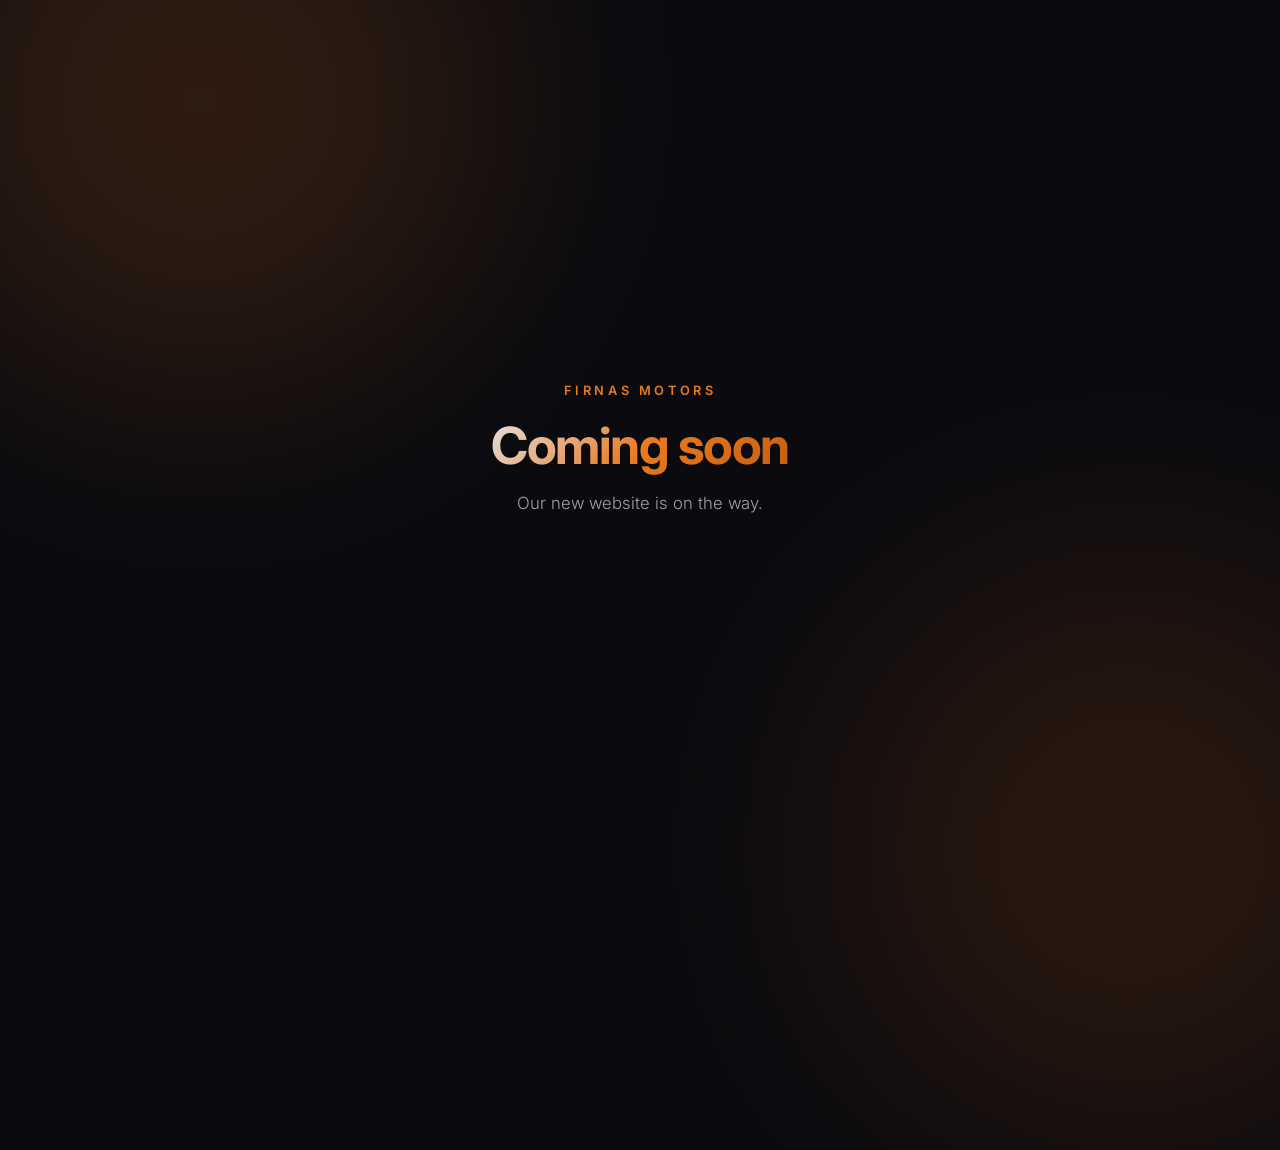
==== index.html @ aec1cf7f "Add a coming-soon page for GitHub Pages. Co-authored-by: Cursor <cursoragent@cursor.com>" ====
<!DOCTYPE html>
<html lang="en">
<head>
  <meta charset="UTF-8">
  <meta name="viewport" content="width=device-width, initial-scale=1.0">
  <title>Firnas Motors</title>
  <meta name="description" content="Firnas Motors — coming soon.">
  <link rel="preconnect" href="https://fonts.googleapis.com">
  <link rel="preconnect" href="https://fonts.gstatic.com" crossorigin>
  <link href="https://fonts.googleapis.com/css2?family=Inter:wght@300;400;600;700&display=swap" rel="stylesheet">
  <style>
    *, *::before, *::after { margin: 0; padding: 0; box-sizing: border-box; }

    body {
      font-family: Inter, system-ui, -apple-system, sans-serif;
      min-height: 100vh;
      display: flex;
      align-items: center;
      justify-content: center;
      background: #0a0a0f;
      color: #e4e4e7;
      overflow: hidden;
    }

    .bg-glow {
      position: absolute;
      width: 600px;
      height: 600px;
      border-radius: 50%;
      filter: blur(120px);
      opacity: 0.16;
      pointer-events: none;
    }

    .bg-glow--1 { top: -200px; left: -100px; background: #e87a20; }
    .bg-glow--2 { bottom: -250px; right: -150px; background: #c45e10; }

    .container {
      text-align: center;
      padding: 2rem;
      position: relative;
      z-index: 1;
      max-width: 540px;
    }

    .mark {
      font-size: 0.8rem;
      font-weight: 600;
      letter-spacing: 0.28em;
      text-transform: uppercase;
      color: #e87a20;
      margin-bottom: 1rem;
    }

    h1 {
      font-size: clamp(2rem, 6vw, 3.2rem);
      font-weight: 700;
      letter-spacing: -0.03em;
      margin-bottom: 0.85rem;
      background: linear-gradient(135deg, #e4e4e7 0%, #e87a20 52%, #c45e10 100%);
      -webkit-background-clip: text;
      background-clip: text;
      -webkit-text-fill-color: transparent;
    }

    p {
      color: #a1a1aa;
      font-weight: 300;
      line-height: 1.6;
      font-size: 1.05rem;
    }
  </style>
</head>
<body>
  <div class="bg-glow bg-glow--1"></div>
  <div class="bg-glow bg-glow--2"></div>
  <main class="container">
    <div class="mark">Firnas Motors</div>
    <h1>Coming soon</h1>
    <p>Our new website is on the way.</p>
  </main>
</body>
</html>
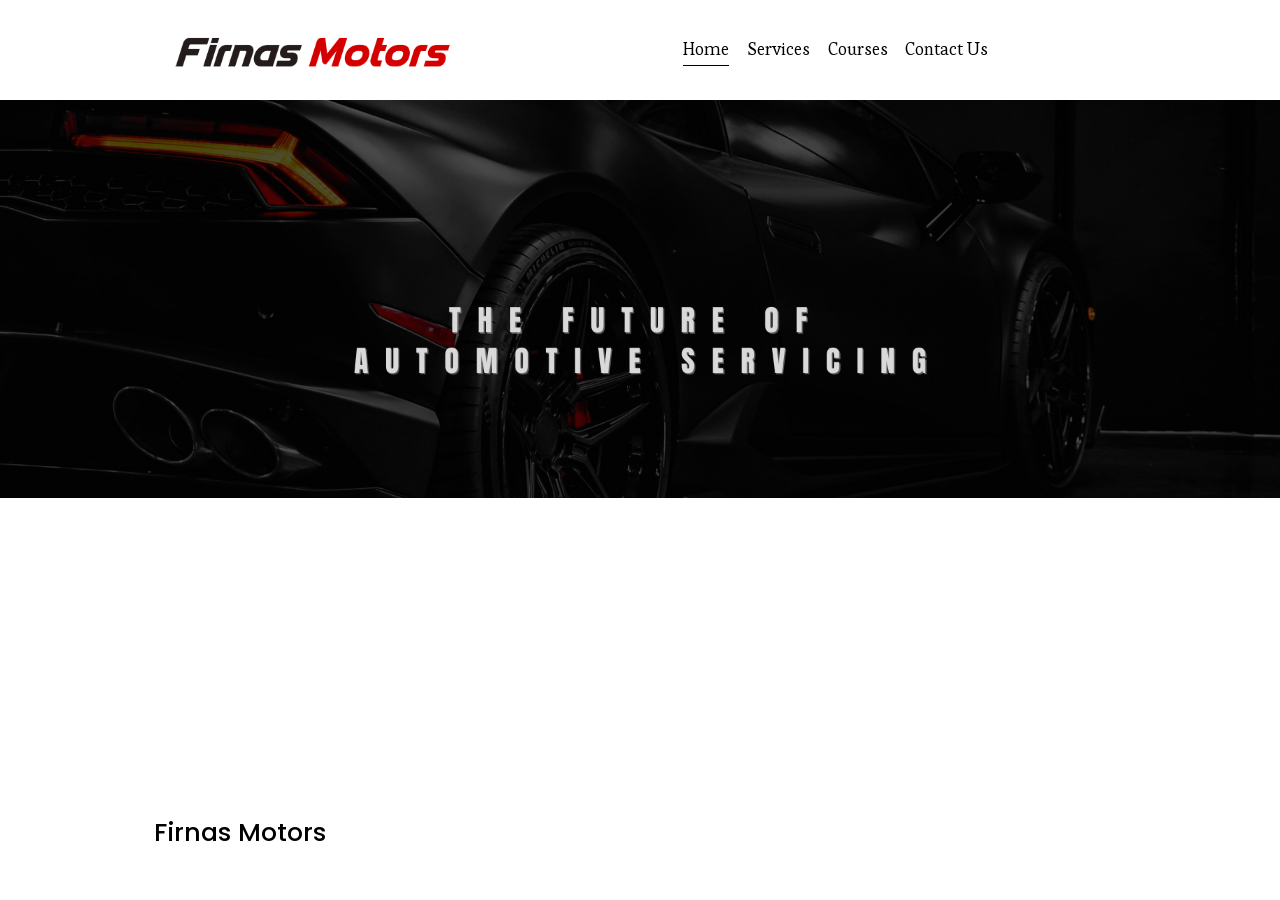
==== commit c91ae601: "Recreate the Firnas Motors Squarespace site as static GitHub Pages. Co-authored-by: Cursor <cursorag" ====
--- a/index.html
+++ b/index.html
@@ -1,83 +1,2256 @@
-<!DOCTYPE html>
-<html lang="en">
-<head>
-  <meta charset="UTF-8">
-  <meta name="viewport" content="width=device-width, initial-scale=1.0">
-  <title>Firnas Motors</title>
-  <meta name="description" content="Firnas Motors — coming soon.">
-  <link rel="preconnect" href="https://fonts.googleapis.com">
-  <link rel="preconnect" href="https://fonts.gstatic.com" crossorigin>
-  <link href="https://fonts.googleapis.com/css2?family=Inter:wght@300;400;600;700&display=swap" rel="stylesheet">
-  <style>
-    *, *::before, *::after { margin: 0; padding: 0; box-sizing: border-box; }
-
-    body {
-      font-family: Inter, system-ui, -apple-system, sans-serif;
-      min-height: 100vh;
-      display: flex;
+<!doctype html>
+<html xmlns:og="http://opengraphprotocol.org/schema/" xmlns:fb="http://www.facebook.com/2008/fbml" lang="en-CA"  >
+  <head>
+    <meta http-equiv="X-UA-Compatible" content="IE=edge,chrome=1">
+    <meta name="viewport" content="width=device-width, initial-scale=1">
+    <!-- This is Squarespace. --><!-- seadragon-tuatara-pj5f -->
+<base href="">
+<meta charset="utf-8" />
+<title>FirnasMotors</title>
+<meta http-equiv="Accept-CH" content="Sec-CH-UA-Platform-Version, Sec-CH-UA-Model" /><link rel="icon" type="image/x-icon" href="/assets/9549e183699bdd6e.webp"/>
+<link rel="canonical" href=""/>
+<meta property="og:site_name" content="FirnasMotors"/>
+<meta property="og:title" content="FirnasMotors"/>
+<meta property="og:url" content=""/>
+<meta property="og:type" content="website"/>
+<meta property="og:image" content="/assets/a472b8040611eeff.png"/>
+<meta property="og:image:width" content="308"/>
+<meta property="og:image:height" content="51"/>
+<meta itemprop="name" content="FirnasMotors"/>
+<meta itemprop="url" content=""/>
+<meta itemprop="thumbnailUrl" content="/assets/a472b8040611eeff.png"/>
+<link rel="image_src" href="/assets/a472b8040611eeff.png" />
+<meta itemprop="image" content="/assets/a472b8040611eeff.png"/>
+<meta name="twitter:title" content="FirnasMotors"/>
+<meta name="twitter:image" content="/assets/a472b8040611eeff.png"/>
+<meta name="twitter:url" content=""/>
+<meta name="twitter:card" content="summary"/>
+<meta name="description" content="" />
+<link rel="preconnect" href="">
+<link rel="preconnect" href="" crossorigin>
+<style data-sqsp-font-ids="6a3139e4691a2d058d1a1be6,6a313430494e3c6626e63315">
+/* latin-ext */
+@font-face {
+  font-family: 'Poppins';
+  font-style: normal;
+  font-weight: 500;
+  font-display: swap;
+  src: url('/assets/ae339c0e670d3723.woff2') format('woff2');
+  unicode-range: U+0100-02BA, U+02BD-02C5, U+02C7-02CC, U+02CE-02D7, U+02DD-02FF, U+0304, U+0308, U+0329, U+1D00-1DBF, U+1E00-1E9F, U+1EF2-1EFF, U+2020, U+20A0-20AB, U+20AD-20C0, U+2113, U+2C60-2C7F, U+A720-A7FF;
+}
+/* devanagari */
+@font-face {
+  font-family: 'Poppins';
+  font-style: normal;
+  font-weight: 500;
+  font-display: swap;
+  src: url('/assets/09313a7527043dc9.woff2') format('woff2');
+  unicode-range: U+0900-097F, U+1CD0-1CF9, U+200C-200D, U+20A8, U+20B9, U+20F0, U+25CC, U+A830-A839, U+A8E0-A8FF, U+11B00-11B09;
+}
+/* latin */
+@font-face {
+  font-family: 'Poppins';
+  font-style: normal;
+  font-weight: 500;
+  font-display: swap;
+  src: url('/assets/bd2630ce381b7bd3.woff2') format('woff2');
+  unicode-range: U+0000-00FF, U+0131, U+0152-0153, U+02BB-02BC, U+02C6, U+02DA, U+02DC, U+0304, U+0308, U+0329, U+2000-206F, U+20AC, U+2122, U+2191, U+2193, U+2212, U+2215, U+FEFF, U+FFFD;
+}
+/* latin-ext */
+@font-face {
+  font-family: 'Poppins';
+  font-style: italic;
+  font-weight: 700;
+  font-display: swap;
+  src: url('/assets/c2fb0dd4a4205b4a.woff2') format('woff2');
+  unicode-range: U+0100-02BA, U+02BD-02C5, U+02C7-02CC, U+02CE-02D7, U+02DD-02FF, U+0304, U+0308, U+0329, U+1D00-1DBF, U+1E00-1E9F, U+1EF2-1EFF, U+2020, U+20A0-20AB, U+20AD-20C0, U+2113, U+2C60-2C7F, U+A720-A7FF;
+}
+/* devanagari */
+@font-face {
+  font-family: 'Poppins';
+  font-style: italic;
+  font-weight: 700;
+  font-display: swap;
+  src: url('/assets/6ca9cd604f477ab8.woff2') format('woff2');
+  unicode-range: U+0900-097F, U+1CD0-1CF9, U+200C-200D, U+20A8, U+20B9, U+20F0, U+25CC, U+A830-A839, U+A8E0-A8FF, U+11B00-11B09;
+}
+/* latin */
+@font-face {
+  font-family: 'Poppins';
+  font-style: italic;
+  font-weight: 700;
+  font-display: swap;
+  src: url('/assets/7d633343fc077a21.woff2') format('woff2');
+  unicode-range: U+0000-00FF, U+0131, U+0152-0153, U+02BB-02BC, U+02C6, U+02DA, U+02DC, U+0304, U+0308, U+0329, U+2000-206F, U+20AC, U+2122, U+2191, U+2193, U+2212, U+2215, U+FEFF, U+FFFD;
+}
+/* latin-ext */
+@font-face {
+  font-family: 'Poppins';
+  font-style: normal;
+  font-weight: 400;
+  font-display: swap;
+  src: url('/assets/fd0428964d2dcaf6.woff2') format('woff2');
+  unicode-range: U+0100-02BA, U+02BD-02C5, U+02C7-02CC, U+02CE-02D7, U+02DD-02FF, U+0304, U+0308, U+0329, U+1D00-1DBF, U+1E00-1E9F, U+1EF2-1EFF, U+2020, U+20A0-20AB, U+20AD-20C0, U+2113, U+2C60-2C7F, U+A720-A7FF;
+}
+/* latin */
+@font-face {
+  font-family: 'Poppins';
+  font-style: normal;
+  font-weight: 400;
+  font-display: swap;
+  src: url('/assets/b0e5b2a7d437a937.woff2') format('woff2');
+  unicode-range: U+0000-00FF, U+0131, U+0152-0153, U+02BB-02BC, U+02C6, U+02DA, U+02DC, U+0304, U+0308, U+0329, U+2000-206F, U+20AC, U+2122, U+2191, U+2193, U+2212, U+2215, U+FEFF, U+FFFD;
+}
+/* devanagari */
+@font-face {
+  font-family: 'Poppins';
+  font-style: normal;
+  font-weight: 400;
+  font-display: swap;
+  src: url('/assets/f200ef97f7e9f340.woff2') format('woff2');
+  unicode-range: U+0900-097F, U+1CD0-1CF9, U+200C-200D, U+20A8, U+20B9, U+20F0, U+25CC, U+A830-A839, U+A8E0-A8FF, U+11B00-11B09;
+}
+/* latin-ext */
+@font-face {
+  font-family: 'Esteban';
+  font-style: normal;
+  font-weight: 400;
+  font-display: swap;
+  src: url('/assets/3492a085cffff447.woff2') format('woff2');
+  unicode-range: U+0100-02BA, U+02BD-02C5, U+02C7-02CC, U+02CE-02D7, U+02DD-02FF, U+0304, U+0308, U+0329, U+1D00-1DBF, U+1E00-1E9F, U+1EF2-1EFF, U+2020, U+20A0-20AB, U+20AD-20C0, U+2113, U+2C60-2C7F, U+A720-A7FF;
+}
+/* latin */
+@font-face {
+  font-family: 'Esteban';
+  font-style: normal;
+  font-weight: 400;
+  font-display: swap;
+  src: url('/assets/8d106232430a7dc6.woff2') format('woff2');
+  unicode-range: U+0000-00FF, U+0131, U+0152-0153, U+02BB-02BC, U+02C6, U+02DA, U+02DC, U+0304, U+0308, U+0329, U+2000-206F, U+20AC, U+2122, U+2191, U+2193, U+2212, U+2215, U+FEFF, U+FFFD;
+}
+/* latin */
+@font-face {
+  font-family: 'Poppins';
+  font-style: italic;
+  font-weight: 500;
+  font-display: swap;
+  src: url('/assets/b419205d53ccf69c.woff2') format('woff2');
+  unicode-range: U+0000-00FF, U+0131, U+0152-0153, U+02BB-02BC, U+02C6, U+02DA, U+02DC, U+0304, U+0308, U+0329, U+2000-206F, U+20AC, U+2122, U+2191, U+2193, U+2212, U+2215, U+FEFF, U+FFFD;
+}
+/* devanagari */
+@font-face {
+  font-family: 'Poppins';
+  font-style: italic;
+  font-weight: 500;
+  font-display: swap;
+  src: url('/assets/60956928b136de01.woff2') format('woff2');
+  unicode-range: U+0900-097F, U+1CD0-1CF9, U+200C-200D, U+20A8, U+20B9, U+20F0, U+25CC, U+A830-A839, U+A8E0-A8FF, U+11B00-11B09;
+}
+/* latin-ext */
+@font-face {
+  font-family: 'Poppins';
+  font-style: italic;
+  font-weight: 500;
+  font-display: swap;
+  src: url('/assets/1072714c4cb7da1b.woff2') format('woff2');
+  unicode-range: U+0100-02BA, U+02BD-02C5, U+02C7-02CC, U+02CE-02D7, U+02DD-02FF, U+0304, U+0308, U+0329, U+1D00-1DBF, U+1E00-1E9F, U+1EF2-1EFF, U+2020, U+20A0-20AB, U+20AD-20C0, U+2113, U+2C60-2C7F, U+A720-A7FF;
+}
+/* latin */
+@font-face {
+  font-family: 'Poppins';
+  font-style: normal;
+  font-weight: 700;
+  font-display: swap;
+  src: url('/assets/b8dd2e0160bc202f.woff2') format('woff2');
+  unicode-range: U+0000-00FF, U+0131, U+0152-0153, U+02BB-02BC, U+02C6, U+02DA, U+02DC, U+0304, U+0308, U+0329, U+2000-206F, U+20AC, U+2122, U+2191, U+2193, U+2212, U+2215, U+FEFF, U+FFFD;
+}
+/* devanagari */
+@font-face {
+  font-family: 'Poppins';
+  font-style: normal;
+  font-weight: 700;
+  font-display: swap;
+  src: url('/assets/f3ea1174a7ea7617.woff2') format('woff2');
+  unicode-range: U+0900-097F, U+1CD0-1CF9, U+200C-200D, U+20A8, U+20B9, U+20F0, U+25CC, U+A830-A839, U+A8E0-A8FF, U+11B00-11B09;
+}
+/* latin-ext */
+@font-face {
+  font-family: 'Poppins';
+  font-style: normal;
+  font-weight: 700;
+  font-display: swap;
+  src: url('/assets/9d721610a11e02d1.woff2') format('woff2');
+  unicode-range: U+0100-02BA, U+02BD-02C5, U+02C7-02CC, U+02CE-02D7, U+02DD-02FF, U+0304, U+0308, U+0329, U+1D00-1DBF, U+1E00-1E9F, U+1EF2-1EFF, U+2020, U+20A0-20AB, U+20AD-20C0, U+2113, U+2C60-2C7F, U+A720-A7FF;
+}
+/* latin-ext */
+@font-face {
+  font-family: 'Poppins';
+  font-style: italic;
+  font-weight: 400;
+  font-display: swap;
+  src: url('/assets/ab179befe9462aea.woff2') format('woff2');
+  unicode-range: U+0100-02BA, U+02BD-02C5, U+02C7-02CC, U+02CE-02D7, U+02DD-02FF, U+0304, U+0308, U+0329, U+1D00-1DBF, U+1E00-1E9F, U+1EF2-1EFF, U+2020, U+20A0-20AB, U+20AD-20C0, U+2113, U+2C60-2C7F, U+A720-A7FF;
+}
+/* latin */
+@font-face {
+  font-family: 'Poppins';
+  font-style: italic;
+  font-weight: 400;
+  font-display: swap;
+  src: url('/assets/be7a27e8f80299cc.woff2') format('woff2');
+  unicode-range: U+0000-00FF, U+0131, U+0152-0153, U+02BB-02BC, U+02C6, U+02DA, U+02DC, U+0304, U+0308, U+0329, U+2000-206F, U+20AC, U+2122, U+2191, U+2193, U+2212, U+2215, U+FEFF, U+FFFD;
+}
+/* devanagari */
+@font-face {
+  font-family: 'Poppins';
+  font-style: italic;
+  font-weight: 400;
+  font-display: swap;
+  src: url('/assets/393de7300d402239.woff2') format('woff2');
+  unicode-range: U+0900-097F, U+1CD0-1CF9, U+200C-200D, U+20A8, U+20B9, U+20F0, U+25CC, U+A830-A839, U+A8E0-A8FF, U+11B00-11B09;
+}
+</style>
+
+<script data-name="static-context">Static = window.Static || {}; Static.SQUARESPACE_CONTEXT = {"betaFeatureFlags":["commerce_product_payment_plan_editing","campaigns_discount_section_in_automations","new_stacked_index","supports_versioned_template_assets","enable_modernized_pdp_m3_layout_ux","cdk_website_components_video_lazy_loading_enabled","campaigns_import_discounts","enable_modernized_pdp_m3_fluid","campaigns_discount_section_in_blasts","modernized-pdp-m2-enabled","campaigns_new_image_layout_picker","sms-campaigns","marketing_automations","contacts_and_campaigns_redesign","i18n_beta_website_locales","marketing_landing_page","override_block_styles","enable_form_submission_trigger","campaigns_table_v2","member_areas_feature","campaigns_thumbnail_layout","nested_categories","scripts_defer","output_template_css_assets","campaigns_merch_state"],"facebookAppId":"314192535267336","facebookApiVersion":"v6.0","rollups":{"squarespace-announcement-bar":{"js":"//assets.squarespace.com/universal/scripts-compressed/announcement-bar-836f2f08f68326a4-min.en-US.js"},"squarespace-audio-player":{"css":"//assets.squarespace.com/universal/styles-compressed/audio-player-b05f5197a871c566-min.en-US.css","js":"//assets.squarespace.com/universal/scripts-compressed/audio-player-6fb992ddfaa509af-min.en-US.js"},"squarespace-blog-collection-list":{"css":"//assets.squarespace.com/universal/styles-compressed/blog-collection-list-b4046463b72f34e2-min.en-US.css","js":"//assets.squarespace.com/universal/scripts-compressed/blog-collection-list-3a5374d437fc6d00-min.en-US.js"},"squarespace-calendar-block-renderer":{"css":"//assets.squarespace.com/universal/styles-compressed/calendar-block-renderer-c3fef2a497c8e56b-min.en-US.css","js":"//assets.squarespace.com/universal/scripts-compressed/calendar-block-renderer-1488f231552cc2f1-min.en-US.js"},"squarespace-chartjs-helpers":{"css":"//assets.squarespace.com/universal/styles-compressed/chartjs-helpers-96b256171ee039c1-min.en-US.css","js":"//assets.squarespace.com/universal/scripts-compressed/chartjs-helpers-522a53304a318d5d-min.en-US.js"},"squarespace-comments":{"css":"//assets.squarespace.com/universal/styles-compressed/comments-a54bc6cc70c2a74a-min.en-US.css","js":"//assets.squarespace.com/universal/scripts-compressed/comments-312339166b5ad66f-min.en-US.js"},"squarespace-custom-css-popup":{"css":"//assets.squarespace.com/universal/styles-compressed/custom-css-popup-3fdd945b3c1d9689-min.en-US.css","js":"//assets.squarespace.com/universal/scripts-compressed/custom-css-popup-5436102fc646f2fc-min.en-US.js"},"squarespace-dialog":{"css":"//assets.squarespace.com/universal/styles-compressed/dialog-86aacd645d83874c-min.en-US.css","js":"//assets.squarespace.com/universal/scripts-compressed/dialog-86609c0b60da577a-min.en-US.js"},"squarespace-events-collection":{"css":"//assets.squarespace.com/universal/styles-compressed/events-collection-c3fef2a497c8e56b-min.en-US.css","js":"//assets.squarespace.com/universal/scripts-compressed/events-collection-f3b4cd016de9317e-min.en-US.js"},"squarespace-form-rendering-utils":{"js":"//assets.squarespace.com/universal/scripts-compressed/form-rendering-utils-54ace3853df228db-min.en-US.js"},"squarespace-forms":{"css":"//assets.squarespace.com/universal/styles-compressed/forms-0afd3c6ac30bbab1-min.en-US.css","js":"//assets.squarespace.com/universal/scripts-compressed/forms-be0b8c73146bec85-min.en-US.js"},"squarespace-gallery-collection-list":{"css":"//assets.squarespace.com/universal/styles-compressed/gallery-collection-list-b4046463b72f34e2-min.en-US.css","js":"//assets.squarespace.com/universal/scripts-compressed/gallery-collection-list-e50dc2cea7153bb8-min.en-US.js"},"squarespace-image-zoom":{"css":"//assets.squarespace.com/universal/styles-compressed/image-zoom-b4046463b72f34e2-min.en-US.css","js":"//assets.squarespace.com/universal/scripts-compressed/image-zoom-0ca1efc2ac068abc-min.en-US.js"},"squarespace-pinterest":{"css":"//assets.squarespace.com/universal/styles-compressed/pinterest-b4046463b72f34e2-min.en-US.css","js":"//assets.squarespace.com/universal/scripts-compressed/pinterest-523a849b69d70eb5-min.en-US.js"},"squarespace-popup-overlay":{"css":"//assets.squarespace.com/universal/styles-compressed/popup-overlay-b742b752f5880972-min.en-US.css","js":"//assets.squarespace.com/universal/scripts-compressed/popup-overlay-df7b05add6c30fcd-min.en-US.js"},"squarespace-product-quick-view":{"css":"//assets.squarespace.com/universal/styles-compressed/product-quick-view-0afd3c6ac30bbab1-min.en-US.css","js":"//assets.squarespace.com/universal/scripts-compressed/product-quick-view-b01bc65ad40d0f05-min.en-US.js"},"squarespace-products-collection-item-v2":{"css":"//assets.squarespace.com/universal/styles-compressed/products-collection-item-v2-b4046463b72f34e2-min.en-US.css","js":"//assets.squarespace.com/universal/scripts-compressed/products-collection-item-v2-7fbb3f7b25936e86-min.en-US.js"},"squarespace-products-collection-list-v2":{"css":"//assets.squarespace.com/universal/styles-compressed/products-collection-list-v2-b4046463b72f34e2-min.en-US.css","js":"//assets.squarespace.com/universal/scripts-compressed/products-collection-list-v2-a0f681feaaa1d600-min.en-US.js"},"squarespace-search-page":{"css":"//assets.squarespace.com/universal/styles-compressed/search-page-90a67fc09b9b32c6-min.en-US.css","js":"//assets.squarespace.com/universal/scripts-compressed/search-page-6b1889e7794d1996-min.en-US.js"},"squarespace-search-preview":{"js":"//assets.squarespace.com/universal/scripts-compressed/search-preview-251f22aa63cbf1d4-min.en-US.js"},"squarespace-simple-liking":{"css":"//assets.squarespace.com/universal/styles-compressed/simple-liking-701bf8bbc05ec6aa-min.en-US.css","js":"//assets.squarespace.com/universal/scripts-compressed/simple-liking-75b6582783ed07a5-min.en-US.js"},"squarespace-social-buttons":{"css":"//assets.squarespace.com/universal/styles-compressed/social-buttons-95032e5fa98e47a5-min.en-US.css","js":"//assets.squarespace.com/universal/scripts-compressed/social-buttons-0187f9df0b19ce87-min.en-US.js"},"squarespace-tourdates":{"css":"//assets.squarespace.com/universal/styles-compressed/tourdates-b4046463b72f34e2-min.en-US.css","js":"//assets.squarespace.com/universal/scripts-compressed/tourdates-793d65bead4aae95-min.en-US.js"},"squarespace-website-overlays-manager":{"css":"//assets.squarespace.com/universal/styles-compressed/website-overlays-manager-07ea5a4e004e6710-min.en-US.css","js":"//assets.squarespace.com/universal/scripts-compressed/website-overlays-manager-5a8fe5f9a9d0c08f-min.en-US.js"}},"pageType":2,"website":{"id":"66129ec9da996e644054ee2c","captchaSettings":{"enabledForDonations":false},"cloneable":false,"contentModifiedOn":1734616087836,"formattingLocale":"en-CA","fullSiteTitle":"FirnasMotors","identifier":"seadragon-tuatara-pj5f","imageMetadataProcessingEnabled":false,"isHstsEnabled":true,"language":"en-CA","location":{},"logoImageId":"6612a82b24eeea57ef07ae4c","primaryDomain":"www.firnasmotors.com","screenshotId":"188caa8d9bab7457368d4d2922dc3b68296d611b0394601c63bdaa9efd0490e3","shareButtonOptions":{"1":true,"2":true,"3":true,"6":true,"7":true,"4":true,"8":true},"showOwnerLogin":false,"siteStatus":{},"siteTitle":"FirnasMotors","sslSetting":3,"timeZone":"America/Toronto","translationLocale":"en-US","typekitId":"","websiteType":1,"hasBeenCloneable":false,"statsMigrated":false,"authenticUrl":"","baseUrl":"","internalUrl":"https://seadragon-tuatara-pj5f.squarespace.com","logoImageUrl":"/content/v1/66129ec9da996e644054ee2c/58a105e7-b4c2-4074-b622-4ccf647acc37/firnaas.png","machineTimeZoneOffset":-14400000,"socialAccounts":[{"serviceId":64,"screenname":"Instagram","addedOn":1712496329981,"profileUrl":"https://www.instagram.com/firnasmotors/","iconEnabled":true,"serviceName":"instagram-unauth"},{"serviceId":60,"screenname":"Facebook","addedOn":1712496329984,"profileUrl":"https://web.facebook.com/profile.php?id=100070791956530","iconEnabled":true,"serviceName":"facebook-unauth"},{"serviceId":65,"screenname":"LinkedIn","addedOn":1724900293545,"profileUrl":"https://www.linkedin.com/company/firnas-motors","iconEnabled":true,"serviceName":"linkedin-unauth"}],"timeZoneAbbr":"EDT","timeZoneOffset":-14400000},"websiteSettings":{"id":"66129ec9da996e644054ee2f","websiteId":"66129ec9da996e644054ee2c","subjects":[],"country":"CA","state":"ON","simpleLikingEnabled":true,"popupOverlaySettings":{"style":1,"enabledPages":[]},"commentLikesAllowed":true,"commentAnonAllowed":true,"commentThreaded":true,"commentApprovalRequired":false,"commentAvatarsOn":true,"commentSortType":2,"commentFlagThreshold":0,"commentFlagsAllowed":true,"commentEnableByDefault":true,"commentDisableAfterDaysDefault":0,"disqusShortname":"","commentsEnabled":false,"storeSettings":{"returnPolicy":null,"termsOfService":null,"privacyPolicy":null,"expressCheckout":false,"continueShoppingLinkUrl":"/","useLightCart":false,"showNoteField":false,"shippingCountryDefaultValue":"US","billToShippingDefaultValue":false,"showShippingPhoneNumber":true,"isShippingPhoneRequired":false,"showBillingPhoneNumber":true,"isBillingPhoneRequired":false,"currenciesSupported":["USD","CAD","GBP","AUD","EUR","CHF","NOK","SEK","DKK","NZD","SGD","MXN","HKD","CZK","ILS","MYR","RUB","PHP","PLN","THB","BRL","ARS","COP","IDR","INR","JPY","ZAR"],"defaultCurrency":"USD","selectedCurrency":"CAD","multicurrencyEnabled":true,"measurementStandard":1,"showCustomCheckoutForm":false,"checkoutPageMarketingOptInEnabled":true,"enableMailingListOptInByDefault":false,"sameAsRetailLocation":false,"merchandisingSettings":{"scarcityEnabledOnProductItems":false,"scarcityEnabledOnProductBlocks":false,"scarcityMessageType":"DEFAULT_SCARCITY_MESSAGE","scarcityThreshold":10,"multipleQuantityAllowedForServices":true,"restockNotificationsEnabled":false,"restockNotificationsSuccessText":"","restockNotificationsMailingListSignUpEnabled":false,"relatedProductsEnabled":false,"relatedProductsOrdering":"random","soldOutVariantsDropdownDisabled":false,"productComposerOptedIn":false,"productComposerABTestOptedOut":false,"productReviewsEnabled":false},"minimumOrderSubtotalEnabled":false,"minimumOrderSubtotal":{"currency":"CAD","value":"0.00"},"addToCartConfirmationType":2,"isLive":true,"multipleQuantityAllowedForServices":true},"useEscapeKeyToLogin":false,"ssBadgeType":1,"ssBadgePosition":4,"ssBadgeVisibility":1,"ssBadgeDevices":1,"pinterestOverlayOptions":{"mode":"disabled"},"userAccountsSettings":{"loginAllowed":true,"signupAllowed":true}},"cookieSettings":{"isCookieBannerEnabled":false,"isRestrictiveCookiePolicyEnabled":false,"cookieBannerText":"","cookieBannerTheme":"","cookieBannerVariant":"","cookieBannerPosition":"","cookieBannerCtaVariant":"","cookieBannerCtaText":"","cookieBannerAcceptType":"OPT_IN","cookieBannerOptOutCtaText":"","cookieBannerHasOptOut":false,"cookieBannerHasManageCookies":true,"cookieBannerManageCookiesLabel":"","cookieBannerSavedPreferencesText":"","cookieBannerSavedPreferencesLayout":"PILL"},"websiteCloneable":false,"collection":{"title":"Home","id":"6612a56f926df70dc7bc8547","fullUrl":"/","type":10,"permissionType":1},"subscribed":false,"appDomain":"squarespace.com","templateTweakable":true,"tweakJSON":{"form-use-theme-colors":"true","header-logo-height":"145px","header-mobile-logo-max-height":"150px","header-vert-padding":"1.9vw","header-width":"Inset","maxPageWidth":"1867px","mobile-header-vert-padding":"6vw","pagePadding":"12vw","tweak-blog-alternating-side-by-side-image-aspect-ratio":"1:1 Square","tweak-blog-alternating-side-by-side-image-spacing":"6%","tweak-blog-alternating-side-by-side-meta-spacing":"20px","tweak-blog-alternating-side-by-side-primary-meta":"Categories","tweak-blog-alternating-side-by-side-read-more-spacing":"20px","tweak-blog-alternating-side-by-side-secondary-meta":"Date","tweak-blog-basic-grid-columns":"2","tweak-blog-basic-grid-image-aspect-ratio":"3:2 Standard","tweak-blog-basic-grid-image-spacing":"50px","tweak-blog-basic-grid-meta-spacing":"37px","tweak-blog-basic-grid-primary-meta":"Categories","tweak-blog-basic-grid-read-more-spacing":"37px","tweak-blog-basic-grid-secondary-meta":"Date","tweak-blog-item-custom-width":"50","tweak-blog-item-show-author-profile":"true","tweak-blog-item-width":"Medium","tweak-blog-masonry-columns":"2","tweak-blog-masonry-horizontal-spacing":"30px","tweak-blog-masonry-image-spacing":"20px","tweak-blog-masonry-meta-spacing":"20px","tweak-blog-masonry-primary-meta":"Categories","tweak-blog-masonry-read-more-spacing":"20px","tweak-blog-masonry-secondary-meta":"Date","tweak-blog-masonry-vertical-spacing":"30px","tweak-blog-side-by-side-image-aspect-ratio":"1:1 Square","tweak-blog-side-by-side-image-spacing":"6%","tweak-blog-side-by-side-meta-spacing":"20px","tweak-blog-side-by-side-primary-meta":"Categories","tweak-blog-side-by-side-read-more-spacing":"20px","tweak-blog-side-by-side-secondary-meta":"Date","tweak-blog-single-column-image-spacing":"50px","tweak-blog-single-column-meta-spacing":"30px","tweak-blog-single-column-primary-meta":"Categories","tweak-blog-single-column-read-more-spacing":"30px","tweak-blog-single-column-secondary-meta":"Date","tweak-events-stacked-show-thumbnails":"true","tweak-events-stacked-thumbnail-size":"3:2 Standard","tweak-fixed-header":"false","tweak-fixed-header-style":"Basic","tweak-global-animations-animation-curve":"ease","tweak-global-animations-animation-delay":"0.1s","tweak-global-animations-animation-duration":"0.1s","tweak-global-animations-animation-style":"fade","tweak-global-animations-animation-type":"none","tweak-global-animations-complexity-level":"detailed","tweak-global-animations-enabled":"false","tweak-portfolio-grid-basic-custom-height":"50","tweak-portfolio-grid-overlay-custom-height":"50","tweak-portfolio-hover-follow-acceleration":"10%","tweak-portfolio-hover-follow-animation-duration":"Medium","tweak-portfolio-hover-follow-animation-type":"Fade","tweak-portfolio-hover-follow-delimiter":"Forward Slash","tweak-portfolio-hover-follow-front":"false","tweak-portfolio-hover-follow-layout":"Inline","tweak-portfolio-hover-follow-size":"75","tweak-portfolio-hover-follow-text-spacing-x":"1.5","tweak-portfolio-hover-follow-text-spacing-y":"1.5","tweak-portfolio-hover-static-animation-duration":"Medium","tweak-portfolio-hover-static-animation-type":"Scale Up","tweak-portfolio-hover-static-delimiter":"Forward Slash","tweak-portfolio-hover-static-front":"false","tweak-portfolio-hover-static-layout":"Stacked","tweak-portfolio-hover-static-size":"75","tweak-portfolio-hover-static-text-spacing-x":"1.5","tweak-portfolio-hover-static-text-spacing-y":"1.5","tweak-portfolio-index-background-animation-duration":"Medium","tweak-portfolio-index-background-animation-type":"Fade","tweak-portfolio-index-background-custom-height":"50","tweak-portfolio-index-background-delimiter":"None","tweak-portfolio-index-background-height":"Large","tweak-portfolio-index-background-horizontal-alignment":"Center","tweak-portfolio-index-background-link-format":"Stacked","tweak-portfolio-index-background-persist":"false","tweak-portfolio-index-background-vertical-alignment":"Middle","tweak-portfolio-index-background-width":"Full","tweak-transparent-header":"false"},"templateId":"5c5a519771c10ba3470d8101","templateVersion":"7.1","pageFeatures":[1,2,4],"gmRenderKey":"QUl6YVN5Q0JUUk9xNkx1dkZfSUUxcjQ2LVQ0QWVUU1YtMGQ3bXk4","templateScriptsRootUrl":"https://static1.squarespace.com/static/vta/5c5a519771c10ba3470d8101/scripts/","impersonatedSession":false,"tzData":{"zones":[[-300,"Canada","E%sT",null]],"rules":{"Canada":[[1974,2006,null,"Oct","lastSun","2:00","0","S"],[1987,2006,null,"Apr","Sun>=1","2:00","1:00","D"],[2007,"max",null,"Mar","Sun>=8","2:00","1:00","D"],[2007,"max",null,"Nov","Sun>=1","2:00","0","S"]]}},"showAnnouncementBar":false,"recaptchaEnterpriseContext":{"recaptchaEnterpriseSiteKey":"6LdDFQwjAAAAAPigEvvPgEVbb7QBm-TkVJdDTlAv"},"i18nContext":{"timeZoneData":{"id":"America/Toronto","name":"Eastern Time"}},"env":"PRODUCTION","visitorFormContext":{"formFieldFormats":{"initialNameOrder":"GIVEN_FIRST","initialPhoneFormat":{"id":0,"type":"PHONE_NUMBER","country":"CA","labelLocale":"en-US","fields":[{"type":"SEPARATOR","label":"(","identifier":"LeftParen","length":0,"required":false,"metadata":{}},{"type":"FIELD","label":"1","identifier":"1","length":3,"required":false,"metadata":{}},{"type":"SEPARATOR","label":")","identifier":"RightParen","length":0,"required":false,"metadata":{}},{"type":"SEPARATOR","label":" ","identifier":"Space","length":0,"required":false,"metadata":{}},{"type":"FIELD","label":"2","identifier":"2","length":3,"required":false,"metadata":{}},{"type":"SEPARATOR","label":"-","identifier":"Dash","length":0,"required":false,"metadata":{}},{"type":"FIELD","label":"3","identifier":"3","length":14,"required":false,"metadata":{}}]},"countries":[{"name":"Afghanistan","code":"AF","phoneCode":"+93"},{"name":"\u00C5land Islands","code":"AX","phoneCode":"+358"},{"name":"Albania","code":"AL","phoneCode":"+355"},{"name":"Algeria","code":"DZ","phoneCode":"+213"},{"name":"American Samoa","code":"AS","phoneCode":"+1"},{"name":"Andorra","code":"AD","phoneCode":"+376"},{"name":"Angola","code":"AO","phoneCode":"+244"},{"name":"Anguilla","code":"AI","phoneCode":"+1"},{"name":"Antigua & Barbuda","code":"AG","phoneCode":"+1"},{"name":"Argentina","code":"AR","phoneCode":"+54"},{"name":"Armenia","code":"AM","phoneCode":"+374"},{"name":"Aruba","code":"AW","phoneCode":"+297"},{"name":"Ascension Island","code":"AC","phoneCode":"+247"},{"name":"Australia","code":"AU","phoneCode":"+61"},{"name":"Austria","code":"AT","phoneCode":"+43"},{"name":"Azerbaijan","code":"AZ","phoneCode":"+994"},{"name":"Bahamas","code":"BS","phoneCode":"+1"},{"name":"Bahrain","code":"BH","phoneCode":"+973"},{"name":"Bangladesh","code":"BD","phoneCode":"+880"},{"name":"Barbados","code":"BB","phoneCode":"+1"},{"name":"Belarus","code":"BY","phoneCode":"+375"},{"name":"Belgium","code":"BE","phoneCode":"+32"},{"name":"Belize","code":"BZ","phoneCode":"+501"},{"name":"Benin","code":"BJ","phoneCode":"+229"},{"name":"Bermuda","code":"BM","phoneCode":"+1"},{"name":"Bhutan","code":"BT","phoneCode":"+975"},{"name":"Bolivia","code":"BO","phoneCode":"+591"},{"name":"Bosnia & Herzegovina","code":"BA","phoneCode":"+387"},{"name":"Botswana","code":"BW","phoneCode":"+267"},{"name":"Brazil","code":"BR","phoneCode":"+55"},{"name":"British Indian Ocean Territory","code":"IO","phoneCode":"+246"},{"name":"British Virgin Islands","code":"VG","phoneCode":"+1"},{"name":"Brunei","code":"BN","phoneCode":"+673"},{"name":"Bulgaria","code":"BG","phoneCode":"+359"},{"name":"Burkina Faso","code":"BF","phoneCode":"+226"},{"name":"Burundi","code":"BI","phoneCode":"+257"},{"name":"Cambodia","code":"KH","phoneCode":"+855"},{"name":"Cameroon","code":"CM","phoneCode":"+237"},{"name":"Canada","code":"CA","phoneCode":"+1"},{"name":"Cape Verde","code":"CV","phoneCode":"+238"},{"name":"Caribbean Netherlands","code":"BQ","phoneCode":"+599"},{"name":"Cayman Islands","code":"KY","phoneCode":"+1"},{"name":"Central African Republic","code":"CF","phoneCode":"+236"},{"name":"Chad","code":"TD","phoneCode":"+235"},{"name":"Chile","code":"CL","phoneCode":"+56"},{"name":"China","code":"CN","phoneCode":"+86"},{"name":"Christmas Island","code":"CX","phoneCode":"+61"},{"name":"Cocos (Keeling) Islands","code":"CC","phoneCode":"+61"},{"name":"Colombia","code":"CO","phoneCode":"+57"},{"name":"Comoros","code":"KM","phoneCode":"+269"},{"name":"Congo - Brazzaville","code":"CG","phoneCode":"+242"},{"name":"Congo - Kinshasa","code":"CD","phoneCode":"+243"},{"name":"Cook Islands","code":"CK","phoneCode":"+682"},{"name":"Costa Rica","code":"CR","phoneCode":"+506"},{"name":"C\u00F4te d\u2019Ivoire","code":"CI","phoneCode":"+225"},{"name":"Croatia","code":"HR","phoneCode":"+385"},{"name":"Cuba","code":"CU","phoneCode":"+53"},{"name":"Cura\u00E7ao","code":"CW","phoneCode":"+599"},{"name":"Cyprus","code":"CY","phoneCode":"+357"},{"name":"Czechia","code":"CZ","phoneCode":"+420"},{"name":"Denmark","code":"DK","phoneCode":"+45"},{"name":"Djibouti","code":"DJ","phoneCode":"+253"},{"name":"Dominica","code":"DM","phoneCode":"+1"},{"name":"Dominican Republic","code":"DO","phoneCode":"+1"},{"name":"Ecuador","code":"EC","phoneCode":"+593"},{"name":"Egypt","code":"EG","phoneCode":"+20"},{"name":"El Salvador","code":"SV","phoneCode":"+503"},{"name":"Equatorial Guinea","code":"GQ","phoneCode":"+240"},{"name":"Eritrea","code":"ER","phoneCode":"+291"},{"name":"Estonia","code":"EE","phoneCode":"+372"},{"name":"Eswatini","code":"SZ","phoneCode":"+268"},{"name":"Ethiopia","code":"ET","phoneCode":"+251"},{"name":"Falkland Islands","code":"FK","phoneCode":"+500"},{"name":"Faroe Islands","code":"FO","phoneCode":"+298"},{"name":"Fiji","code":"FJ","phoneCode":"+679"},{"name":"Finland","code":"FI","phoneCode":"+358"},{"name":"France","code":"FR","phoneCode":"+33"},{"name":"French Guiana","code":"GF","phoneCode":"+594"},{"name":"French Polynesia","code":"PF","phoneCode":"+689"},{"name":"Gabon","code":"GA","phoneCode":"+241"},{"name":"Gambia","code":"GM","phoneCode":"+220"},{"name":"Georgia","code":"GE","phoneCode":"+995"},{"name":"Germany","code":"DE","phoneCode":"+49"},{"name":"Ghana","code":"GH","phoneCode":"+233"},{"name":"Gibraltar","code":"GI","phoneCode":"+350"},{"name":"Greece","code":"GR","phoneCode":"+30"},{"name":"Greenland","code":"GL","phoneCode":"+299"},{"name":"Grenada","code":"GD","phoneCode":"+1"},{"name":"Guadeloupe","code":"GP","phoneCode":"+590"},{"name":"Guam","code":"GU","phoneCode":"+1"},{"name":"Guatemala","code":"GT","phoneCode":"+502"},{"name":"Guernsey","code":"GG","phoneCode":"+44"},{"name":"Guinea","code":"GN","phoneCode":"+224"},{"name":"Guinea-Bissau","code":"GW","phoneCode":"+245"},{"name":"Guyana","code":"GY","phoneCode":"+592"},{"name":"Haiti","code":"HT","phoneCode":"+509"},{"name":"Honduras","code":"HN","phoneCode":"+504"},{"name":"Hong Kong SAR China","code":"HK","phoneCode":"+852"},{"name":"Hungary","code":"HU","phoneCode":"+36"},{"name":"Iceland","code":"IS","phoneCode":"+354"},{"name":"India","code":"IN","phoneCode":"+91"},{"name":"Indonesia","code":"ID","phoneCode":"+62"},{"name":"Iran","code":"IR","phoneCode":"+98"},{"name":"Iraq","code":"IQ","phoneCode":"+964"},{"name":"Ireland","code":"IE","phoneCode":"+353"},{"name":"Isle of Man","code":"IM","phoneCode":"+44"},{"name":"Israel","code":"IL","phoneCode":"+972"},{"name":"Italy","code":"IT","phoneCode":"+39"},{"name":"Jamaica","code":"JM","phoneCode":"+1"},{"name":"Japan","code":"JP","phoneCode":"+81"},{"name":"Jersey","code":"JE","phoneCode":"+44"},{"name":"Jordan","code":"JO","phoneCode":"+962"},{"name":"Kazakhstan","code":"KZ","phoneCode":"+7"},{"name":"Kenya","code":"KE","phoneCode":"+254"},{"name":"Kiribati","code":"KI","phoneCode":"+686"},{"name":"Kosovo","code":"XK","phoneCode":"+383"},{"name":"Kuwait","code":"KW","phoneCode":"+965"},{"name":"Kyrgyzstan","code":"KG","phoneCode":"+996"},{"name":"Laos","code":"LA","phoneCode":"+856"},{"name":"Latvia","code":"LV","phoneCode":"+371"},{"name":"Lebanon","code":"LB","phoneCode":"+961"},{"name":"Lesotho","code":"LS","phoneCode":"+266"},{"name":"Liberia","code":"LR","phoneCode":"+231"},{"name":"Libya","code":"LY","phoneCode":"+218"},{"name":"Liechtenstein","code":"LI","phoneCode":"+423"},{"name":"Lithuania","code":"LT","phoneCode":"+370"},{"name":"Luxembourg","code":"LU","phoneCode":"+352"},{"name":"Macao SAR China","code":"MO","phoneCode":"+853"},{"name":"Madagascar","code":"MG","phoneCode":"+261"},{"name":"Malawi","code":"MW","phoneCode":"+265"},{"name":"Malaysia","code":"MY","phoneCode":"+60"},{"name":"Maldives","code":"MV","phoneCode":"+960"},{"name":"Mali","code":"ML","phoneCode":"+223"},{"name":"Malta","code":"MT","phoneCode":"+356"},{"name":"Marshall Islands","code":"MH","phoneCode":"+692"},{"name":"Martinique","code":"MQ","phoneCode":"+596"},{"name":"Mauritania","code":"MR","phoneCode":"+222"},{"name":"Mauritius","code":"MU","phoneCode":"+230"},{"name":"Mayotte","code":"YT","phoneCode":"+262"},{"name":"Mexico","code":"MX","phoneCode":"+52"},{"name":"Micronesia","code":"FM","phoneCode":"+691"},{"name":"Moldova","code":"MD","phoneCode":"+373"},{"name":"Monaco","code":"MC","phoneCode":"+377"},{"name":"Mongolia","code":"MN","phoneCode":"+976"},{"name":"Montenegro","code":"ME","phoneCode":"+382"},{"name":"Montserrat","code":"MS","phoneCode":"+1"},{"name":"Morocco","code":"MA","phoneCode":"+212"},{"name":"Mozambique","code":"MZ","phoneCode":"+258"},{"name":"Myanmar (Burma)","code":"MM","phoneCode":"+95"},{"name":"Namibia","code":"NA","phoneCode":"+264"},{"name":"Nauru","code":"NR","phoneCode":"+674"},{"name":"Nepal","code":"NP","phoneCode":"+977"},{"name":"Netherlands","code":"NL","phoneCode":"+31"},{"name":"New Caledonia","code":"NC","phoneCode":"+687"},{"name":"New Zealand","code":"NZ","phoneCode":"+64"},{"name":"Nicaragua","code":"NI","phoneCode":"+505"},{"name":"Niger","code":"NE","phoneCode":"+227"},{"name":"Nigeria","code":"NG","phoneCode":"+234"},{"name":"Niue","code":"NU","phoneCode":"+683"},{"name":"Norfolk Island","code":"NF","phoneCode":"+672"},{"name":"Northern Mariana Islands","code":"MP","phoneCode":"+1"},{"name":"North Korea","code":"KP","phoneCode":"+850"},{"name":"North Macedonia","code":"MK","phoneCode":"+389"},{"name":"Norway","code":"NO","phoneCode":"+47"},{"name":"Oman","code":"OM","phoneCode":"+968"},{"name":"Pakistan","code":"PK","phoneCode":"+92"},{"name":"Palau","code":"PW","phoneCode":"+680"},{"name":"Palestinian Territories","code":"PS","phoneCode":"+970"},{"name":"Panama","code":"PA","phoneCode":"+507"},{"name":"Papua New Guinea","code":"PG","phoneCode":"+675"},{"name":"Paraguay","code":"PY","phoneCode":"+595"},{"name":"Peru","code":"PE","phoneCode":"+51"},{"name":"Philippines","code":"PH","phoneCode":"+63"},{"name":"Poland","code":"PL","phoneCode":"+48"},{"name":"Portugal","code":"PT","phoneCode":"+351"},{"name":"Puerto Rico","code":"PR","phoneCode":"+1"},{"name":"Qatar","code":"QA","phoneCode":"+974"},{"name":"R\u00E9union","code":"RE","phoneCode":"+262"},{"name":"Romania","code":"RO","phoneCode":"+40"},{"name":"Russia","code":"RU","phoneCode":"+7"},{"name":"Rwanda","code":"RW","phoneCode":"+250"},{"name":"Samoa","code":"WS","phoneCode":"+685"},{"name":"San Marino","code":"SM","phoneCode":"+378"},{"name":"S\u00E3o Tom\u00E9 & Pr\u00EDncipe","code":"ST","phoneCode":"+239"},{"name":"Saudi Arabia","code":"SA","phoneCode":"+966"},{"name":"Senegal","code":"SN","phoneCode":"+221"},{"name":"Serbia","code":"RS","phoneCode":"+381"},{"name":"Seychelles","code":"SC","phoneCode":"+248"},{"name":"Sierra Leone","code":"SL","phoneCode":"+232"},{"name":"Singapore","code":"SG","phoneCode":"+65"},{"name":"Sint Maarten","code":"SX","phoneCode":"+1"},{"name":"Slovakia","code":"SK","phoneCode":"+421"},{"name":"Slovenia","code":"SI","phoneCode":"+386"},{"name":"Solomon Islands","code":"SB","phoneCode":"+677"},{"name":"Somalia","code":"SO","phoneCode":"+252"},{"name":"South Africa","code":"ZA","phoneCode":"+27"},{"name":"South Korea","code":"KR","phoneCode":"+82"},{"name":"South Sudan","code":"SS","phoneCode":"+211"},{"name":"Spain","code":"ES","phoneCode":"+34"},{"name":"Sri Lanka","code":"LK","phoneCode":"+94"},{"name":"St. Barth\u00E9lemy","code":"BL","phoneCode":"+590"},{"name":"St. Helena","code":"SH","phoneCode":"+290"},{"name":"St. Kitts & Nevis","code":"KN","phoneCode":"+1"},{"name":"St. Lucia","code":"LC","phoneCode":"+1"},{"name":"St. Martin","code":"MF","phoneCode":"+590"},{"name":"St. Pierre & Miquelon","code":"PM","phoneCode":"+508"},{"name":"St. Vincent & Grenadines","code":"VC","phoneCode":"+1"},{"name":"Sudan","code":"SD","phoneCode":"+249"},{"name":"Suriname","code":"SR","phoneCode":"+597"},{"name":"Svalbard & Jan Mayen","code":"SJ","phoneCode":"+47"},{"name":"Sweden","code":"SE","phoneCode":"+46"},{"name":"Switzerland","code":"CH","phoneCode":"+41"},{"name":"Syria","code":"SY","phoneCode":"+963"},{"name":"Taiwan","code":"TW","phoneCode":"+886"},{"name":"Tajikistan","code":"TJ","phoneCode":"+992"},{"name":"Tanzania","code":"TZ","phoneCode":"+255"},{"name":"Thailand","code":"TH","phoneCode":"+66"},{"name":"Timor-Leste","code":"TL","phoneCode":"+670"},{"name":"Togo","code":"TG","phoneCode":"+228"},{"name":"Tokelau","code":"TK","phoneCode":"+690"},{"name":"Tonga","code":"TO","phoneCode":"+676"},{"name":"Trinidad & Tobago","code":"TT","phoneCode":"+1"},{"name":"Tristan da Cunha","code":"TA","phoneCode":"+290"},{"name":"Tunisia","code":"TN","phoneCode":"+216"},{"name":"T\u00FCrkiye","code":"TR","phoneCode":"+90"},{"name":"Turkmenistan","code":"TM","phoneCode":"+993"},{"name":"Turks & Caicos Islands","code":"TC","phoneCode":"+1"},{"name":"Tuvalu","code":"TV","phoneCode":"+688"},{"name":"U.S. Virgin Islands","code":"VI","phoneCode":"+1"},{"name":"Uganda","code":"UG","phoneCode":"+256"},{"name":"Ukraine","code":"UA","phoneCode":"+380"},{"name":"United Arab Emirates","code":"AE","phoneCode":"+971"},{"name":"United Kingdom","code":"GB","phoneCode":"+44"},{"name":"United States","code":"US","phoneCode":"+1"},{"name":"Uruguay","code":"UY","phoneCode":"+598"},{"name":"Uzbekistan","code":"UZ","phoneCode":"+998"},{"name":"Vanuatu","code":"VU","phoneCode":"+678"},{"name":"Vatican City","code":"VA","phoneCode":"+39"},{"name":"Venezuela","code":"VE","phoneCode":"+58"},{"name":"Vietnam","code":"VN","phoneCode":"+84"},{"name":"Wallis & Futuna","code":"WF","phoneCode":"+681"},{"name":"Western Sahara","code":"EH","phoneCode":"+212"},{"name":"Yemen","code":"YE","phoneCode":"+967"},{"name":"Zambia","code":"ZM","phoneCode":"+260"},{"name":"Zimbabwe","code":"ZW","phoneCode":"+263"}],"initialAddressFormat":{"id":0,"type":"ADDRESS","country":"CA","labelLocale":"en","fields":[{"type":"FIELD","label":"Address Line 1","identifier":"Line1","length":0,"required":true,"metadata":{"autocomplete":"address-line1"}},{"type":"SEPARATOR","label":"\n","identifier":"Newline","length":0,"required":false,"metadata":{}},{"type":"FIELD","label":"Address Line 2","identifier":"Line2","length":0,"required":false,"metadata":{"autocomplete":"address-line2"}},{"type":"SEPARATOR","label":"\n","identifier":"Newline","length":0,"required":false,"metadata":{}},{"type":"FIELD","label":"City","identifier":"City","length":0,"required":true,"metadata":{"autocomplete":"address-level2"}},{"type":"SEPARATOR","label":" ","identifier":"Space","length":0,"required":false,"metadata":{}},{"type":"FIELD","label":"Province","identifier":"State","length":0,"required":true,"metadata":{"autocomplete":"address-level1"}},{"type":"SEPARATOR","label":" ","identifier":"Space","length":0,"required":false,"metadata":{}},{"type":"FIELD","label":"Postal Code","identifier":"Zip","length":0,"required":true,"metadata":{"autocomplete":"postal-code"}}]}},"localizedStrings":{"validation":{"noValidSelection":"A valid selection must be made.","invalidUrl":"Must be a valid URL.","stringTooLong":"Value should have a length no longer than {0}.","containsInvalidKey":"{0} contains an invalid key.","invalidTwitterUsername":"Must be a valid Twitter username.","valueOutsideRange":"Value must be in the range {0} to {1}.","invalidPassword":"Passwords should not contain whitespace.","missingRequiredSubfields":"{0} is missing required subfields: {1}","invalidCurrency":"Currency value should be formatted like 1234 or 123.99.","invalidMapSize":"Value should contain exactly {0} elements.","subfieldsRequired":"All fields in {0} are required.","formSubmissionFailed":"Form submission failed. Review the following information: {0}.","invalidCountryCode":"Country code should have an optional plus and up to 4 digits.","invalidDate":"This is not a real date.","required":"{0} is required.","invalidStringLength":"Value should be {0} characters long.","invalidEmail":"Email addresses should follow the format user@domain.com.","invalidListLength":"Value should be {0} elements long.","allEmpty":"Please fill out at least one form field.","missingRequiredQuestion":"Missing a required question.","invalidQuestion":"Contained an invalid question.","captchaFailure":"Captcha validation failed. Please try again.","stringTooShort":"Value should have a length of at least {0}.","invalid":"{0} is not valid.","formErrors":"Form Errors","containsInvalidValue":"{0} contains an invalid value.","invalidUnsignedNumber":"Numbers must contain only digits and no other characters.","invalidName":"Valid names contain only letters, numbers, spaces, ', or - characters."},"submit":"Submit","status":{"title":"{@} Block","learnMore":"Learn more"},"name":{"firstName":"First Name","lastName":"Last Name"},"lightbox":{"openForm":"Open Form"},"likert":{"agree":"Agree","stronglyDisagree":"Strongly Disagree","disagree":"Disagree","stronglyAgree":"Strongly Agree","neutral":"Neutral"},"time":{"am":"AM","second":"Second","pm":"PM","minute":"Minute","amPm":"AM/PM","hour":"Hour"},"notFound":"Form not found.","date":{"yyyy":"YYYY","year":"Year","mm":"MM","day":"Day","month":"Month","dd":"DD"},"phone":{"country":"Country","number":"Number","prefix":"Prefix","areaCode":"Area Code","line":"Line"},"submitError":"Unable to submit form. Please try again later.","address":{"stateProvince":"State/Province","country":"Country","zipPostalCode":"Zip/Postal Code","address2":"Address 2","address1":"Address 1","city":"City"},"email":{"signUp":"Sign up for news and updates"},"required":"(required)","invalidData":"Invalid form data."}}};</script><script type="text/javascript">SQUARESPACE_ROLLUPS = {};</script>
+
+
+
+
+
+
+
+
+
+<link rel="stylesheet" type="text/css" href="/assets/50012aaee8e25799.css">
+<link rel="stylesheet" type="text/css" href="/assets/a6cee7f8592ed23c.css"/><link rel="stylesheet" type="text/css" href="/assets/bb7aead3941f8438.css"/><script type="application/ld+json">{"url":"","name":"FirnasMotors","image":"/content/v1/66129ec9da996e644054ee2c/58a105e7-b4c2-4074-b622-4ccf647acc37/firnaas.png","@context":"http://schema.org","@type":"WebSite"}</script><script type="application/ld+json">{"address":"","image":"https://static1.squarespace.com/static/66129ec9da996e644054ee2c/t/6612a82b24eeea57ef07ae4c/1734616087836/","@context":"http://schema.org","@type":"LocalBusiness"}</script><link rel="stylesheet" type="text/css" href="/assets/a962f1e3a11e32de.css"/><link rel="stylesheet" type="text/css" href="/assets/beb384a003d9171d.css"/><script>Static.COOKIE_BANNER_CAPABLE = true;</script>
+<!-- End of Squarespace Headers -->
+    
+    
+  </head>
+
+  <body
+    id="collection-6612a56f926df70dc7bc8547"
+    class="
+      tweak-blog-alternating-side-by-side-width-full tweak-blog-alternating-side-by-side-image-aspect-ratio-11-square tweak-blog-alternating-side-by-side-text-alignment-left tweak-blog-alternating-side-by-side-read-more-style-show tweak-blog-alternating-side-by-side-image-text-alignment-middle tweak-blog-alternating-side-by-side-delimiter-bullet tweak-blog-alternating-side-by-side-meta-position-top tweak-blog-alternating-side-by-side-primary-meta-categories tweak-blog-alternating-side-by-side-secondary-meta-date tweak-blog-alternating-side-by-side-excerpt-show image-block-poster-text-alignment-center image-block-card-content-position-center image-block-card-text-alignment-left image-block-overlap-content-position-center image-block-overlap-text-alignment-left image-block-collage-content-position-center image-block-collage-text-alignment-left image-block-stack-text-alignment-left form-use-theme-colors form-field-style-solid form-field-shape-square form-field-border-all form-field-checkbox-type-icon form-field-checkbox-fill-solid form-field-checkbox-color-inverted form-field-checkbox-shape-square form-field-checkbox-layout-stack form-field-radio-type-icon form-field-radio-fill-solid form-field-radio-color-normal form-field-radio-shape-pill form-field-radio-layout-stack form-field-survey-fill-solid form-field-survey-color-normal form-field-survey-shape-pill form-field-hover-focus-outline form-submit-button-style-label  tweak-global-animations-complexity-level-detailed tweak-global-animations-animation-style-fade tweak-global-animations-animation-type-none tweak-global-animations-animation-curve-ease tweak-blog-masonry-width-full tweak-blog-masonry-text-alignment-left tweak-blog-masonry-primary-meta-categories tweak-blog-masonry-secondary-meta-date tweak-blog-masonry-meta-position-top tweak-blog-masonry-read-more-style-show tweak-blog-masonry-delimiter-space tweak-blog-masonry-image-placement-above tweak-blog-masonry-excerpt-show tweak-portfolio-grid-overlay-width-full tweak-portfolio-grid-overlay-height-large tweak-portfolio-grid-overlay-image-aspect-ratio-11-square tweak-portfolio-grid-overlay-text-placement-center tweak-portfolio-grid-overlay-show-text-after-hover tweak-blog-single-column-width-full tweak-blog-single-column-text-alignment-center tweak-blog-single-column-image-placement-above tweak-blog-single-column-delimiter-bullet tweak-blog-single-column-read-more-style-show tweak-blog-single-column-primary-meta-categories tweak-blog-single-column-secondary-meta-date tweak-blog-single-column-meta-position-top tweak-blog-single-column-content-full-post header-width-inset tweak-fixed-header-style-basic tweak-blog-item-width-medium tweak-blog-item-text-alignment-left tweak-blog-item-meta-position-above-title tweak-blog-item-show-categories tweak-blog-item-show-date tweak-blog-item-show-author-name tweak-blog-item-show-author-profile tweak-blog-item-delimiter-bullet tweak-blog-side-by-side-width-full tweak-blog-side-by-side-image-placement-left tweak-blog-side-by-side-image-aspect-ratio-11-square tweak-blog-side-by-side-primary-meta-categories tweak-blog-side-by-side-secondary-meta-date tweak-blog-side-by-side-meta-position-top tweak-blog-side-by-side-text-alignment-left tweak-blog-side-by-side-image-text-alignment-middle tweak-blog-side-by-side-read-more-style-show tweak-blog-side-by-side-delimiter-bullet tweak-blog-side-by-side-excerpt-show primary-button-style-solid primary-button-shape-custom secondary-button-style-outline secondary-button-shape-custom tertiary-button-style-outline tertiary-button-shape-pill tweak-events-stacked-width-full tweak-events-stacked-height-large tweak-events-stacked-show-thumbnails tweak-events-stacked-thumbnail-size-32-standard tweak-events-stacked-date-style-with-text tweak-events-stacked-show-time tweak-events-stacked-show-location tweak-events-stacked-show-excerpt tweak-blog-basic-grid-width-full tweak-blog-basic-grid-image-aspect-ratio-32-standard tweak-blog-basic-grid-text-alignment-left tweak-blog-basic-grid-delimiter-bullet tweak-blog-basic-grid-image-placement-above tweak-blog-basic-grid-read-more-style-show tweak-blog-basic-grid-primary-meta-categories tweak-blog-basic-grid-secondary-meta-date tweak-blog-basic-grid-excerpt-show tweak-portfolio-grid-basic-width-full tweak-portfolio-grid-basic-height-large tweak-portfolio-grid-basic-image-aspect-ratio-11-square tweak-portfolio-grid-basic-text-alignment-left tweak-portfolio-grid-basic-hover-effect-fade header-overlay-alignment-center tweak-portfolio-index-background-link-format-stacked tweak-portfolio-index-background-width-full tweak-portfolio-index-background-height-large tweak-portfolio-index-background-vertical-alignment-middle tweak-portfolio-index-background-horizontal-alignment-center tweak-portfolio-index-background-delimiter-none tweak-portfolio-index-background-animation-type-fade tweak-portfolio-index-background-animation-duration-medium tweak-portfolio-hover-follow-layout-inline tweak-portfolio-hover-follow-delimiter-forward-slash tweak-portfolio-hover-follow-animation-type-fade tweak-portfolio-hover-follow-animation-duration-medium tweak-portfolio-hover-static-layout-stacked tweak-portfolio-hover-static-delimiter-forward-slash tweak-portfolio-hover-static-animation-type-scale-up tweak-portfolio-hover-static-animation-duration-medium hide-opentable-icons opentable-style-dark tweak-product-quick-view-button-style-floating tweak-product-quick-view-button-position-bottom tweak-product-quick-view-lightbox-excerpt-display-truncate tweak-product-quick-view-lightbox-show-arrows tweak-product-quick-view-lightbox-show-close-button tweak-product-quick-view-lightbox-controls-weight-light native-currency-code-cad collection-type-page collection-6612a56f926df70dc7bc8547 collection-layout-default homepage mobile-style-available sqs-seven-one
+      
+        
+          
+        
+      
+    "
+    tabindex="-1"
+  >
+    <div
+      id="siteWrapper"
+      class="clearfix site-wrapper"
+    >
+      
+        <div id="floatingCart" class="floating-cart hidden">
+          <a href="#" class="icon icon--stroke icon--fill icon--cart sqs-custom-cart">
+            <span class="Cart-inner">
+              
+
+
+
+  <svg class="icon icon--cart" viewBox="0 0 31 24">
+  <g class="svg-icon cart-icon--odd">
+    <circle fill="none" stroke-miterlimit="10" cx="22.5" cy="21.5" r="1"/>
+    <circle fill="none" stroke-miterlimit="10" cx="9.5" cy="21.5" r="1"/>
+    <path fill="none" stroke-miterlimit="10" d="M0,1.5h5c0.6,0,1.1,0.4,1.1,1l1.7,13
+      c0.1,0.5,0.6,1,1.1,1h15c0.5,0,1.2-0.4,1.4-0.9l3.3-8.1c0.2-0.5-0.1-0.9-0.6-0.9H12"/>
+  </g>
+</svg>
+
+              <div class="legacy-cart icon-cart-quantity">
+                <span class="sqs-cart-quantity">0</span>
+              </div>
+            </span>
+          </a>
+        </div>
+      
+
+      
+
+
+
+
+
+
+
+
+
+
+
+
+  <header
+    data-test="header"
+    id="header"
+    
+    class="
+      
+        
+      
+      header theme-col--primary
+    "
+    data-section-theme=""
+    data-controller="Header"
+    data-current-styles="{
+&quot;layout&quot;: &quot;navRight&quot;,
+&quot;action&quot;: {
+&quot;href&quot;: &quot;/contact&quot;,
+&quot;buttonText&quot;: &quot;Contact Us&quot;,
+&quot;newWindow&quot;: false
+},
+&quot;showSocial&quot;: false,
+&quot;socialOptions&quot;: {
+&quot;socialBorderShape&quot;: &quot;none&quot;,
+&quot;socialBorderStyle&quot;: &quot;outline&quot;,
+&quot;socialBorderThickness&quot;: {
+&quot;unit&quot;: &quot;px&quot;,
+&quot;value&quot;: 1.0
+}
+},
+&quot;menuOverlayAnimation&quot;: &quot;fade&quot;,
+&quot;cartStyle&quot;: &quot;cart&quot;,
+&quot;cartText&quot;: &quot;Cart&quot;,
+&quot;showEmptyCartState&quot;: true,
+&quot;cartOptions&quot;: {
+&quot;iconType&quot;: &quot;stroke-1&quot;,
+&quot;cartBorderShape&quot;: &quot;none&quot;,
+&quot;cartBorderStyle&quot;: &quot;outline&quot;,
+&quot;cartBorderThickness&quot;: {
+&quot;unit&quot;: &quot;px&quot;,
+&quot;value&quot;: 1.0
+}
+},
+&quot;showButton&quot;: false,
+&quot;showCart&quot;: false,
+&quot;showAccountLogin&quot;: true,
+&quot;headerStyle&quot;: &quot;theme&quot;,
+&quot;languagePicker&quot;: {
+&quot;enabled&quot;: false,
+&quot;iconEnabled&quot;: false,
+&quot;iconType&quot;: &quot;globe&quot;,
+&quot;flagShape&quot;: &quot;shiny&quot;,
+&quot;languageFlags&quot;: [ ]
+},
+&quot;iconOptions&quot;: {
+&quot;desktopDropdownIconOptions&quot;: {
+&quot;endcapType&quot;: &quot;square&quot;,
+&quot;folderDropdownIcon&quot;: &quot;none&quot;,
+&quot;languagePickerIcon&quot;: &quot;openArrowHead&quot;
+},
+&quot;mobileDropdownIconOptions&quot;: {
+&quot;endcapType&quot;: &quot;square&quot;,
+&quot;folderDropdownIcon&quot;: &quot;openArrowHead&quot;,
+&quot;languagePickerIcon&quot;: &quot;openArrowHead&quot;
+}
+},
+&quot;mobileOptions&quot;: {
+&quot;layout&quot;: &quot;logoLeftNavRight&quot;,
+&quot;menuIconOptions&quot;: {
+&quot;style&quot;: &quot;doubleLineHamburger&quot;,
+&quot;thickness&quot;: {
+&quot;unit&quot;: &quot;px&quot;,
+&quot;value&quot;: 1.0
+}
+}
+},
+&quot;solidOptions&quot;: {
+&quot;headerOpacity&quot;: {
+&quot;unit&quot;: &quot;%&quot;,
+&quot;value&quot;: 100.0
+},
+&quot;blurBackground&quot;: {
+&quot;enabled&quot;: false,
+&quot;blurRadius&quot;: {
+&quot;unit&quot;: &quot;px&quot;,
+&quot;value&quot;: 12.0
+}
+},
+&quot;backgroundColor&quot;: {
+&quot;type&quot;: &quot;SITE_PALETTE_COLOR&quot;,
+&quot;sitePaletteColor&quot;: {
+&quot;colorName&quot;: &quot;white&quot;,
+&quot;alphaModifier&quot;: 1.0
+}
+},
+&quot;navigationColor&quot;: {
+&quot;type&quot;: &quot;SITE_PALETTE_COLOR&quot;,
+&quot;sitePaletteColor&quot;: {
+&quot;colorName&quot;: &quot;black&quot;,
+&quot;alphaModifier&quot;: 1.0
+}
+}
+},
+&quot;gradientOptions&quot;: {
+&quot;gradientType&quot;: &quot;faded&quot;,
+&quot;headerOpacity&quot;: {
+&quot;unit&quot;: &quot;%&quot;,
+&quot;value&quot;: 90.0
+},
+&quot;blurBackground&quot;: {
+&quot;enabled&quot;: false,
+&quot;blurRadius&quot;: {
+&quot;unit&quot;: &quot;px&quot;,
+&quot;value&quot;: 12.0
+}
+},
+&quot;backgroundColor&quot;: {
+&quot;type&quot;: &quot;SITE_PALETTE_COLOR&quot;,
+&quot;sitePaletteColor&quot;: {
+&quot;colorName&quot;: &quot;white&quot;,
+&quot;alphaModifier&quot;: 1.0
+}
+},
+&quot;navigationColor&quot;: {
+&quot;type&quot;: &quot;SITE_PALETTE_COLOR&quot;,
+&quot;sitePaletteColor&quot;: {
+&quot;colorName&quot;: &quot;black&quot;,
+&quot;alphaModifier&quot;: 1.0
+}
+}
+},
+&quot;dropShadowOptions&quot;: {
+&quot;enabled&quot;: false,
+&quot;blur&quot;: {
+&quot;unit&quot;: &quot;px&quot;,
+&quot;value&quot;: 12.0
+},
+&quot;spread&quot;: {
+&quot;unit&quot;: &quot;px&quot;,
+&quot;value&quot;: 0.0
+},
+&quot;distance&quot;: {
+&quot;unit&quot;: &quot;px&quot;,
+&quot;value&quot;: 12.0
+}
+},
+&quot;borderOptions&quot;: {
+&quot;enabled&quot;: false,
+&quot;position&quot;: &quot;bottom&quot;,
+&quot;thickness&quot;: {
+&quot;unit&quot;: &quot;px&quot;,
+&quot;value&quot;: 4.0
+}
+},
+&quot;showPromotedElement&quot;: false,
+&quot;buttonVariant&quot;: &quot;primary&quot;,
+&quot;blurBackground&quot;: {
+&quot;enabled&quot;: false,
+&quot;blurRadius&quot;: {
+&quot;unit&quot;: &quot;px&quot;,
+&quot;value&quot;: 12.0
+}
+},
+&quot;headerOpacity&quot;: {
+&quot;unit&quot;: &quot;%&quot;,
+&quot;value&quot;: 100.0
+}
+}"
+    data-section-id="header"
+    data-header-style="theme"
+    data-language-picker="{
+&quot;enabled&quot;: false,
+&quot;iconEnabled&quot;: false,
+&quot;iconType&quot;: &quot;globe&quot;,
+&quot;flagShape&quot;: &quot;shiny&quot;,
+&quot;languageFlags&quot;: [ ]
+}"
+    
+    
+    data-first-focusable-element
+    tabindex="-1"
+    style="
+      
+      
+      
+        --solidHeaderBackgroundColor: hsla(var(--white-hsl), 1);
+      
+      
+        --solidHeaderNavigationColor: hsla(var(--black-hsl), 1);
+      
+      
+        --gradientHeaderBackgroundColor: hsla(var(--white-hsl), 1);
+      
+      
+        --gradientHeaderNavigationColor: hsla(var(--black-hsl), 1);
+      
+    "
+  >
+    <svg  style="display:none" viewBox="0 0 22 22" xmlns="http://www.w3.org/2000/svg">
+  <symbol id="circle" >
+    <path d="M11.5 17C14.5376 17 17 14.5376 17 11.5C17 8.46243 14.5376 6 11.5 6C8.46243 6 6 8.46243 6 11.5C6 14.5376 8.46243 17 11.5 17Z" fill="none" />
+  </symbol>
+
+  <symbol id="circleFilled" >
+    <path d="M11.5 17C14.5376 17 17 14.5376 17 11.5C17 8.46243 14.5376 6 11.5 6C8.46243 6 6 8.46243 6 11.5C6 14.5376 8.46243 17 11.5 17Z" />
+  </symbol>
+
+  <symbol id="dash" >
+    <path d="M11 11H19H3" />
+  </symbol>
+
+  <symbol id="squareFilled" >
+    <rect x="6" y="6" width="11" height="11" />
+  </symbol>
+
+  <symbol id="square" >
+    <rect x="7" y="7" width="9" height="9" fill="none" stroke="inherit" />
+  </symbol>
+  
+  <symbol id="plus" >
+    <path d="M11 3V19" />
+    <path d="M19 11L3 11"/>
+  </symbol>
+  
+  <symbol id="closedArrow" >
+    <path d="M11 11V2M11 18.1797L17 11.1477L5 11.1477L11 18.1797Z" fill="none" />
+  </symbol>
+  
+  <symbol id="closedArrowFilled" >
+    <path d="M11 11L11 2" stroke="inherit" fill="none"  />
+    <path fill-rule="evenodd" clip-rule="evenodd" d="M2.74695 9.38428L19.038 9.38428L10.8925 19.0846L2.74695 9.38428Z" stroke-width="1" />
+  </symbol>
+  
+  <symbol id="closedArrowHead" viewBox="0 0 22 22"  xmlns="http://www.w3.org/2000/symbol">
+    <path d="M18 7L11 15L4 7L18 7Z" fill="none" stroke="inherit" />
+  </symbol>
+  
+  
+  <symbol id="closedArrowHeadFilled" viewBox="0 0 22 22"  xmlns="http://www.w3.org/2000/symbol">
+    <path d="M18.875 6.5L11 15.5L3.125 6.5L18.875 6.5Z" />
+  </symbol>
+  
+  <symbol id="openArrow" >
+    <path d="M11 18.3591L11 3" stroke="inherit" fill="none"  />
+    <path d="M18 11.5L11 18.5L4 11.5" stroke="inherit" fill="none"  />
+  </symbol>
+  
+  <symbol id="openArrowHead" >
+    <path d="M18 7L11 14L4 7" fill="none" />
+  </symbol>
+
+  <symbol id="pinchedArrow" >
+    <path d="M11 17.3591L11 2" fill="none" />
+    <path d="M2 11C5.85455 12.2308 8.81818 14.9038 11 18C13.1818 14.8269 16.1455 12.1538 20 11" fill="none" />
+  </symbol>
+
+  <symbol id="pinchedArrowFilled" >
+    <path d="M11.05 10.4894C7.04096 8.73759 1.05005 8 1.05005 8C6.20459 11.3191 9.41368 14.1773 11.05 21C12.6864 14.0851 15.8955 11.227 21.05 8C21.05 8 15.0591 8.73759 11.05 10.4894Z" stroke-width="1"/>
+    <path d="M11 11L11 1" fill="none"/>
+  </symbol>
+
+  <symbol id="pinchedArrowHead" >
+    <path d="M2 7.24091C5.85455 8.40454 8.81818 10.9318 11 13.8591C13.1818 10.8591 16.1455 8.33181 20 7.24091"  fill="none" />
+  </symbol>
+  
+  <symbol id="pinchedArrowHeadFilled" >
+    <path d="M11.05 7.1591C7.04096 5.60456 1.05005 4.95001 1.05005 4.95001C6.20459 7.89547 9.41368 10.4318 11.05 16.4864C12.6864 10.35 15.8955 7.81365 21.05 4.95001C21.05 4.95001 15.0591 5.60456 11.05 7.1591Z" />
+  </symbol>
+
+</svg>
+    
+<div class="sqs-announcement-bar-dropzone"></div>
+
+    <div class="header-announcement-bar-wrapper">
+      
+      <a
+        href="#page"
+        class="header-skip-link sqs-button-element--primary"
+      >
+        Skip to Content
+      </a>
+      
+
+
+<style>
+    @supports (-webkit-backdrop-filter: none) or (backdrop-filter: none) {
+        .header-blur-background {
+            
+            
+        }
+    }
+</style>
+      <div
+        class="header-border"
+        data-header-style="theme"
+        data-header-border="false"
+        data-test="header-border"
+        style="
+
+
+
+
+"
+      ></div>
+      <div
+        class="header-dropshadow"
+        data-header-style="theme"
+        data-header-dropshadow="false"
+        data-test="header-dropshadow"
+        style=""
+      ></div>
+      
+      
+
+      <div class='header-inner container--fluid
+        
+        
+        
+         header-mobile-layout-logo-left-nav-right
+        
+        
+        
+        
+        
+        
+         header-layout-nav-right
+        
+        
+        
+        
+        
+        
+        
+        
+        '
+        data-test="header-inner"
+        >
+        <!-- Background -->
+        <div class="header-background theme-bg--primary"></div>
+
+        <div class="header-display-desktop" data-content-field="site-title">
+          
+
+          
+
+          
+
+          
+
+          
+
+          
+          
+            
+            <!-- Social -->
+            
+          
+            
+            <!-- Title and nav wrapper -->
+            <div class="header-title-nav-wrapper">
+              
+
+              
+
+              
+                
+                <!-- Title -->
+                
+                  <div
+                    class="
+                      header-title
+                      
+                    "
+                    data-animation-role="header-element"
+                  >
+                    
+                      <div class="header-title-logo">
+                        <a href="/" data-animation-role="header-element">
+                        
+<img elementtiming="nbf-header-logo-desktop" src="/assets/985faaeda33cdc52.png" alt="FirnasMotors" style="display:block" fetchpriority="high" loading="eager" decoding="async" data-loader="raw">
+
+                        </a>
+                      </div>
+
+                    
+                    
+                  </div>
+                
+              
+                
+                <!-- Nav -->
+                <div class="header-nav">
+                  <div class="header-nav-wrapper">
+                    <nav class="header-nav-list">
+                      
+
+
+  
+    <div class="header-nav-item header-nav-item--collection header-nav-item--active header-nav-item--homepage">
+      <a
+        href="/"
+        data-animation-role="header-element"
+        
+          aria-current="page"
+        
+      >
+        Home
+      </a>
+    </div>
+  
+  
+  
+
+
+  
+    <div class="header-nav-item header-nav-item--collection">
+      <a
+        href="/services/"
+        data-animation-role="header-element"
+        
+      >
+        Services
+      </a>
+    </div>
+  
+  
+  
+
+
+  
+    <div class="header-nav-item header-nav-item--folder">
+      <button
+        class="header-nav-folder-title"
+        data-href="/electric-vehicle-high-voltage-safety/"
+        data-animation-role="header-element"
+        aria-expanded="false"
+        aria-controls="courses"
+        
+      >
+      <span class="header-nav-folder-title-text">
+        Courses
+      </span>
+      </button>
+      <div class="header-nav-folder-content" id="courses">
+        
+          
+            <div class="header-nav-folder-item">
+              <a
+                href="/electric-vehicle-high-voltage-safety/"
+                
+              >
+                <span class="header-nav-folder-item-content">
+                  Electric Vehicle High Voltage Safety
+                </span>
+              </a>
+            </div>
+          
+          
+        
+      </div>
+    </div>
+  
+  
+
+
+  
+    <div class="header-nav-item header-nav-item--collection">
+      <a
+        href="/contactus/"
+        data-animation-role="header-element"
+        
+      >
+        Contact Us
+      </a>
+    </div>
+  
+  
+  
+
+
+
+                    </nav>
+                  </div>
+                </div>
+              
+              
+            </div>
+          
+            
+            <!-- Actions -->
+            <div class="header-actions header-actions--right">
+              
+                
+                  <div class="user-accounts-link header-nav-item header-nav-item--collection customerAccountLoginDesktop" data-controller="UserAccountLink" data-animation-role="header-element">
+                    <a class="user-accounts-text-link header-nav-item" href="#" data-animation-role="header-element">
+  <span class="unauth">Login</span>
+  <span class="auth">Account</span>
+</a>
+                  </div>
+                
+              
+              
+
+              
+
+            
+            
+
+              
+              <div class="showOnMobile">
+                
+              </div>
+
+              
+              <div class="showOnDesktop">
+                
+              </div>
+
+              
+            </div>
+          
+            
+
+
+<style>
+  .top-bun, 
+  .patty, 
+  .bottom-bun {
+    height: 1px;
+  }
+</style>
+
+<!-- Burger -->
+<div class="header-burger
+
+  menu-overlay-has-visible-non-navigation-items
+
+
+  
+  no-actions
+  
+" data-animation-role="header-element">
+  <button class="header-burger-btn burger" data-test="header-burger">
+    <span hidden class="js-header-burger-open-title visually-hidden">Open Menu</span>
+    <span hidden class="js-header-burger-close-title visually-hidden">Close Menu</span>
+    <div class="burger-box">
+      <div class="burger-inner header-menu-icon-doubleLineHamburger">
+        <div class="top-bun"></div>
+        <div class="patty"></div>
+        <div class="bottom-bun"></div>
+      </div>
+    </div>
+  </button>
+</div>
+
+          
+
+        </div>
+        <div class="header-display-mobile" data-content-field="site-title">
+          
+            
+            <!-- Social -->
+            
+          
+            
+            <!-- Title and nav wrapper -->
+            <div class="header-title-nav-wrapper">
+              
+
+              
+
+              
+                
+                <!-- Title -->
+                
+                  <div
+                    class="
+                      header-title
+                      
+                    "
+                    data-animation-role="header-element"
+                  >
+                    
+                      <div class="header-title-logo">
+                        <a href="/" data-animation-role="header-element">
+                        
+<img elementtiming="nbf-header-logo-desktop" src="/assets/985faaeda33cdc52.png" alt="FirnasMotors" style="display:block" fetchpriority="high" loading="eager" decoding="async" data-loader="raw">
+
+                        </a>
+                      </div>
+
+                    
+                    
+                  </div>
+                
+              
+                
+                <!-- Nav -->
+                <div class="header-nav">
+                  <div class="header-nav-wrapper">
+                    <nav class="header-nav-list">
+                      
+
+
+  
+    <div class="header-nav-item header-nav-item--collection header-nav-item--active header-nav-item--homepage">
+      <a
+        href="/"
+        data-animation-role="header-element"
+        
+          aria-current="page"
+        
+      >
+        Home
+      </a>
+    </div>
+  
+  
+  
+
+
+  
+    <div class="header-nav-item header-nav-item--collection">
+      <a
+        href="/services/"
+        data-animation-role="header-element"
+        
+      >
+        Services
+      </a>
+    </div>
+  
+  
+  
+
+
+  
+    <div class="header-nav-item header-nav-item--folder">
+      <button
+        class="header-nav-folder-title"
+        data-href="/electric-vehicle-high-voltage-safety/"
+        data-animation-role="header-element"
+        aria-expanded="false"
+        aria-controls="courses"
+        
+      >
+      <span class="header-nav-folder-title-text">
+        Courses
+      </span>
+      </button>
+      <div class="header-nav-folder-content" id="courses">
+        
+          
+            <div class="header-nav-folder-item">
+              <a
+                href="/electric-vehicle-high-voltage-safety/"
+                
+              >
+                <span class="header-nav-folder-item-content">
+                  Electric Vehicle High Voltage Safety
+                </span>
+              </a>
+            </div>
+          
+          
+        
+      </div>
+    </div>
+  
+  
+
+
+  
+    <div class="header-nav-item header-nav-item--collection">
+      <a
+        href="/contactus/"
+        data-animation-role="header-element"
+        
+      >
+        Contact Us
+      </a>
+    </div>
+  
+  
+  
+
+
+
+                    </nav>
+                  </div>
+                </div>
+              
+              
+            </div>
+          
+            
+            <!-- Actions -->
+            <div class="header-actions header-actions--right">
+              
+                
+                  <div class="user-accounts-link header-nav-item header-nav-item--collection customerAccountLoginDesktop" data-controller="UserAccountLink" data-animation-role="header-element">
+                    <a class="user-accounts-text-link header-nav-item" href="#" data-animation-role="header-element">
+  <span class="unauth">Login</span>
+  <span class="auth">Account</span>
+</a>
+                  </div>
+                
+              
+              
+
+              
+
+            
+            
+
+              
+              <div class="showOnMobile">
+                
+              </div>
+
+              
+              <div class="showOnDesktop">
+                
+              </div>
+
+              
+            </div>
+          
+            
+
+
+<style>
+  .top-bun, 
+  .patty, 
+  .bottom-bun {
+    height: 1px;
+  }
+</style>
+
+<!-- Burger -->
+<div class="header-burger
+
+  menu-overlay-has-visible-non-navigation-items
+
+
+  
+  no-actions
+  
+" data-animation-role="header-element">
+  <button class="header-burger-btn burger" data-test="header-burger">
+    <span hidden class="js-header-burger-open-title visually-hidden">Open Menu</span>
+    <span hidden class="js-header-burger-close-title visually-hidden">Close Menu</span>
+    <div class="burger-box">
+      <div class="burger-inner header-menu-icon-doubleLineHamburger">
+        <div class="top-bun"></div>
+        <div class="patty"></div>
+        <div class="bottom-bun"></div>
+      </div>
+    </div>
+  </button>
+</div>
+
+          
+          
+          
+          
+          
+        </div>
+      </div>
+    </div>
+    <!-- (Mobile) Menu Navigation -->
+    <div class="header-menu header-menu--folder-list
+      
+      
+      
+      
+      
+      "
+      data-section-theme=""
+      data-current-styles="{
+&quot;layout&quot;: &quot;navRight&quot;,
+&quot;action&quot;: {
+&quot;href&quot;: &quot;/contact&quot;,
+&quot;buttonText&quot;: &quot;Contact Us&quot;,
+&quot;newWindow&quot;: false
+},
+&quot;showSocial&quot;: false,
+&quot;socialOptions&quot;: {
+&quot;socialBorderShape&quot;: &quot;none&quot;,
+&quot;socialBorderStyle&quot;: &quot;outline&quot;,
+&quot;socialBorderThickness&quot;: {
+&quot;unit&quot;: &quot;px&quot;,
+&quot;value&quot;: 1.0
+}
+},
+&quot;menuOverlayAnimation&quot;: &quot;fade&quot;,
+&quot;cartStyle&quot;: &quot;cart&quot;,
+&quot;cartText&quot;: &quot;Cart&quot;,
+&quot;showEmptyCartState&quot;: true,
+&quot;cartOptions&quot;: {
+&quot;iconType&quot;: &quot;stroke-1&quot;,
+&quot;cartBorderShape&quot;: &quot;none&quot;,
+&quot;cartBorderStyle&quot;: &quot;outline&quot;,
+&quot;cartBorderThickness&quot;: {
+&quot;unit&quot;: &quot;px&quot;,
+&quot;value&quot;: 1.0
+}
+},
+&quot;showButton&quot;: false,
+&quot;showCart&quot;: false,
+&quot;showAccountLogin&quot;: true,
+&quot;headerStyle&quot;: &quot;theme&quot;,
+&quot;languagePicker&quot;: {
+&quot;enabled&quot;: false,
+&quot;iconEnabled&quot;: false,
+&quot;iconType&quot;: &quot;globe&quot;,
+&quot;flagShape&quot;: &quot;shiny&quot;,
+&quot;languageFlags&quot;: [ ]
+},
+&quot;iconOptions&quot;: {
+&quot;desktopDropdownIconOptions&quot;: {
+&quot;endcapType&quot;: &quot;square&quot;,
+&quot;folderDropdownIcon&quot;: &quot;none&quot;,
+&quot;languagePickerIcon&quot;: &quot;openArrowHead&quot;
+},
+&quot;mobileDropdownIconOptions&quot;: {
+&quot;endcapType&quot;: &quot;square&quot;,
+&quot;folderDropdownIcon&quot;: &quot;openArrowHead&quot;,
+&quot;languagePickerIcon&quot;: &quot;openArrowHead&quot;
+}
+},
+&quot;mobileOptions&quot;: {
+&quot;layout&quot;: &quot;logoLeftNavRight&quot;,
+&quot;menuIconOptions&quot;: {
+&quot;style&quot;: &quot;doubleLineHamburger&quot;,
+&quot;thickness&quot;: {
+&quot;unit&quot;: &quot;px&quot;,
+&quot;value&quot;: 1.0
+}
+}
+},
+&quot;solidOptions&quot;: {
+&quot;headerOpacity&quot;: {
+&quot;unit&quot;: &quot;%&quot;,
+&quot;value&quot;: 100.0
+},
+&quot;blurBackground&quot;: {
+&quot;enabled&quot;: false,
+&quot;blurRadius&quot;: {
+&quot;unit&quot;: &quot;px&quot;,
+&quot;value&quot;: 12.0
+}
+},
+&quot;backgroundColor&quot;: {
+&quot;type&quot;: &quot;SITE_PALETTE_COLOR&quot;,
+&quot;sitePaletteColor&quot;: {
+&quot;colorName&quot;: &quot;white&quot;,
+&quot;alphaModifier&quot;: 1.0
+}
+},
+&quot;navigationColor&quot;: {
+&quot;type&quot;: &quot;SITE_PALETTE_COLOR&quot;,
+&quot;sitePaletteColor&quot;: {
+&quot;colorName&quot;: &quot;black&quot;,
+&quot;alphaModifier&quot;: 1.0
+}
+}
+},
+&quot;gradientOptions&quot;: {
+&quot;gradientType&quot;: &quot;faded&quot;,
+&quot;headerOpacity&quot;: {
+&quot;unit&quot;: &quot;%&quot;,
+&quot;value&quot;: 90.0
+},
+&quot;blurBackground&quot;: {
+&quot;enabled&quot;: false,
+&quot;blurRadius&quot;: {
+&quot;unit&quot;: &quot;px&quot;,
+&quot;value&quot;: 12.0
+}
+},
+&quot;backgroundColor&quot;: {
+&quot;type&quot;: &quot;SITE_PALETTE_COLOR&quot;,
+&quot;sitePaletteColor&quot;: {
+&quot;colorName&quot;: &quot;white&quot;,
+&quot;alphaModifier&quot;: 1.0
+}
+},
+&quot;navigationColor&quot;: {
+&quot;type&quot;: &quot;SITE_PALETTE_COLOR&quot;,
+&quot;sitePaletteColor&quot;: {
+&quot;colorName&quot;: &quot;black&quot;,
+&quot;alphaModifier&quot;: 1.0
+}
+}
+},
+&quot;dropShadowOptions&quot;: {
+&quot;enabled&quot;: false,
+&quot;blur&quot;: {
+&quot;unit&quot;: &quot;px&quot;,
+&quot;value&quot;: 12.0
+},
+&quot;spread&quot;: {
+&quot;unit&quot;: &quot;px&quot;,
+&quot;value&quot;: 0.0
+},
+&quot;distance&quot;: {
+&quot;unit&quot;: &quot;px&quot;,
+&quot;value&quot;: 12.0
+}
+},
+&quot;borderOptions&quot;: {
+&quot;enabled&quot;: false,
+&quot;position&quot;: &quot;bottom&quot;,
+&quot;thickness&quot;: {
+&quot;unit&quot;: &quot;px&quot;,
+&quot;value&quot;: 4.0
+}
+},
+&quot;showPromotedElement&quot;: false,
+&quot;buttonVariant&quot;: &quot;primary&quot;,
+&quot;blurBackground&quot;: {
+&quot;enabled&quot;: false,
+&quot;blurRadius&quot;: {
+&quot;unit&quot;: &quot;px&quot;,
+&quot;value&quot;: 12.0
+}
+},
+&quot;headerOpacity&quot;: {
+&quot;unit&quot;: &quot;%&quot;,
+&quot;value&quot;: 100.0
+}
+}"
+      data-section-id="overlay-nav"
+      data-show-account-login="true"
+      data-test="header-menu">
+      <div class="header-menu-bg theme-bg--primary"></div>
+      <div class="header-menu-nav">
+        <nav class="header-menu-nav-list">
+          <div data-folder="root" class="header-menu-nav-folder">
+            <div class="header-menu-nav-folder-content">
+              <!-- Menu Navigation -->
+<div class="header-menu-nav-wrapper">
+  
+    
+      
+        
+          
+            <div class="container header-menu-nav-item header-menu-nav-item--collection header-menu-nav-item--active header-menu-nav-item--homepage">
+              <a
+                href="/"
+                
+                  aria-current="page"
+                
+              >
+                <div class="header-menu-nav-item-content">
+                  Home
+                </div>
+              </a>
+            </div>
+          
+        
+      
+    
+      
+        
+          
+            <div class="container header-menu-nav-item header-menu-nav-item--collection">
+              <a
+                href="/services/"
+                
+              >
+                <div class="header-menu-nav-item-content">
+                  Services
+                </div>
+              </a>
+            </div>
+          
+        
+      
+    
+      
+        
+          <div class="container header-menu-nav-item">
+            <a
+              data-folder-id="/courses"
+              href="/electric-vehicle-high-voltage-safety/"
+              
+            >
+              <div class="header-menu-nav-item-content header-menu-nav-item-content-folder">
+                <span class="visually-hidden">Folder:</span>
+                <span class="header-nav-folder-title-text">Courses</span>
+              </div>
+            </a>
+          </div>
+          <div data-folder="/courses" class="header-menu-nav-folder">
+            <div class="header-menu-nav-folder-content">
+              <div class="header-menu-controls container header-menu-nav-item">
+                <a class="header-menu-controls-control header-menu-controls-control--active" data-action="back" href="/">
+                  <span>Back</span>
+                </a>
+              </div>
+              
+                
+                  <div class="container header-menu-nav-item">
+                    <a
+                      href="/electric-vehicle-high-voltage-safety/"
+                      
+                    >
+                      <div class="header-menu-nav-item-content">
+                        Electric Vehicle High Voltage Safety
+                      </div>
+                    </a>
+                  </div>
+                
+                
+              
+            </div>
+          </div>
+        
+      
+    
+      
+        
+          
+            <div class="container header-menu-nav-item header-menu-nav-item--collection">
+              <a
+                href="/contactus/"
+                
+              >
+                <div class="header-menu-nav-item-content">
+                  Contact Us
+                </div>
+              </a>
+            </div>
+          
+        
+      
+    
+  
+</div>
+
+              
+                
+                  <div
+                    class="user-accounts-link header-menu-nav-item header-nav-item--collection customerAccountLoginMobile"
+                    data-controller="UserAccountLink"
+                    data-animation-role="header-element"
+                  >
+                    <a class="user-accounts-text-link header-nav-item" href="#" data-animation-role="header-element">
+  <span class="unauth">Login</span>
+  <span class="auth">Account</span>
+</a>
+                </div>
+                
+              
+            </div>
+            
+            
+            
+          </div>
+        </nav>
+      </div>
+    </div>
+    
+    <script>
+      (function() {
+        var header = document.getElementById('header');
+        if (!header) {
+          return;
+        }
+        function setHeaderHeightVar() {
+          document.documentElement.style.setProperty(
+            '--header-height',
+            header.getBoundingClientRect().height + 'px'
+          );
+        }
+        setHeaderHeightVar();
+        var images = header.getElementsByTagName('img');
+        for (var i = 0; i < images.length; i++) {
+          if (!images[i].complete) {
+            images[i].addEventListener('load', setHeaderHeightVar);
+          }
+        }
+      })();
+      //# sourceURL=reserveSpaceForHeader.js
+    </script>
+  </header>
+
+
+
+
+      <main id="page" class="container" role="main">
+        
+          
+            <article
+  class="page-regions"
+  id="page-regions"
+  data-collection-id="6612a56f926df70dc7bc8547"
+  data-item-id=""
+  data-regions-source="collection"
+>
+  
+  
+  
+    
+    
+    
+    <section class="region" data-region-id="61363d632ad33a94068cb5d3" data-region-source="collection">
+      
+    
+      
+        
+        
+
+
+  
+  
+
+
+
+
+
+
+
+
+
+
+
+<section
+  data-test="page-section"
+  
+  data-section-theme="black"
+  class='page-section 
+    
+      full-bleed-section
+      layout-engine-section
+    
+    background-width--full-bleed
+    
+      section-height--small
+    
+    
+      content-width--wide
+    
+    horizontal-alignment--center
+    vertical-alignment--middle
+    
+       has-background
+    
+    
+    black'
+  
+  data-section-id="6612a56f926df70dc7bc854a"
+  
+  data-controller="SectionWrapperController"
+  data-current-styles="{
+&quot;backgroundImage&quot;: {
+&quot;id&quot;: &quot;6626b7b41dd9b748ad82c243&quot;,
+&quot;recordType&quot;: 2,
+&quot;addedOn&quot;: 1713813428194,
+&quot;updatedOn&quot;: 1733901917321,
+&quot;workflowState&quot;: 1,
+&quot;publishOn&quot;: 1713813428194,
+&quot;authorId&quot;: &quot;65d3a35d28aed25f49e27765&quot;,
+&quot;systemDataId&quot;: &quot;41a2a1fe-a050-4cda-bac4-c9621ec07dfe&quot;,
+&quot;systemDataVariants&quot;: &quot;1920x1080,100w,300w,500w,750w,1000w,1500w&quot;,
+&quot;systemDataSourceType&quot;: &quot;PNG&quot;,
+&quot;filename&quot;: &quot;theefuture.png&quot;,
+&quot;mediaFocalPoint&quot;: {
+&quot;x&quot;: 0.5,
+&quot;y&quot;: 0.5,
+&quot;source&quot;: 3
+},
+&quot;colorData&quot;: {
+&quot;topLeftAverage&quot;: &quot;040404&quot;,
+&quot;topRightAverage&quot;: &quot;030303&quot;,
+&quot;bottomLeftAverage&quot;: &quot;020202&quot;,
+&quot;bottomRightAverage&quot;: &quot;090909&quot;,
+&quot;centerAverage&quot;: &quot;090909&quot;,
+&quot;suggestedBgColor&quot;: &quot;0a0909&quot;
+},
+&quot;urlId&quot;: &quot;bi9zk2j1huvidts14qex578pjjxrkq&quot;,
+&quot;title&quot;: &quot;&quot;,
+&quot;body&quot;: null,
+&quot;likeCount&quot;: 0,
+&quot;commentCount&quot;: 0,
+&quot;publicCommentCount&quot;: 0,
+&quot;commentState&quot;: 2,
+&quot;unsaved&quot;: false,
+&quot;assetUrl&quot;: &quot;/assets/08c4f26d1a0cc17f.png&quot;,
+&quot;contentType&quot;: &quot;image/png&quot;,
+&quot;items&quot;: [ ],
+&quot;pushedServices&quot;: { },
+&quot;pendingPushedServices&quot;: { },
+&quot;originalSize&quot;: &quot;1920x1080&quot;,
+&quot;recordTypeLabel&quot;: &quot;image&quot;
+},
+&quot;imageOverlayOpacity&quot;: 0.15,
+&quot;backgroundWidth&quot;: &quot;background-width--full-bleed&quot;,
+&quot;sectionHeight&quot;: &quot;section-height--small&quot;,
+&quot;customSectionHeight&quot;: 1,
+&quot;horizontalAlignment&quot;: &quot;horizontal-alignment--center&quot;,
+&quot;verticalAlignment&quot;: &quot;vertical-alignment--middle&quot;,
+&quot;contentWidth&quot;: &quot;content-width--wide&quot;,
+&quot;customContentWidth&quot;: 50,
+&quot;sectionTheme&quot;: &quot;black&quot;,
+&quot;sectionAnimation&quot;: &quot;none&quot;,
+&quot;backgroundMode&quot;: &quot;image&quot;,
+&quot;imageEffect&quot;: &quot;none&quot;
+}"
+  data-current-context="{
+&quot;video&quot;: {
+&quot;playbackSpeed&quot;: 0.5,
+&quot;filter&quot;: 1,
+&quot;filterStrength&quot;: 0,
+&quot;zoom&quot;: 0,
+&quot;videoSourceProvider&quot;: &quot;none&quot;
+},
+&quot;backgroundImageId&quot;: null,
+&quot;backgroundMediaEffect&quot;: {
+&quot;type&quot;: &quot;none&quot;
+},
+&quot;divider&quot;: {
+&quot;enabled&quot;: false,
+&quot;type&quot;: &quot;none&quot;,
+&quot;width&quot;: {
+&quot;unit&quot;: &quot;vw&quot;,
+&quot;value&quot;: 100.0
+},
+&quot;height&quot;: {
+&quot;unit&quot;: &quot;vw&quot;,
+&quot;value&quot;: 6.0
+},
+&quot;isFlipX&quot;: false,
+&quot;isFlipY&quot;: false,
+&quot;offset&quot;: {
+&quot;unit&quot;: &quot;px&quot;,
+&quot;value&quot;: 0.0
+},
+&quot;stroke&quot;: {
+&quot;style&quot;: &quot;solid&quot;,
+&quot;color&quot;: {
+&quot;type&quot;: &quot;THEME_COLOR&quot;
+},
+&quot;thickness&quot;: {
+&quot;unit&quot;: &quot;px&quot;,
+&quot;value&quot;: 6.0
+},
+&quot;dashLength&quot;: {
+&quot;unit&quot;: &quot;px&quot;,
+&quot;value&quot;: 5.0
+},
+&quot;gapLength&quot;: {
+&quot;unit&quot;: &quot;px&quot;,
+&quot;value&quot;: 15.0
+},
+&quot;linecap&quot;: &quot;square&quot;
+}
+},
+&quot;typeName&quot;: &quot;page&quot;
+}"
+  data-animation="none"
+  data-fluid-engine-section
+   
+  
+    
+  
+  
+  
+  
+  
+
+
+  data-sqsp-section="fluid-engine"
+
+
+>
+  <div
+    class="section-border"
+    
+  >
+    <div class="section-background">
+    
+      
+        
+        
+          
+
+
+
+
+
+  
+
+
+
+<img alt="" data-src="/assets/08c4f26d1a0cc17f.png" data-image="/assets/08c4f26d1a0cc17f.png" data-image-dimensions="1920x1080" data-image-focal-point="0.5,0.5" alt="theefuture.png" data-load="false" elementtiming="nbf-background" src="/assets/08c4f26d1a0cc17f.png" width="1920" height="1080" alt="" sizes="(max-width: 799px) 200vw, 100vw" style="display:block;object-position: 50% 50%" srcset="/assets/08c4f26d1a0cc17f.png 100w, /assets/08c4f26d1a0cc17f.png 300w, /assets/08c4f26d1a0cc17f.png 500w, /assets/08c4f26d1a0cc17f.png 750w, /assets/08c4f26d1a0cc17f.png 1000w, /assets/08c4f26d1a0cc17f.png 1500w, /assets/08c4f26d1a0cc17f.png 2500w" fetchpriority="high" loading="eager" decoding="async" data-loader="sqs">
+
+
+
+
+        
+        <div class="section-background-overlay" style="opacity: 0.15;"></div>
+      
+    
+    </div>
+  </div>
+  <div
+    class='content-wrapper'
+    style='
+      
+        
+      
+    '
+  >
+    <div
+      class="content"
+      
+    >
+      
+      
+      
+      
+      
+      
+      
+      
+      
+      
+      <div data-fluid-engine="true"><style>
+
+.fe-6612a56f926df70dc7bc8549 {
+  --grid-gutter: calc(var(--sqs-mobile-site-gutter, 6vw) - 0.0px);
+  --cell-max-width: calc( ( var(--sqs-site-max-width, 1500px) - (0.0px * (8 - 1)) ) / 8 );
+
+  display: grid;
+  position: relative;
+  grid-area: 1/1/-1/-1;
+  grid-template-rows: repeat(13,minmax(24px, auto));
+  grid-template-columns:
+    minmax(var(--grid-gutter), 1fr)
+    repeat(8, minmax(0, var(--cell-max-width)))
+    minmax(var(--grid-gutter), 1fr);
+  row-gap: 0.0px;
+  column-gap: 0.0px;
+  overflow-x: hidden;
+  overflow-x: clip;
+}
+
+@media (min-width: 768px) {
+  .background-width--inset .fe-6612a56f926df70dc7bc8549 {
+    --inset-padding: calc(var(--sqs-site-gutter) * 2);
+  }
+
+  .fe-6612a56f926df70dc7bc8549 {
+    --grid-gutter: calc(var(--sqs-site-gutter, 4vw) - 0.0px);
+    --cell-max-width: calc( ( var(--sqs-site-max-width, 1500px) - (0.0px * (24 - 1)) ) / 24 );
+    --inset-padding: 0vw;
+
+    --row-height-scaling-factor: 0.0215;
+    --container-width: min(var(--sqs-site-max-width, 1500px), calc(100vw - var(--sqs-site-gutter, 4vw) * 2 - var(--inset-padding) ));
+
+    grid-template-rows: repeat(15,minmax(calc(var(--container-width) * var(--row-height-scaling-factor)), auto));
+    grid-template-columns:
+      minmax(var(--grid-gutter), 1fr)
+      repeat(24, minmax(0, var(--cell-max-width)))
+      minmax(var(--grid-gutter), 1fr);
+  }
+}
+
+
+</style><div class="fluid-engine fe-6612a56f926df70dc7bc8549"></div></div>
+    </div>
+  
+  </div>
+  
+</section>
+
+      
+    
+  
+    </section>
+  
+</article>
+
+          
+
+          
+
+          
+            
+              
+            
+          
+        
+      </main>
+      
+        <footer class="sections" id="footer-sections" data-footer-sections>
+  
+  
+  
+  
+  
+  
+    
+    
+
+
+  
+  
+
+
+
+
+
+
+
+
+
+
+
+<section
+  data-test="page-section"
+  
+  data-section-theme=""
+  class='page-section 
+    
+      full-bleed-section
+      layout-engine-section
+    
+    background-width--full-bleed
+    
+      
+        section-height--custom
+      
+    
+    
+      content-width--wide
+    
+    horizontal-alignment--center
+    vertical-alignment--middle
+    
+      
+    
+    
+    '
+  
+  data-section-id="66cfe245fc8e706ce82fe0e9"
+  
+  data-controller="SectionWrapperController"
+  data-current-styles="{
+&quot;imageOverlayOpacity&quot;: 0.15,
+&quot;backgroundWidth&quot;: &quot;background-width--full-bleed&quot;,
+&quot;sectionHeight&quot;: &quot;section-height--custom&quot;,
+&quot;customSectionHeight&quot;: 10,
+&quot;horizontalAlignment&quot;: &quot;horizontal-alignment--center&quot;,
+&quot;verticalAlignment&quot;: &quot;vertical-alignment--middle&quot;,
+&quot;contentWidth&quot;: &quot;content-width--wide&quot;,
+&quot;customContentWidth&quot;: 50,
+&quot;sectionTheme&quot;: &quot;&quot;,
+&quot;sectionAnimation&quot;: &quot;none&quot;,
+&quot;backgroundMode&quot;: &quot;image&quot;
+}"
+  data-current-context="{
+&quot;video&quot;: {
+&quot;playbackSpeed&quot;: 0.5,
+&quot;filter&quot;: 1,
+&quot;filterStrength&quot;: 0,
+&quot;zoom&quot;: 0,
+&quot;videoSourceProvider&quot;: &quot;none&quot;
+},
+&quot;backgroundImageId&quot;: null,
+&quot;backgroundMediaEffect&quot;: null,
+&quot;divider&quot;: null,
+&quot;typeName&quot;: &quot;page&quot;
+}"
+  data-animation="none"
+  data-fluid-engine-section
+   
+  
+     style="min-height: 10vh;" 
+  
+  
+  
+  
+  
+
+
+  data-sqsp-section="fluid-engine"
+
+
+>
+  <div
+    class="section-border"
+    
+  >
+    <div class="section-background">
+    
+      
+    
+    </div>
+  </div>
+  <div
+    class='content-wrapper'
+    style='
+      
+        
+          
+          padding-top: calc(10vmax / 10); padding-bottom: calc(10vmax / 10);
+        
+      
+    '
+  >
+    <div
+      class="content"
+      
+    >
+      
+      
+      
+      
+      
+      
+      
+      
+      
+      
+      <div data-fluid-engine="true"><style>
+
+.fe-66cfe245fc8e706ce82fe0e8 {
+  --grid-gutter: calc(var(--sqs-mobile-site-gutter, 6vw) - 11.0px);
+  --cell-max-width: calc( ( var(--sqs-site-max-width, 1500px) - (11.0px * (8 - 1)) ) / 8 );
+
+  display: grid;
+  position: relative;
+  grid-area: 1/1/-1/-1;
+  grid-template-rows: repeat(6,minmax(24px, auto));
+  grid-template-columns:
+    minmax(var(--grid-gutter), 1fr)
+    repeat(8, minmax(0, var(--cell-max-width)))
+    minmax(var(--grid-gutter), 1fr);
+  row-gap: 11.0px;
+  column-gap: 11.0px;
+  overflow-x: hidden;
+  overflow-x: clip;
+}
+
+@media (min-width: 768px) {
+  .background-width--inset .fe-66cfe245fc8e706ce82fe0e8 {
+    --inset-padding: calc(var(--sqs-site-gutter) * 2);
+  }
+
+  .fe-66cfe245fc8e706ce82fe0e8 {
+    --grid-gutter: calc(var(--sqs-site-gutter, 4vw) - 11.0px);
+    --cell-max-width: calc( ( var(--sqs-site-max-width, 1500px) - (11.0px * (24 - 1)) ) / 24 );
+    --inset-padding: 0vw;
+
+    --row-height-scaling-factor: 0.0215;
+    --container-width: min(var(--sqs-site-max-width, 1500px), calc(100vw - var(--sqs-site-gutter, 4vw) * 2 - var(--inset-padding) ));
+
+    grid-template-rows: repeat(3,minmax(calc(var(--container-width) * var(--row-height-scaling-factor)), auto));
+    grid-template-columns:
+      minmax(var(--grid-gutter), 1fr)
+      repeat(24, minmax(0, var(--cell-max-width)))
+      minmax(var(--grid-gutter), 1fr);
+  }
+}
+
+
+  .fe-block-ef1bcfe34823eb5353dc {
+    grid-area: 2/2/4/10;
+    z-index: 0;
+
+    @media (max-width: 767px) {
+      
+      
+    }
+  }
+
+  .fe-block-ef1bcfe34823eb5353dc .sqs-block {
+    justify-content: center;
+  }
+
+  .fe-block-ef1bcfe34823eb5353dc .sqs-block-alignment-wrapper {
+    align-items: center;
+  }
+
+  @media (min-width: 768px) {
+    .fe-block-ef1bcfe34823eb5353dc {
+      grid-area: 2/2/3/18;
+      z-index: 0;
+
+      
+
+      
+    }
+
+    .fe-block-ef1bcfe34823eb5353dc .sqs-block {
+      justify-content: center;
+    }
+
+    .fe-block-ef1bcfe34823eb5353dc .sqs-block-alignment-wrapper {
       align-items: center;
+    }
+  }
+
+  .fe-block-yui_3_17_2_1_1724899734575_2417 {
+    grid-area: 4/2/6/10;
+    z-index: 2;
+
+    @media (max-width: 767px) {
+      
+        
+      
+      
+    }
+  }
+
+  .fe-block-yui_3_17_2_1_1724899734575_2417 .sqs-block {
+    justify-content: flex-start;
+  }
+
+  .fe-block-yui_3_17_2_1_1724899734575_2417 .sqs-block-alignment-wrapper {
+    align-items: flex-start;
+  }
+
+  @media (min-width: 768px) {
+    .fe-block-yui_3_17_2_1_1724899734575_2417 {
+      grid-area: 1/20/4/24;
+      z-index: 2;
+
+      
+        
+      
+
+      
+    }
+
+    .fe-block-yui_3_17_2_1_1724899734575_2417 .sqs-block {
       justify-content: center;
-      background: #0a0a0f;
-      color: #e4e4e7;
-      overflow: hidden;
     }
 
-    .bg-glow {
-      position: absolute;
-      width: 600px;
-      height: 600px;
-      border-radius: 50%;
-      filter: blur(120px);
-      opacity: 0.16;
-      pointer-events: none;
+    .fe-block-yui_3_17_2_1_1724899734575_2417 .sqs-block-alignment-wrapper {
+      align-items: center;
     }
-
-    .bg-glow--1 { top: -200px; left: -100px; background: #e87a20; }
-    .bg-glow--2 { bottom: -250px; right: -150px; background: #c45e10; }
-
-    .container {
-      text-align: center;
-      padding: 2rem;
-      position: relative;
-      z-index: 1;
-      max-width: 540px;
+  }
+
+</style><div class="fluid-engine fe-66cfe245fc8e706ce82fe0e8"><div class="fe-block fe-block-ef1bcfe34823eb5353dc"><div class="sqs-block website-component-block sqs-block-website-component sqs-block-html html-block" data-block-css="[&quot;/assets/a6cee7f8592ed23c.css&quot;]" data-block-scripts="[&quot;/assets/e756ede6d1188542.js&quot;]" data-block-type="1337" data-definition-name="website.components.html" data-sqsp-block="text" data-website-component-id="ef1bcfe34823eb5353dc" id="block-ef1bcfe34823eb5353dc"><div class="sqs-block-content"><div class="sqs-text-block-container">
+  
+  <div class="sqs-html-content" data-sqsp-text-block-content><h4 style="white-space:pre-wrap;">Firnas Motors</h4></div>
+
+
+  
+<style id="container-styles">#block-ef1bcfe34823eb5353dc {
+    
+    --stroke-style: none;--stroke-thickness: 6px;
+    
+      
+      
+      
+    
+
+
+
+  }
+
+  #block-ef1bcfe34823eb5353dc .sqs-html-content {
+    
+    --tweak-text-block-padding: 6% 6% 6% 6%;
+  --tweak-text-block-padding: initial;
+}
+
+  .fe-block-ef1bcfe34823eb5353dc {
+      mix-blend-mode: var(--tweak-text-block-blend
+  );
+      border-radius: var(--tweak-text-block-radius);
+  }
+
+  
+  
+.fe-block-ef1bcfe34823eb5353dc {
+      --tweak-text-block-radius: 0px 0px 0px 0px;
     }
 
-    .mark {
-      font-size: 0.8rem;
-      font-weight: 600;
-      letter-spacing: 0.28em;
-      text-transform: uppercase;
-      color: #e87a20;
-      margin-bottom: 1rem;
+
+  
+  .fe-block-ef1bcfe34823eb5353dc {
+      --tweak-text-block-blend
+  : normal;
     }
-
-    h1 {
-      font-size: clamp(2rem, 6vw, 3.2rem);
-      font-weight: 700;
-      letter-spacing: -0.03em;
-      margin-bottom: 0.85rem;
-      background: linear-gradient(135deg, #e4e4e7 0%, #e87a20 52%, #c45e10 100%);
-      -webkit-background-clip: text;
-      background-clip: text;
-      -webkit-text-fill-color: transparent;
+  
+
+  .fe-block-ef1bcfe34823eb5353dc {
+    --blur-value: blur(15px);}
+
+</style>
+
+<style id="override-container-styles">
+    @media screen and (max-width: 767px) {
+          
+            
+
+#block-ef1bcfe34823eb5353dc {
+            
+            }
+        }
+    
+  
+    @media screen and (max-width: 767px) {
+          #block-ef1bcfe34823eb5353dc .sqs-html-content {
+            
+            }
+        }
+    
+  @media screen and (max-width: 767px) {
+          
+          
+
+          
+          
+          
+        }</style>
+<style class="transform-overrides-vars">
+  
+</style>
+
+
+
+
+</div>
+</div></div></div><div class="fe-block fe-block-yui_3_17_2_1_1724899734575_2417"><div class="sqs-block website-component-block sqs-block-website-component sqs-block-socialaccountlinks social-account-links-block social-account-links-v2-block" data-block-css="[&quot;/assets/bb7aead3941f8438.css&quot;]" data-block-scripts="[&quot;/assets/1871ea4c55bba205.js&quot;]" data-block-type="1337" data-definition-name="website.components.socialLinks" data-sqsp-block="social-links" data-website-component-id="yui_3_17_2_1_1724899734575_2417" id="block-yui_3_17_2_1_1724899734575_2417"><div class="sqs-block-content">
+  
+
+
+
+
+
+
+
+
+
+
+
+
+
+
+
+
+
+
+
+
+
+
+
+<div class="sqs-block-socialaccountlinks-content">
+  <div class="sqs-svg-icon--outer social-icon-alignment-center social-icons-color-black social-icons-size-extra-large social-icons-shape-rounded social-icons-style-knockout">
+    <style>
+      
+      #block-yui_3_17_2_1_1724899734575_2417 {
+        --social-icons-justify-content: center;
+        --social-icons-dimension: 48px;--social-icons-gap: 12px;
+        
+      }
+
+      
+      #block-yui_3_17_2_1_1724899734575_2417 .sqs-svg-icon--wrapper {
+        --si-border-radius: 15%;--si-scale: 1;--si-box-shadow: none;--si-fill-icon: transparent;--si-fill-icon-fade: transparent;--si-fill-icon-hover: transparent;--si-fill-mask: var(--si-primary);--si-fill-mask-fade: var(--si-primary-faded);--si-fill-mask-hover: var(--si-primary);--si-bg: transparent;--si-bg-fade: transparent;--si-bg-hover: transparent;
+      }
+
+      
+      #block-yui_3_17_2_1_1724899734575_2417 .sqs-svg-icon--list {
+        justify-content: var(--social-icons-justify-content, center);
+        column-gap: var(--social-icons-gap, 12px);
+        row-gap: var(--social-icons-gap, 12px);
+      }
+      #block-yui_3_17_2_1_1724899734575_2417 .sqs-svg-icon--wrapper {
+        width: var(--social-icons-dimension, 20px);
+        height: var(--social-icons-dimension, 20px);
+        margin: 0;
+        border: none; 
+        background-color: var(--si-bg, transparent);
+        box-shadow: var(--si-box-shadow, none);
+        border-radius: var(--si-border-radius, 0);
+      }
+      #block-yui_3_17_2_1_1724899734575_2417 .sqs-svg-icon--wrapper > div {
+        transform: scale(var(--si-scale, 1));
+      }
+      #block-yui_3_17_2_1_1724899734575_2417 .sqs-use--icon {
+        fill: var(--si-fill-icon, transparent);
+      }
+      #block-yui_3_17_2_1_1724899734575_2417 .sqs-use--mask {
+        fill: var(--si-fill-mask, transparent);
+      }
+      #block-yui_3_17_2_1_1724899734575_2417 .sqs-svg-icon--list:hover .sqs-svg-icon--wrapper {
+        background-color: var(--si-bg-fade, var(--si-bg, transparent));
+      }
+      #block-yui_3_17_2_1_1724899734575_2417 .sqs-svg-icon--list:hover .sqs-svg-icon--wrapper .sqs-use--icon {
+        fill: var(--si-fill-icon-fade, var(--si-fill-icon, transparent));
+      }
+      #block-yui_3_17_2_1_1724899734575_2417 .sqs-svg-icon--list:hover .sqs-svg-icon--wrapper .sqs-use--mask {
+        fill: var(--si-fill-mask-fade, var(--si-fill-mask, transparent));
+      }
+      #block-yui_3_17_2_1_1724899734575_2417 .sqs-svg-icon--list:hover .sqs-svg-icon--wrapper:hover {
+        background-color: var(--si-bg-hover, var(--si-bg, transparent));
+      }
+      #block-yui_3_17_2_1_1724899734575_2417 .sqs-svg-icon--list:hover .sqs-svg-icon--wrapper:hover .sqs-use--icon {
+        fill: var(--si-fill-icon-hover, var(--si-fill-icon, transparent));
+      }
+      #block-yui_3_17_2_1_1724899734575_2417 .sqs-svg-icon--list:hover .sqs-svg-icon--wrapper:hover .sqs-use--mask {
+        fill: var(--si-fill-mask-hover, var(--si-fill-mask, transparent));
+      }
+    </style>
+    <nav class="sqs-svg-icon--list">
+      
+        
+          <a
+            href="https://www.instagram.com/firnasmotors/"
+            target="_blank"
+            class="sqs-svg-icon--wrapper instagram-unauth"
+            aria-label="Instagram"
+          >
+            <div>
+              <svg class="sqs-svg-icon--social" viewBox="0 0 64 64">
+                <use class="sqs-use--icon" xlink:href="/universal/svg/social-accounts.svg#instagram-unauth-icon"></use>
+                <use class="sqs-use--mask" xlink:href="/universal/svg/social-accounts.svg#instagram-unauth-mask"></use>
+              </svg>
+            </div>
+          </a>
+        
+      
+        
+          <a
+            href="https://web.facebook.com/profile.php?id=100070791956530"
+            target="_blank"
+            class="sqs-svg-icon--wrapper facebook-unauth"
+            aria-label="Facebook"
+          >
+            <div>
+              <svg class="sqs-svg-icon--social" viewBox="0 0 64 64">
+                <use class="sqs-use--icon" xlink:href="/universal/svg/social-accounts.svg#facebook-unauth-icon"></use>
+                <use class="sqs-use--mask" xlink:href="/universal/svg/social-accounts.svg#facebook-unauth-mask"></use>
+              </svg>
+            </div>
+          </a>
+        
+      
+        
+          <a
+            href="https://www.linkedin.com/company/firnas-motors"
+            target="_blank"
+            class="sqs-svg-icon--wrapper linkedin-unauth"
+            aria-label="LinkedIn"
+          >
+            <div>
+              <svg class="sqs-svg-icon--social" viewBox="0 0 64 64">
+                <use class="sqs-use--icon" xlink:href="/universal/svg/social-accounts.svg#linkedin-unauth-icon"></use>
+                <use class="sqs-use--mask" xlink:href="/universal/svg/social-accounts.svg#linkedin-unauth-mask"></use>
+              </svg>
+            </div>
+          </a>
+        
+      
+    </nav>
+  </div>
+  
+    
+<style id="container-styles">#block-yui_3_17_2_1_1724899734575_2417 {
+    
+    
+    
+
+
+
+  }
+
+  #block-yui_3_17_2_1_1724899734575_2417 .sqs-block-socialaccountlinks-content {
+    
+    --tweak-social-links-block-padding: initial;
+}
+
+  .fe-block-yui_3_17_2_1_1724899734575_2417 {
+      mix-blend-mode: var(--tweak-social-links-block-blend);
+      border-radius: var(--tweak-social-links-block-radius);
+  }
+
+  
+  
+
+
+
+  
+  
+
+  .fe-block-yui_3_17_2_1_1724899734575_2417 {
     }
 
-    p {
-      color: #a1a1aa;
-      font-weight: 300;
-      line-height: 1.6;
-      font-size: 1.05rem;
-    }
-  </style>
-</head>
-<body>
-  <div class="bg-glow bg-glow--1"></div>
-  <div class="bg-glow bg-glow--2"></div>
-  <main class="container">
-    <div class="mark">Firnas Motors</div>
-    <h1>Coming soon</h1>
-    <p>Our new website is on the way.</p>
-  </main>
+</style>
+
+<style id="override-container-styles">
+    @media screen and (max-width: 767px) {
+          
+            
+
+#block-yui_3_17_2_1_1724899734575_2417 {
+            
+            }
+        }
+    
+  
+    @media screen and (max-width: 767px) {
+          #block-yui_3_17_2_1_1724899734575_2417 .sqs-block-socialaccountlinks-content {
+            
+            }
+        }
+    
+  @media screen and (max-width: 767px) {
+          
+          
+
+          
+          
+          
+        }</style>
+
+    <style class="transform-overrides-vars">
+  
+</style>
+
+    
+
+
+
+  
+</div>
+</div></div></div></div></div>
+    </div>
+  
+  </div>
+  
+</section>
+
+  
+</footer>
+
+      
+    </div>
+
+    
+    <svg xmlns="http://www.w3.org/2000/svg" version="1.1" style="display:none" data-usage="social-icons-svg"><symbol id="instagram-unauth-icon" viewBox="0 0 64 64"><path d="M46.91,25.816c-0.073-1.597-0.326-2.687-0.697-3.641c-0.383-0.986-0.896-1.823-1.73-2.657c-0.834-0.834-1.67-1.347-2.657-1.73c-0.954-0.371-2.045-0.624-3.641-0.697C36.585,17.017,36.074,17,32,17s-4.585,0.017-6.184,0.09c-1.597,0.073-2.687,0.326-3.641,0.697c-0.986,0.383-1.823,0.896-2.657,1.73c-0.834,0.834-1.347,1.67-1.73,2.657c-0.371,0.954-0.624,2.045-0.697,3.641C17.017,27.415,17,27.926,17,32c0,4.074,0.017,4.585,0.09,6.184c0.073,1.597,0.326,2.687,0.697,3.641c0.383,0.986,0.896,1.823,1.73,2.657c0.834,0.834,1.67,1.347,2.657,1.73c0.954,0.371,2.045,0.624,3.641,0.697C27.415,46.983,27.926,47,32,47s4.585-0.017,6.184-0.09c1.597-0.073,2.687-0.326,3.641-0.697c0.986-0.383,1.823-0.896,2.657-1.73c0.834-0.834,1.347-1.67,1.73-2.657c0.371-0.954,0.624-2.045,0.697-3.641C46.983,36.585,47,36.074,47,32S46.983,27.415,46.91,25.816z M44.21,38.061c-0.067,1.462-0.311,2.257-0.516,2.785c-0.272,0.7-0.597,1.2-1.122,1.725c-0.525,0.525-1.025,0.85-1.725,1.122c-0.529,0.205-1.323,0.45-2.785,0.516c-1.581,0.072-2.056,0.087-6.061,0.087s-4.48-0.015-6.061-0.087c-1.462-0.067-2.257-0.311-2.785-0.516c-0.7-0.272-1.2-0.597-1.725-1.122c-0.525-0.525-0.85-1.025-1.122-1.725c-0.205-0.529-0.45-1.323-0.516-2.785c-0.072-1.582-0.087-2.056-0.087-6.061s0.015-4.48,0.087-6.061c0.067-1.462,0.311-2.257,0.516-2.785c0.272-0.7,0.597-1.2,1.122-1.725c0.525-0.525,1.025-0.85,1.725-1.122c0.529-0.205,1.323-0.45,2.785-0.516c1.582-0.072,2.056-0.087,6.061-0.087s4.48,0.015,6.061,0.087c1.462,0.067,2.257,0.311,2.785,0.516c0.7,0.272,1.2,0.597,1.725,1.122c0.525,0.525,0.85,1.025,1.122,1.725c0.205,0.529,0.45,1.323,0.516,2.785c0.072,1.582,0.087,2.056,0.087,6.061S44.282,36.48,44.21,38.061z M32,24.297c-4.254,0-7.703,3.449-7.703,7.703c0,4.254,3.449,7.703,7.703,7.703c4.254,0,7.703-3.449,7.703-7.703C39.703,27.746,36.254,24.297,32,24.297z M32,37c-2.761,0-5-2.239-5-5c0-2.761,2.239-5,5-5s5,2.239,5,5C37,34.761,34.761,37,32,37z M40.007,22.193c-0.994,0-1.8,0.806-1.8,1.8c0,0.994,0.806,1.8,1.8,1.8c0.994,0,1.8-0.806,1.8-1.8C41.807,22.999,41.001,22.193,40.007,22.193z"/></symbol><symbol id="instagram-unauth-mask" viewBox="0 0 64 64"><path d="M43.693,23.153c-0.272-0.7-0.597-1.2-1.122-1.725c-0.525-0.525-1.025-0.85-1.725-1.122c-0.529-0.205-1.323-0.45-2.785-0.517c-1.582-0.072-2.056-0.087-6.061-0.087s-4.48,0.015-6.061,0.087c-1.462,0.067-2.257,0.311-2.785,0.517c-0.7,0.272-1.2,0.597-1.725,1.122c-0.525,0.525-0.85,1.025-1.122,1.725c-0.205,0.529-0.45,1.323-0.516,2.785c-0.072,1.582-0.087,2.056-0.087,6.061s0.015,4.48,0.087,6.061c0.067,1.462,0.311,2.257,0.516,2.785c0.272,0.7,0.597,1.2,1.122,1.725s1.025,0.85,1.725,1.122c0.529,0.205,1.323,0.45,2.785,0.516c1.581,0.072,2.056,0.087,6.061,0.087s4.48-0.015,6.061-0.087c1.462-0.067,2.257-0.311,2.785-0.516c0.7-0.272,1.2-0.597,1.725-1.122s0.85-1.025,1.122-1.725c0.205-0.529,0.45-1.323,0.516-2.785c0.072-1.582,0.087-2.056,0.087-6.061s-0.015-4.48-0.087-6.061C44.143,24.476,43.899,23.682,43.693,23.153z M32,39.703c-4.254,0-7.703-3.449-7.703-7.703s3.449-7.703,7.703-7.703s7.703,3.449,7.703,7.703S36.254,39.703,32,39.703z M40.007,25.793c-0.994,0-1.8-0.806-1.8-1.8c0-0.994,0.806-1.8,1.8-1.8c0.994,0,1.8,0.806,1.8,1.8C41.807,24.987,41.001,25.793,40.007,25.793z M0,0v64h64V0H0z M46.91,38.184c-0.073,1.597-0.326,2.687-0.697,3.641c-0.383,0.986-0.896,1.823-1.73,2.657c-0.834,0.834-1.67,1.347-2.657,1.73c-0.954,0.371-2.044,0.624-3.641,0.697C36.585,46.983,36.074,47,32,47s-4.585-0.017-6.184-0.09c-1.597-0.073-2.687-0.326-3.641-0.697c-0.986-0.383-1.823-0.896-2.657-1.73c-0.834-0.834-1.347-1.67-1.73-2.657c-0.371-0.954-0.624-2.044-0.697-3.641C17.017,36.585,17,36.074,17,32c0-4.074,0.017-4.585,0.09-6.185c0.073-1.597,0.326-2.687,0.697-3.641c0.383-0.986,0.896-1.823,1.73-2.657c0.834-0.834,1.67-1.347,2.657-1.73c0.954-0.371,2.045-0.624,3.641-0.697C27.415,17.017,27.926,17,32,17s4.585,0.017,6.184,0.09c1.597,0.073,2.687,0.326,3.641,0.697c0.986,0.383,1.823,0.896,2.657,1.73c0.834,0.834,1.347,1.67,1.73,2.657c0.371,0.954,0.624,2.044,0.697,3.641C46.983,27.415,47,27.926,47,32C47,36.074,46.983,36.585,46.91,38.184z M32,27c-2.761,0-5,2.239-5,5s2.239,5,5,5s5-2.239,5-5S34.761,27,32,27z"/></symbol><symbol id="facebook-unauth-icon" viewBox="0 0 64 64"><path d="M34.1,47V33.3h4.6l0.7-5.3h-5.3v-3.4c0-1.5,0.4-2.6,2.6-2.6l2.8,0v-4.8c-0.5-0.1-2.2-0.2-4.1-0.2 c-4.1,0-6.9,2.5-6.9,7V28H24v5.3h4.6V47H34.1z"/></symbol><symbol id="facebook-unauth-mask" viewBox="0 0 64 64"><path d="M0,0v64h64V0H0z M39.6,22l-2.8,0c-2.2,0-2.6,1.1-2.6,2.6V28h5.3l-0.7,5.3h-4.6V47h-5.5V33.3H24V28h4.6V24 c0-4.6,2.8-7,6.9-7c2,0,3.6,0.1,4.1,0.2V22z"/></symbol><symbol id="linkedin-unauth-icon" viewBox="0 0 64 64"><path d="M20.4,44h5.4V26.6h-5.4V44z M23.1,18c-1.7,0-3.1,1.4-3.1,3.1c0,1.7,1.4,3.1,3.1,3.1 c1.7,0,3.1-1.4,3.1-3.1C26.2,19.4,24.8,18,23.1,18z M39.5,26.2c-2.6,0-4.4,1.4-5.1,2.8h-0.1v-2.4h-5.2V44h5.4v-8.6 c0-2.3,0.4-4.5,3.2-4.5c2.8,0,2.8,2.6,2.8,4.6V44H46v-9.5C46,29.8,45,26.2,39.5,26.2z"/></symbol><symbol id="linkedin-unauth-mask" viewBox="0 0 64 64"><path d="M0,0v64h64V0H0z M25.8,44h-5.4V26.6h5.4V44z M23.1,24.3c-1.7,0-3.1-1.4-3.1-3.1c0-1.7,1.4-3.1,3.1-3.1 c1.7,0,3.1,1.4,3.1,3.1C26.2,22.9,24.8,24.3,23.1,24.3z M46,44h-5.4v-8.4c0-2,0-4.6-2.8-4.6c-2.8,0-3.2,2.2-3.2,4.5V44h-5.4V26.6 h5.2V29h0.1c0.7-1.4,2.5-2.8,5.1-2.8c5.5,0,6.5,3.6,6.5,8.3V44z"/></symbol></svg>
+
+  
+<script>
+document.addEventListener('DOMContentLoaded', function () {
+  document.querySelectorAll('[data-test="header-burger"]').forEach(function (btn) {
+    btn.addEventListener('click', function () {
+      document.body.classList.toggle('header--menu-open');
+      var header = document.querySelector('.header');
+      if (header) header.classList.toggle('header--menu-open');
+    });
+  });
+  document.querySelectorAll('.header-menu-nav-folder-title').forEach(function (el) {
+    el.addEventListener('click', function (e) {
+      var folder = el.closest('.header-menu-nav-item') || el.parentElement;
+      if (folder) folder.classList.toggle('header-menu-nav-folder--open');
+      e.preventDefault();
+    });
+  });
+});
+</script>
+
 </body>
 </html>
--- a/assets/50012aaee8e25799.css
+++ b/assets/50012aaee8e25799.css
@@ -0,0 +1 @@
+@keyframes shiver{0%{transform:translate(0)}25%{transform:translate(11px)}75%{transform:translate(-11px)}to{transform:translate(0)}}@keyframes shimmy{0%{transform:translate(0)}50%{transform:translate(-33px)}to{transform:translate(0)}}@keyframes spin{0%{transform:rotate(0)}to{transform:rotate(360deg)}}@keyframes bounceIn{0%{opacity:0;transform:scale(.3)}50%{opacity:1;transform:scale(1.05)}70%{transform:scale(.9)}to{transform:scale(1)}}@keyframes pulseBadgeOpacity{0%{opacity:1}85%{opacity:.6}to{opacity:1}}@keyframes fadeout{0%{opacity:1}to{opacity:0}}@keyframes riseandfadein{0%{opacity:0;transform:translateY(22px)}to{opacity:1;transform:translateY(0)}}.eOs6s8gm0cq5SfAv{animation-name:shiver;animation-duration:.2s;animation-timing-function:cubic-bezier(.175,.885,.32,1.275);animation-iteration-count:1}.CffZyKHmKX8ceEsj{animation-name:shiver;animation-duration:.1s;animation-timing-function:cubic-bezier(.175,.885,.32,1.275);animation-iteration-count:2}.Upx55CzwEjICHTN3{animation-name:shimmy;animation-duration:.3s;animation-timing-function:cubic-bezier(.175,.885,.32,1.275);animation-iteration-count:1}.isZ8tSG8PFEysJrC{animation-name:spin;animation-duration:1s;animation-timing-function:linear;animation-iteration-count:infinite}.Iyhg4DysdeoThKq2{animation-name:pulseBadgeOpacity;animation-duration:4s;animation-timing-function:ease-in-out;animation-iteration-count:infinite}.a4U09UgzlsIZBSeD{animation-name:fadeout;animation-iteration-count:1}.mn3d69vAvLQh56Fm{animation-name:fadein;animation-iteration-count:1}.qNGPgT4tjnM5ECt2{animation-name:riseandfadein;animation-iteration-count:1}.s3sJjVHu8Sy6uWa6{z-index:20001;background-color:transparent;border:none;justify-content:center;align-items:center;width:100%;height:100%;display:flex;position:fixed;top:0;left:0}.T7RRDU2nDIcMmFA2{background-color:transparent;border:2px solid rgba(255,255,255,.7);border-color:rgba(255,255,255,.15) rgba(255,255,255,.7) rgba(255,255,255,.7) rgba(255,255,255,.15);border-radius:1000px;width:44px;height:44px;display:block}.HJfcnBEmS6s00rth{z-index:20000;background-color:rgba(0,0,0,.3);border:none;width:100vw;height:100%;min-height:100%;transition:background-color .1s ease-out;position:fixed;top:0;left:0}.HJfcnBEmS6s00rth.mVW8qfAVC5cSpu5x{background-color:transparent}.rau7g1sNYu0WfUIO{overflow:hidden}
--- a/assets/a6cee7f8592ed23c.css
+++ b/assets/a6cee7f8592ed23c.css
@@ -0,0 +1 @@
+.sqs-block[data-definition-name="website.components.html"] .sqs-html-content{position:relative;z-index:0}
--- a/assets/bb7aead3941f8438.css
+++ b/assets/bb7aead3941f8438.css
@@ -0,0 +1 @@
+.sqs-block[data-definition-name="website.components.socialLinks"] .sqs-block-socialaccountlinks-content{--social-links-solid-icon-dark:#222;--social-links-solid-icon-light:#fff;--social-links-solid-icon-dark-faded:#2226;--social-links-solid-icon-light-faded:#fff6}.sqs-block[data-definition-name="website.components.socialLinks"] :is(.sqs-use--icon,.sqs-use--mask){fill:#0000;transition:fill .17s ease-in-out}.sqs-block[data-definition-name="website.components.socialLinks"] .sqs-svg-icon--wrapper{cursor:pointer;display:inline-block;overflow:hidden;position:relative;text-decoration:none;transition:background-color .17s ease-in-out,opacity .17s ease-in-out;z-index:0}.sqs-block[data-definition-name="website.components.socialLinks"] :is(.sqs-svg-icon--wrapper svg,.sqs-svg-icon--wrapper>div){height:100%;left:0;position:absolute;top:0;width:100%}.sqs-block[data-definition-name="website.components.socialLinks"] .sqs-svg-icon--wrapper:hover{opacity:.8}.sqs-block[data-definition-name="website.components.socialLinks"] .sqs-svg-icon--list{align-items:center;display:flex;flex-wrap:wrap}.sqs-block[data-definition-name="website.components.socialLinks"] :is(.social-icons-color-black,.social-icons-color-white){--si-primary:var(--social-links-block-main-icon-color,var(--social-icons-color));--si-primary-faded:var(--social-links-block-main-icon-color,var(--social-icons-color-faded));--si-contrast:var(--social-links-block-secondary-icon-color,var(--social-icons-solid-icon-color));--si-contrast-faded:var(--social-links-block-secondary-icon-color,var(--social-icons-solid-icon-color-faded))}.sqs-block[data-definition-name="website.components.socialLinks"] .social-icons-color-black{--social-icons-color:#222;--social-icons-color-faded:#2226;--social-icons-solid-icon-color:var(--social-links-solid-icon-light);--social-icons-solid-icon-color-faded:var(--social-links-solid-icon-light-faded)}.sqs-block[data-definition-name="website.components.socialLinks"] .social-icons-color-white{--social-icons-color:#fff;--social-icons-color-faded:#fff6;--social-icons-solid-icon-color:var(--social-links-solid-icon-dark);--social-icons-solid-icon-color-faded:var(--social-links-solid-icon-dark-faded)}.sqs-block[data-definition-name="website.components.socialLinks"] .social-icons-color-standard .sqs-svg-icon--wrapper{--si-primary:var(--social-icon-color);--si-primary-faded:var(--social-icon-color-faded);--si-contrast:var(--social-links-solid-icon-light);--si-contrast-faded:var(--social-links-solid-icon-light-faded)}.sqs-block[data-definition-name="website.components.socialLinks"] .social-icons-color-standard .applepodcast{--social-icon-color:#000;--social-icon-color-faded:#0006}.sqs-block[data-definition-name="website.components.socialLinks"] .social-icons-color-standard .bandsintown{--social-icon-color:#00b4b3;--social-icon-color-faded:#00b4b366}.sqs-block[data-definition-name="website.components.socialLinks"] .social-icons-color-standard .behance{--social-icon-color:#1769ff;--social-icon-color-faded:#1769ff66}.sqs-block[data-definition-name="website.components.socialLinks"] .social-icons-color-standard .chownow{--social-icon-color:#dc5d54;--social-icon-color-faded:#dc5d5466}.sqs-block[data-definition-name="website.components.socialLinks"] .social-icons-color-standard .codepen{--social-icon-color:#222;--social-icon-color-faded:#2226}.sqs-block[data-definition-name="website.components.socialLinks"] .social-icons-color-standard .dribbble{--social-icon-color:#ea4c89;--social-icon-color-faded:#ea4c8966}.sqs-block[data-definition-name="website.components.socialLinks"] .social-icons-color-standard .dropbox{--social-icon-color:#007ee5;--social-icon-color-faded:#007ee566}.sqs-block[data-definition-name="website.components.socialLinks"] .social-icons-color-standard .email{--social-icon-color:#222;--social-icon-color-faded:#2226}.sqs-block[data-definition-name="website.components.socialLinks"] .social-icons-color-standard .facebook,.sqs-block[data-definition-name="website.components.socialLinks"] .social-icons-color-standard .facebook-unauth{--social-icon-color:#3b5998;--social-icon-color-faded:#3b599866}.sqs-block[data-definition-name="website.components.socialLinks"] .social-icons-color-standard .fivehundredpix,.sqs-block[data-definition-name="website.components.socialLinks"] .social-icons-color-standard .fivehundredpix-unauth{--social-icon-color:#0099e5;--social-icon-color-faded:#0099e566}.sqs-block[data-definition-name="website.components.socialLinks"] .social-icons-color-standard .flickr,.sqs-block[data-definition-name="website.components.socialLinks"] .social-icons-color-standard .flickr-unauth{--social-icon-color:#0063dc;--social-icon-color-faded:#0063dc66}.sqs-block[data-definition-name="website.components.socialLinks"] .social-icons-color-standard .foursquare,.sqs-block[data-definition-name="website.components.socialLinks"] .social-icons-color-standard .foursquare-unauth{--social-icon-color:#f94877;--social-icon-color-faded:#f9487766}.sqs-block[data-definition-name="website.components.socialLinks"] .social-icons-color-standard .github,.sqs-block[data-definition-name="website.components.socialLinks"] .social-icons-color-standard .github-unauth{--social-icon-color:#4183c4;--social-icon-color-faded:#4183c466}.sqs-block[data-definition-name="website.components.socialLinks"] .social-icons-color-standard .goodreads{--social-icon-color:#382110;--social-icon-color-faded:#38211066}.sqs-block[data-definition-name="website.components.socialLinks"] .social-icons-color-standard .googleplay{--social-icon-color:#5adfcb;--social-icon-color-faded:#5adfcb66}.sqs-block[data-definition-name="website.components.socialLinks"] .social-icons-color-standard .google{--social-icon-color:#dc4e41;--social-icon-color-faded:#dc4e4166}.sqs-block[data-definition-name="website.components.socialLinks"] .social-icons-color-standard .houzz{--social-icon-color:#7ac143;--social-icon-color-faded:#7ac14366}.sqs-block[data-definition-name="website.components.socialLinks"] .social-icons-color-standard .imdb{--social-icon-color:#e6b91e;--social-icon-color-faded:#e6b91e66}.sqs-block[data-definition-name="website.components.socialLinks"] .social-icons-color-standard .instagram,.sqs-block[data-definition-name="website.components.socialLinks"] .social-icons-color-standard .instagram-unauth{--social-icon-color:#e4405f;--social-icon-color-faded:#e4405f66}.sqs-block[data-definition-name="website.components.socialLinks"] .social-icons-color-standard .itunes{--social-icon-color:#ec4652;--social-icon-color-faded:#ec465266}.sqs-block[data-definition-name="website.components.socialLinks"] .social-icons-color-standard .linkedin,.sqs-block[data-definition-name="website.components.socialLinks"] .social-icons-color-standard .linkedin-unauth{--social-icon-color:#0976b4;--social-icon-color-faded:#0976b466}.sqs-block[data-definition-name="website.components.socialLinks"] .social-icons-color-standard .medium{--social-icon-color:#00ab6c;--social-icon-color-faded:#00ab6c66}.sqs-block[data-definition-name="website.components.socialLinks"] .social-icons-color-standard .meetup{--social-icon-color:#e0393e;--social-icon-color-faded:#e0393e66}.sqs-block[data-definition-name="website.components.socialLinks"] .social-icons-color-standard .pinterest,.sqs-block[data-definition-name="website.components.socialLinks"] .social-icons-color-standard .pinterest-unauth{--social-icon-color:#cc2127;--social-icon-color-faded:#cc212766}.sqs-block[data-definition-name="website.components.socialLinks"] .social-icons-color-standard .rdio{--social-icon-color:#006ed2;--social-icon-color-faded:#006ed266}.sqs-block[data-definition-name="website.components.socialLinks"] .social-icons-color-standard .reddit{--social-icon-color:#ff4500;--social-icon-color-faded:#ff450066}.sqs-block[data-definition-name="website.components.socialLinks"] .social-icons-color-standard .rss{--social-icon-color:#222;--social-icon-color-faded:#2226}.sqs-block[data-definition-name="website.components.socialLinks"] .social-icons-color-standard .smugmug,.sqs-block[data-definition-name="website.components.socialLinks"] .social-icons-color-standard .smugmug-unauth{--social-icon-color:#7dbb00;--social-icon-color-faded:#7dbb0066}.sqs-block[data-definition-name="website.components.socialLinks"] .social-icons-color-standard .snapchat{--social-icon-color:#222;--social-icon-color-faded:#2226}.sqs-block[data-definition-name="website.components.socialLinks"] .social-icons-color-standard .soundcloud,.sqs-block[data-definition-name="website.components.socialLinks"] .social-icons-color-standard .soundcloud-unauth{--social-icon-color:#f60;--social-icon-color-faded:#f606}.sqs-block[data-definition-name="website.components.socialLinks"] .social-icons-color-standard .spotify,.sqs-block[data-definition-name="website.components.socialLinks"] .social-icons-color-standard .spotify-unauth{--social-icon-color:#84bd00;--social-icon-color-faded:#84bd0066}.sqs-block[data-definition-name="website.components.socialLinks"] .social-icons-color-standard .squarespace{--social-icon-color:#222;--social-icon-color-faded:#2226}.sqs-block[data-definition-name="website.components.socialLinks"] .social-icons-color-standard .stitcher{--social-icon-color:#1ea9e1;--social-icon-color-faded:#1ea9e166}.sqs-block[data-definition-name="website.components.socialLinks"] .social-icons-color-standard .stumbleupon{--social-icon-color:#eb4924;--social-icon-color-faded:#eb492466}.sqs-block[data-definition-name="website.components.socialLinks"] .social-icons-color-standard .thedots{--social-icon-color:#8c8070;--social-icon-color-faded:#8c807066}.sqs-block[data-definition-name="website.components.socialLinks"] .social-icons-color-standard .tidal{--social-icon-color:#222;--social-icon-color-faded:#2226}.sqs-block[data-definition-name="website.components.socialLinks"] .social-icons-color-standard .tripadvisor{--social-icon-color:#00b087;--social-icon-color-faded:#00b08766}.sqs-block[data-definition-name="website.components.socialLinks"] .social-icons-color-standard .tumblr,.sqs-block[data-definition-name="website.components.socialLinks"] .social-icons-color-standard .tumblr-unauth{--social-icon-color:#35465d;--social-icon-color-faded:#35465d66}.sqs-block[data-definition-name="website.components.socialLinks"] .social-icons-color-standard .twitch{--social-icon-color:#6441a5;--social-icon-color-faded:#6441a566}.sqs-block[data-definition-name="website.components.socialLinks"] .social-icons-color-standard .twitter,.sqs-block[data-definition-name="website.components.socialLinks"] .social-icons-color-standard .twitter-unauth{--social-icon-color:#55acee;--social-icon-color-faded:#55acee66}.sqs-block[data-definition-name="website.components.socialLinks"] .social-icons-color-standard .url{--social-icon-color:#000;--social-icon-color-faded:#0006}.sqs-block[data-definition-name="website.components.socialLinks"] .social-icons-color-standard .vevo{--social-icon-color:#ff0031;--social-icon-color-faded:#ff003166}.sqs-block[data-definition-name="website.components.socialLinks"] .social-icons-color-standard .vimeo,.sqs-block[data-definition-name="website.components.socialLinks"] .social-icons-color-standard .vimeo-unauth{--social-icon-color:#1ab7ea;--social-icon-color-faded:#1ab7ea66}.sqs-block[data-definition-name="website.components.socialLinks"] .social-icons-color-standard .vine{--social-icon-color:#00b488;--social-icon-color-faded:#00b48866}.sqs-block[data-definition-name="website.components.socialLinks"] .social-icons-color-standard .vsco{--social-icon-color:#ae995a;--social-icon-color-faded:#ae995a66}.sqs-block[data-definition-name="website.components.socialLinks"] .social-icons-color-standard .yelp{--social-icon-color:#c41200;--social-icon-color-faded:#c4120066}.sqs-block[data-definition-name="website.components.socialLinks"] .social-icons-color-standard .youtube,.sqs-block[data-definition-name="website.components.socialLinks"] .social-icons-color-standard .youtube-unauth{--social-icon-color:#e52d27;--social-icon-color-faded:#e52d2766}
--- a/assets/a962f1e3a11e32de.css
+++ b/assets/a962f1e3a11e32de.css
@@ -0,0 +1,10 @@
+:root{--white-hsl:0,0%,100%;--black-hsl:0,0%,0%;--safeLightAccent-hsl:0,0%,100%;--safeDarkAccent-hsl:0,87.17%,36.67%;--safeInverseAccent-hsl:0,0%,100%;--safeInverseLightAccent-hsl:0,0%,0%;--safeInverseDarkAccent-hsl:0,0%,100%;--accent-hsl:0,87.17%,36.67%;--lightAccent-hsl:0,8%,90.2%;--darkAccent-hsl:120,1.42%,58.63%}:root{--course-item-nav-text-color:hsla(var(--black-hsl),1);--tweak-blog-item-pagination-icon-color:hsla(var(--black-hsl),1);--tweak-summary-block-read-more-color-on-background:hsla(var(--black-hsl),1);--tweak-quote-block-source-color-on-background:hsla(var(--black-hsl),1);--product-block-text-color-on-background:hsla(var(--black-hsl),1);--product-basic-item-add-ons-title-color:hsla(var(--black-hsl),1);--paragraphSmallColor:hsla(var(--black-hsl),1);--list-section-simple-button-background-color:hsla(var(--safeDarkAccent-hsl),1);--gradientHeaderBorderColor:hsla(var(--black-hsl),1);--tweak-summary-block-header-text-color-on-background:hsla(var(--black-hsl),1);--solidHeaderDropShadowColor:hsla(var(--black-hsl),1);--tweak-blog-alternating-side-by-side-list-read-more-color:hsla(var(--safeDarkAccent-hsl),1);--tweak-summary-block-background-color:hsla(var(--lightAccent-hsl),1);--tweak-form-block-survey-title-color:hsla(var(--black-hsl),1);--list-section-carousel-card-description-color:hsla(var(--black-hsl),1);--scheduling-block-scheduler-background-color:hsla(var(--white-hsl),1);--image-block-card-inline-link-color:hsla(var(--black-hsl),1);--paragraphLargeColor:hsla(var(--black-hsl),1);--tweak-summary-block-primary-metadata-color-on-background:hsla(var(--black-hsl),1);--tweak-blog-item-comment-text-color:hsla(var(--black-hsl),1);--tweak-summary-block-read-more-color:hsla(var(--black-hsl),1);--list-section-banner-slideshow-card-description-link-color:hsla(var(--safeDarkAccent-hsl),1);--image-block-stack-inline-link-color:hsla(var(--black-hsl),1);--tweak-menu-block-title-color:hsla(var(--black-hsl),1);--product-basic-item-discount-chip-text-color:hsla(var(--safeInverseDarkAccent-hsl),1);--list-section-carousel-card-button-text-color:hsla(var(--safeInverseDarkAccent-hsl),1);--tweak-paragraph-medium-color-on-background:hsla(var(--black-hsl),1);--portfolio-grid-overlay-title-color:hsla(var(--black-hsl),1);--tweak-accordion-block-icon-color:hsla(var(--black-hsl),1);--tweak-marquee-block-paragraph-color-on-background:hsla(var(--black-hsl),1);--tweak-product-quick-view-button-color:hsla(var(--black-hsl),1);--product-detail-subscription-price-text-color:hsla(var(--black-hsl),1);--paragraphMediumColor:hsla(var(--black-hsl),1);--siteTitleColor:hsla(var(--black-hsl),1);--tweak-product-basic-item-title-color:hsla(var(--black-hsl),1);--tweak-quote-block-text-color-on-background:hsla(var(--black-hsl),1);--list-section-carousel-card-title-color:hsla(var(--black-hsl),1);--tweak-gallery-icon-color:hsla(var(--black-hsl),1);--stack-stroke-color:hsla(var(--black-hsl),1);--image-block-overlap-image-title-bg-color:hsla(var(--white-hsl),1);--tweak-newsletter-block-title-color:hsla(var(--black-hsl),1);--image-block-collage-inline-link-color:hsla(var(--black-hsl),1);--tweak-newsletter-block-button-background-color-on-background:hsla(var(--black-hsl),1);--tweak-product-basic-item-breadcumb-nav-color:hsla(var(--black-hsl),1);--tweak-product-basic-item-description-color:hsla(var(--black-hsl),1);--tertiaryButtonBackgroundColor:hsla(var(--safeDarkAccent-hsl),1);--tweak-video-item-pagination-title-color:hsla(var(--black-hsl),1);--tweak-product-list-description-text-color:hsla(var(--black-hsl),1);--course-list-grid-layout-course-item-border-color:hsla(var(--darkAccent-hsl),1);--portfolio-grid-basic-title-color:hsla(var(--black-hsl),1);--tweak-blog-alternating-side-by-side-list-title-color:hsla(var(--black-hsl),1);--menuOverlayNavigationLinkColor:hsla(var(--black-hsl),1);--product-detail-subscriptions-frequency-text-color:hsla(var(--black-hsl),1);--tweak-quote-block-stroke-color:hsla(var(--black-hsl),1);--tweak-product-list-stroke-color:hsla(var(--black-hsl),1);--tweak-portfolio-item-pagination-title-color:hsla(var(--black-hsl),1);--tweak-form-block-title-color-on-background:hsla(var(--black-hsl),1);--image-block-collage-image-overlay-color:hsla(var(--darkAccent-hsl),1);--image-block-stack-image-button-text-color:hsla(var(--safeInverseDarkAccent-hsl),1);--tweak-text-block-stroke-color:hsla(var(--black-hsl),1);--tweak-paragraph-small-color-on-background:hsla(var(--black-hsl),1);--product-detail-subscriptions-button-text-color:hsla(var(--safeInverseDarkAccent-hsl),1);--tweak-accordion-block-icon-color-on-background:hsla(var(--black-hsl),1);--announcement-bar-background-color:hsla(var(--black-hsl),1);--headingLinkColor:hsla(var(--safeDarkAccent-hsl),1);--headerBorderColor:hsla(var(--black-hsl),1);--course-item-nav-border-color:hsla(var(--darkAccent-hsl),.25);--tweak-quote-block-background-color:hsla(var(--lightAccent-hsl),1);--tweak-summary-block-header-text-color:hsla(var(--black-hsl),1);--list-section-carousel-card-button-background-color:hsla(var(--safeDarkAccent-hsl),1);--list-section-carousel-card-color:hsla(var(--lightAccent-hsl),1);--tweak-blog-masonry-list-read-more-color:hsla(var(--safeDarkAccent-hsl),1);--course-list-grid-layout-course-item-background-color:hsla(var(--lightAccent-hsl),1);--list-section-banner-slideshow-title-color:hsla(var(--black-hsl),1);--tweak-product-grid-text-below-list-category-nav-color:hsla(var(--black-hsl),1);--product-basic-item-restock-notification-color:hsla(var(--black-hsl),1);--tweak-accordion-block-background-color:hsla(var(--lightAccent-hsl),1);--tweak-menu-block-item-title-color:hsla(var(--black-hsl),1);--headingMediumColor:hsla(var(--black-hsl),1);--list-section-carousel-button-background-color:hsla(var(--safeDarkAccent-hsl),1);--tweak-accordion-block-divider-color-on-background:hsla(var(--black-hsl),1);--tweak-gallery-lightbox-icon-color:hsla(var(--black-hsl),1);--tweak-form-block-description-color:hsla(var(--black-hsl),1);--tweak-summary-block-secondary-metadata-color-on-background:hsla(var(--black-hsl),1);--list-section-carousel-description-color:hsla(var(--black-hsl),1);--tweak-blog-masonry-list-title-color:hsla(var(--black-hsl),1);--tweak-form-block-caption-color-on-background:hsla(var(--black-hsl),1);--tweak-form-block-title-color:hsla(var(--black-hsl),1);--tweak-video-item-title-color:hsla(var(--black-hsl),1);--image-block-collage-image-button-text-color:hsla(var(--safeInverseDarkAccent-hsl),1);--list-section-banner-slideshow-description-color:hsla(var(--black-hsl),1);--image-block-stack-image-title-color:hsla(var(--black-hsl),1);--tweak-form-block-field-input-color-on-background:hsla(0,0%,0%,1);--tweak-form-block-field-input-color-on-background-hsl:0,0%,0%;--tweak-form-block-field-input-color-on-background-a:1;--headingExtraLargeColor:hsla(var(--black-hsl),1);--tweak-blog-item-meta-color:hsla(var(--black-hsl),1);--toggle-off-color:hsla(var(--lightAccent-hsl),1);--image-block-card-image-overlay-color:hsla(var(--darkAccent-hsl),1);--scheduling-block-button-text-color:hsla(var(--safeInverseDarkAccent-hsl),1);--image-block-poster-image-overlay-color:hsla(var(--darkAccent-hsl),1);--paragraphLinkColor:hsla(var(--safeDarkAccent-hsl),1);--tweak-newsletter-block-description-color-on-background:hsla(var(--black-hsl),1);--siteBackgroundColor:hsla(var(--white-hsl),1);--list-section-simple-card-description-color:hsla(var(--black-hsl),1);--image-block-card-image-button-bg-color:hsla(var(--safeDarkAccent-hsl),1);--secondaryButtonBackgroundColor:hsla(var(--safeDarkAccent-hsl),1);--tweak-newsletter-block-description-color:hsla(var(--black-hsl),1);--tweak-form-block-field-border-color:hsla(0,0%,0%,1);--tweak-form-block-field-border-color-hsl:0,0%,0%;--tweak-form-block-field-border-color-a:1;--course-list-grid-layout-course-item-text-color:hsla(var(--black-hsl),1);--image-block-poster-image-button-text-color:hsla(var(--safeInverseLightAccent-hsl),1);--solidHeaderBorderColor:hsla(var(--black-hsl),1);--tweak-gallery-lightbox-background-color:hsla(var(--white-hsl),1);--list-section-carousel-arrow-background-color:hsla(var(--safeDarkAccent-hsl),1);--tweak-form-block-option-color:hsla(var(--black-hsl),1);--image-block-card-image-title-color:hsla(var(--black-hsl),1);--tweak-gallery-icon-background-color:hsla(var(--white-hsl),1);--tweak-form-block-button-background-color:hsla(var(--safeDarkAccent-hsl),1);--tweak-heading-extra-large-color-on-background:hsla(var(--black-hsl),1);--scheduling-block-background-color:hsla(var(--white-hsl),1);--image-block-overlap-image-button-bg-color:hsla(var(--safeDarkAccent-hsl),1);--video-grid-category-nav-color:hsla(var(--black-hsl),1);--tweak-blog-side-by-side-list-title-color:hsla(var(--black-hsl),1);--tweak-video-item-meta-color:hsla(var(--black-hsl),1);--tweak-blog-side-by-side-list-meta-color:hsla(var(--black-hsl),1);--image-block-overlap-image-overlay-color:hsla(var(--darkAccent-hsl),1);--tweak-social-links-block-stroke-color:hsla(var(--black-hsl),1);--tweak-line-block-line-color:hsla(var(--black-hsl),1);--tweak-blog-item-author-profile-color:hsla(var(--black-hsl),1);--tweak-form-block-survey-title-color-on-background:hsla(var(--black-hsl),1);--tweak-social-links-block-background-color:hsla(var(--lightAccent-hsl),1);--tweak-blog-basic-grid-list-excerpt-color:hsla(var(--black-hsl),1);--product-block-stroke-color:hsla(var(--black-hsl),1);--tweak-marquee-block-paragraph-color:hsla(var(--black-hsl),1);--headerDropShadowColor:hsla(var(--black-hsl),1);--portfolio-hover-static-title-color:hsla(var(--black-hsl),1);--tweak-menu-block-nav-color:hsla(var(--black-hsl),1);--announcement-bar-text-color:hsla(var(--white-hsl),1);--tweak-product-basic-item-sale-price-color:hsla(var(--accent-hsl),1);--tweak-newsletter-block-button-text-color:hsla(var(--safeInverseDarkAccent-hsl),1);--solidHeaderBackgroundColor:hsla(var(--white-hsl),1);--summary-block-limited-availability-label-color:hsla(var(--black-hsl),1);--list-section-simple-card-description-link-color:hsla(var(--safeDarkAccent-hsl),1);--donation-block-background-color:hsla(var(--lightAccent-hsl),1);--tweak-quote-block-text-color:hsla(var(--black-hsl),1);--list-section-simple-card-button-text-color:hsla(var(--safeInverseDarkAccent-hsl),1);--image-block-collage-image-button-bg-color:hsla(var(--safeDarkAccent-hsl),1);--social-links-block-secondary-icon-color:hsla(var(--white-hsl),1);--tweak-blog-alternating-side-by-side-list-meta-color:hsla(var(--black-hsl),1);--course-item-nav-background-color:hsla(var(--lightAccent-hsl),1);--portfolio-index-background-title-color:hsla(var(--black-hsl),1);--portfolio-hover-follow-title-color:hsla(var(--black-hsl),1);--tweak-blog-basic-grid-list-title-color:hsla(var(--black-hsl),1);--tweak-video-item-description-color:hsla(var(--black-hsl),1);--tweak-heading-large-color-on-background:hsla(var(--black-hsl),1);--tweak-video-item-pagination-icon-color:hsla(var(--black-hsl),1);--tweak-blog-side-by-side-list-excerpt-color:hsla(var(--black-hsl),1);--image-block-stack-image-overlay-color:hsla(var(--darkAccent-hsl),1);--tweak-marquee-block-heading-color:hsla(var(--black-hsl),1);--tweak-blog-single-column-list-meta-color:hsla(var(--black-hsl),1);--tweak-form-block-field-accessory-color-on-background:hsla(0,0%,0%,1);--donation-block-stroke-color:hsla(var(--black-hsl),1);--tweak-paragraph-large-color-on-background:hsla(var(--black-hsl),1);--image-block-collage-image-title-bg-color:hsla(var(--white-hsl),0);--tweak-newsletter-block-background-color:hsla(var(--lightAccent-hsl),1);--toggle-on-color:hsla(var(--black-hsl),1);--list-section-banner-slideshow-arrow-background-color:hsla(var(--safeDarkAccent-hsl),1);--tweak-product-basic-item-price-color:hsla(var(--black-hsl),1);--image-block-poster-image-button-bg-color:hsla(var(--safeLightAccent-hsl),1);--product-basic-item-discount-chip-background-color:hsla(var(--safeDarkAccent-hsl),1);--product-list-filter-dropdown-label-color:hsla(var(--black-hsl),1);--course-list-grid-layout-course-item-hover-background-color:hsla(var(--lightAccent-hsl),.75);--list-section-simple-card-title-color:hsla(var(--black-hsl),1);--tweak-form-block-option-color-on-background:hsla(var(--black-hsl),1);--primaryButtonBackgroundColor:hsla(var(--safeDarkAccent-hsl),1);--product-detail-one-time-purchase-price-text-color:hsla(var(--black-hsl),1);--list-section-banner-slideshow-card-title-color:hsla(var(--black-hsl),1);--tweak-events-item-pagination-icon-color:hsla(var(--black-hsl),1);--shape-block-dropshadow-color:hsla(var(--lightAccent-hsl),1);--navigationLinkColor:hsla(var(--black-hsl),1);--tweak-form-block-field-input-color:hsla(0,0%,0%,1);--tweak-form-block-field-input-color-hsl:0,0%,0%;--tweak-form-block-field-input-color-a:1;--image-block-card-image-title-bg-color:hsla(var(--white-hsl),0);--tweak-quote-block-source-color:hsla(var(--black-hsl),1);--menuOverlayButtonTextColor:hsla(var(--safeInverseDarkAccent-hsl),1);--stack-background-color:hsla(var(--lightAccent-hsl),1);--tweak-blog-item-title-color:hsla(var(--black-hsl),1);--tweak-newsletter-block-button-background-color:hsla(var(--safeDarkAccent-hsl),1);--list-section-banner-slideshow-card-description-color:hsla(var(--black-hsl),1);--scheduling-block-header-text-color:hsla(var(--black-hsl),1);--tweak-blog-masonry-list-excerpt-color:hsla(var(--black-hsl),1);--menuOverlayBackgroundColor:hsla(var(--white-hsl),1);--image-block-overlap-image-title-color:hsla(var(--black-hsl),1);--tweak-blog-side-by-side-list-read-more-color:hsla(var(--safeDarkAccent-hsl),1);--primaryButtonTextColor:hsla(var(--safeInverseDarkAccent-hsl),1);--tweak-summary-block-secondary-metadata-color:hsla(var(--black-hsl),1);--tweak-blog-single-column-list-title-color:hsla(var(--black-hsl),1);--headingSmallColor:hsla(var(--black-hsl),1);--portfolio-grid-overlay-overlay-color:hsla(var(--white-hsl),1);--course-list-course-chapter-divider-color:hsla(var(--darkAccent-hsl),1);--list-section-carousel-button-text-color:hsla(var(--safeInverseDarkAccent-hsl),1);--gradientHeaderNavigationColor:hsla(var(--black-hsl),1);--image-block-overlap-inline-link-color:hsla(var(--black-hsl),1);--list-section-simple-card-button-background-color:hsla(var(--safeDarkAccent-hsl),1);--tweak-events-item-pagination-date-color:hsla(var(--black-hsl),1);--list-section-banner-slideshow-button-text-color:hsla(var(--safeInverseDarkAccent-hsl),1);--video-preview-badge-background-color:hsla(var(--black-hsl),1);--course-list-course-item-background:hsla(var(--lightAccent-hsl),1);--tweak-product-grid-text-below-list-scarcity-color:hsla(var(--black-hsl),1);--tweak-text-block-background-color:hsla(var(--lightAccent-hsl),1);--video-preview-badge-font-color:hsla(var(--white-hsl),1);--image-block-collage-image-title-color:hsla(var(--black-hsl),1);--image-block-collage-image-subtitle-color:hsla(var(--black-hsl),1);--product-detail-subscriptions-button-background-color:hsla(var(--safeDarkAccent-hsl),1);--tweak-form-block-field-fill-color:hsla(0,0%,98%,1);--tweak-form-block-field-fill-color-hsl:0,0%,98%;--tweak-form-block-field-fill-color-a:1;--tweak-newsletter-block-stroke-color:hsla(var(--black-hsl),1);--tweak-newsletter-block-title-color-on-background:hsla(var(--black-hsl),1);--tweak-summary-block-excerpt-color-on-background:hsla(var(--black-hsl),1);--list-section-simple-button-text-color:hsla(var(--safeInverseDarkAccent-hsl),1);--tweak-accordion-block-stroke-color:hsla(var(--black-hsl),1);--tweak-blog-item-comment-meta-color:hsla(var(--black-hsl),1);--section-inset-border-color:hsla(var(--white-hsl),1);--list-section-simple-card-color:hsla(var(--lightAccent-hsl),1);--tweak-summary-block-title-color-on-background:hsla(var(--black-hsl),1);--video-grid-basic-title-color:hsla(var(--black-hsl),1);--product-block-background-color:hsla(var(--lightAccent-hsl),1);--course-item-nav-active-lesson-background-color:hsla(var(--darkAccent-hsl),1);--tweak-product-basic-item-variant-fields-color:hsla(var(--black-hsl),1);--tweak-form-block-description-color-on-background:hsla(var(--black-hsl),1);--tweak-product-grid-text-below-list-pagination-color:hsla(var(--black-hsl),1);--text-highlight-color-on-background:hsla(var(--safeDarkAccent-hsl),1);--image-block-card-image-subtitle-color:hsla(var(--black-hsl),1);--tweak-blog-basic-grid-list-read-more-color:hsla(var(--safeDarkAccent-hsl),1);--tweak-product-grid-text-below-list-title-color:hsla(var(--black-hsl),1);--tweak-form-block-field-accent-color-on-background:hsla(0,0%,0%,1);--tweak-form-block-field-accent-color-on-background-hsl:0,0%,0%;--tweak-form-block-field-accent-color-on-background-a:1;--product-list-filters-drawer-background-color:hsla(var(--lightAccent-hsl),1);--section-divider-stroke-color:hsla(var(--safeDarkAccent-hsl),1);--list-section-title-color:hsla(var(--black-hsl),1);--image-block-collage-background-color:hsla(var(--lightAccent-hsl),1);--tweak-product-grid-text-below-list-sale-price-color:hsla(var(--accent-hsl),1);--text-highlight-color:hsla(var(--safeDarkAccent-hsl),1);--tweak-content-link-block-title-color:hsla(var(--black-hsl),1);--tweak-summary-block-excerpt-color:hsla(var(--black-hsl),1);--tweak-summary-block-stroke-color:hsla(var(--black-hsl),1);--tweak-marquee-block-background-color:hsla(var(--lightAccent-hsl),1);--tweak-form-block-field-accent-color:hsla(0,0%,0%,1);--tweak-form-block-field-accent-color-hsl:0,0%,0%;--tweak-form-block-field-accent-color-a:1;--list-section-carousel-title-color:hsla(var(--black-hsl),1);--image-block-poster-image-title-color:hsla(var(--white-hsl),1);--tweak-product-grid-text-below-list-status-color:hsla(var(--accent-hsl),1);--list-section-banner-slideshow-card-color:hsla(var(--lightAccent-hsl),1);--tweak-paragraph-link-color-on-background:hsla(var(--safeDarkAccent-hsl),1);--image-block-overlay-color:hsla(var(--black-hsl),.5);--list-section-carousel-arrow-color:hsla(var(--safeInverseDarkAccent-hsl),1);--solidHeaderNavigationColor:hsla(var(--black-hsl),1);--tertiaryButtonTextColor:hsla(var(--safeInverseDarkAccent-hsl),1);--tweak-blog-single-column-list-excerpt-color:hsla(var(--black-hsl),1);--tweak-blog-basic-grid-list-meta-color:hsla(var(--black-hsl),1);--tweak-product-list-background-color:hsla(var(--lightAccent-hsl),1);--list-section-banner-slideshow-card-button-text-color:hsla(var(--safeInverseDarkAccent-hsl),1);--tweak-marquee-block-stroke-color:hsla(var(--black-hsl),1);--tweak-form-block-button-background-color-on-background:hsla(var(--safeDarkAccent-hsl),1);--tweak-product-quick-view-lightbox-overlay-color:hsla(var(--white-hsl),1);--tweak-blog-masonry-list-meta-color:hsla(var(--black-hsl),1);--social-links-block-main-icon-color:hsla(var(--black-hsl),1);--image-block-card-image-button-text-color:hsla(var(--safeInverseDarkAccent-hsl),1);--list-section-simple-description-color:hsla(var(--black-hsl),1);--image-block-poster-image-subtitle-color:hsla(var(--white-hsl),1);--tweak-newsletter-block-footnote-color:hsla(var(--black-hsl),1);--tweak-newsletter-block-footnote-color-on-background:hsla(var(--black-hsl),1);--shape-block-background-color:hsla(var(--lightAccent-hsl),1);--tweak-heading-medium-color-on-background:hsla(var(--black-hsl),1);--tweak-heading-small-color-on-background:hsla(var(--black-hsl),1);--tweak-blog-item-pagination-title-color:hsla(var(--black-hsl),1);--video-grid-basic-description-color:hsla(var(--black-hsl),1);--tweak-menu-block-item-price-color:hsla(var(--black-hsl),1);--image-block-overlap-image-button-text-color:hsla(var(--safeInverseDarkAccent-hsl),1);--list-section-simple-title-color:hsla(var(--black-hsl),1);--tweak-product-quick-view-lightbox-controls-color:hsla(var(--black-hsl),1);--list-section-banner-slideshow-arrow-color:hsla(var(--safeInverseDarkAccent-hsl),1);--course-list-course-progress-bar-color:hsla(var(--accent-hsl),1);--tweak-accordion-block-divider-color:hsla(var(--black-hsl),1);--tweak-summary-block-primary-metadata-color:hsla(var(--black-hsl),1);--tweak-form-block-field-fill-color-on-background:hsla(0,0%,98%,1);--tweak-form-block-field-fill-color-on-background-hsl:0,0%,98%;--tweak-form-block-field-fill-color-on-background-a:1;--scheduling-block-button-accent-color:hsla(var(--safeDarkAccent-hsl),1);--tweak-form-block-background-color:hsla(var(--lightAccent-hsl),1);--tweak-form-block-field-accessory-color:hsla(0,0%,0%,1);--tweak-form-block-button-text-color-on-background:hsla(var(--safeInverseDarkAccent-hsl),1);--tweak-blog-alternating-side-by-side-list-excerpt-color:hsla(var(--black-hsl),1);--tweak-form-block-caption-color:hsla(var(--black-hsl),1);--product-list-filters-drawer-text-color:hsla(var(--black-hsl),1);--image-block-stack-image-button-bg-color:hsla(var(--safeDarkAccent-hsl),1);--shape-block-stroke-color:hsla(var(--black-hsl),1);--list-section-banner-slideshow-card-button-background-color:hsla(var(--safeDarkAccent-hsl),1);--tweak-marquee-block-heading-color-on-background:hsla(var(--black-hsl),1);--image-block-stack-image-title-bg-color:hsla(var(--white-hsl),0);--product-detail-subscriptions-description-text-color:hsla(var(--black-hsl),1);--secondaryButtonTextColor:hsla(var(--safeInverseDarkAccent-hsl),1);--headingLargeColor:hsla(var(--black-hsl),1);--tweak-blog-single-column-list-read-more-color:hsla(var(--safeDarkAccent-hsl),1);--tweak-product-grid-text-below-list-price-color:hsla(var(--black-hsl),1);--tweak-portfolio-item-pagination-meta-color:hsla(var(--black-hsl),1);--list-section-carousel-card-description-link-color:hsla(var(--safeDarkAccent-hsl),1);--tweak-summary-block-title-color:hsla(var(--black-hsl),1);--tweak-form-block-button-text-color:hsla(var(--safeInverseDarkAccent-hsl),1);--backgroundOverlayColor:hsla(var(--white-hsl),1);--tweak-product-basic-item-gallery-controls-color:hsla(var(--safeInverseLightAccent-hsl),1);--scheduling-block-scheduler-text-color:hsla(var(--black-hsl),1);--image-block-poster-image-title-bg-color-v2:hsla(var(--white-hsl),0);--gradientHeaderDropShadowColor:hsla(var(--black-hsl),1);--list-section-banner-slideshow-button-background-color:hsla(var(--safeDarkAccent-hsl),1);--tweak-events-item-pagination-title-color:hsla(var(--black-hsl),1);--gradientHeaderBackgroundColor:hsla(var(--white-hsl),1);--menuOverlayButtonBackgroundColor:hsla(var(--safeDarkAccent-hsl),1);--image-block-overlap-image-subtitle-color:hsla(var(--black-hsl),1);--course-list-course-item-text-color:hsla(var(--black-hsl),1);--tweak-blog-item-pagination-meta-color:hsla(var(--black-hsl),1);--course-list-grid-layout-chapter-divider-color:hsla(var(--black-hsl),1);--tweak-product-basic-item-scarcity-color:hsla(var(--accent-hsl),1);--tweak-form-block-field-border-color-on-background:hsla(0,0%,0%,1);--tweak-form-block-field-border-color-on-background-hsl:0,0%,0%;--tweak-form-block-field-border-color-on-background-a:1;--image-block-poster-inline-link-color:hsla(var(--white-hsl),1);--tweak-menu-block-item-description-color:hsla(var(--black-hsl),1);--tweak-newsletter-block-button-text-color-on-background:hsla(var(--safeInverseDarkAccent-hsl),1);--course-item-nav-active-lesson-text-color:hsla(var(--white-hsl),1);--image-block-stack-image-subtitle-color:hsla(var(--black-hsl),1);--tweak-form-block-stroke-color:hsla(var(--black-hsl),1);--course-list-course-item-hover-background:hsla(var(--lightAccent-hsl),.75);--video-grid-basic-meta-color:hsla(var(--black-hsl),1);--product-detail-subscriptions-title-color:hsla(var(--black-hsl),1);--tweak-portfolio-item-pagination-icon-color:hsla(var(--black-hsl),1)}[data-section-theme="white-bold"]{--course-item-nav-text-color:hsla(var(--black-hsl),1);--tweak-blog-item-pagination-icon-color:hsla(var(--black-hsl),1);--tweak-summary-block-read-more-color-on-background:hsla(var(--safeDarkAccent-hsl),1);--tweak-quote-block-source-color-on-background:hsla(var(--safeDarkAccent-hsl),1);--product-block-text-color-on-background:hsla(var(--safeDarkAccent-hsl),1);--product-basic-item-add-ons-title-color:hsla(var(--black-hsl),1);--paragraphSmallColor:hsla(var(--black-hsl),1);--list-section-simple-button-background-color:hsla(var(--safeDarkAccent-hsl),1);--gradientHeaderBorderColor:hsla(var(--black-hsl),1);--tweak-summary-block-header-text-color-on-background:hsla(var(--safeDarkAccent-hsl),1);--solidHeaderDropShadowColor:hsla(var(--black-hsl),1);--tweak-blog-alternating-side-by-side-list-read-more-color:hsla(var(--safeDarkAccent-hsl),1);--tweak-summary-block-background-color:hsla(var(--lightAccent-hsl),1);--tweak-form-block-survey-title-color:hsla(var(--black-hsl),1);--list-section-carousel-card-description-color:hsla(var(--black-hsl),1);--scheduling-block-scheduler-background-color:hsla(var(--white-hsl),1);--image-block-card-inline-link-color:hsla(var(--black-hsl),1);--paragraphLargeColor:hsla(var(--black-hsl),1);--tweak-summary-block-primary-metadata-color-on-background:hsla(var(--safeDarkAccent-hsl),1);--tweak-blog-item-comment-text-color:hsla(var(--black-hsl),1);--tweak-summary-block-read-more-color:hsla(var(--black-hsl),1);--list-section-banner-slideshow-card-description-link-color:hsla(var(--safeDarkAccent-hsl),1);--image-block-stack-inline-link-color:hsla(var(--black-hsl),1);--tweak-menu-block-title-color:hsla(var(--safeDarkAccent-hsl),1);--product-basic-item-discount-chip-text-color:hsla(var(--safeInverseDarkAccent-hsl),1);--list-section-carousel-card-button-text-color:hsla(var(--safeInverseDarkAccent-hsl),1);--tweak-paragraph-medium-color-on-background:hsla(var(--safeDarkAccent-hsl),1);--portfolio-grid-overlay-title-color:hsla(var(--black-hsl),1);--tweak-accordion-block-icon-color:hsla(var(--black-hsl),1);--tweak-marquee-block-paragraph-color-on-background:hsla(var(--safeDarkAccent-hsl),1);--tweak-product-quick-view-button-color:hsla(var(--black-hsl),1);--product-detail-subscription-price-text-color:hsla(var(--black-hsl),1);--paragraphMediumColor:hsla(var(--black-hsl),1);--siteTitleColor:hsla(var(--safeDarkAccent-hsl),1);--tweak-product-basic-item-title-color:hsla(var(--safeDarkAccent-hsl),1);--tweak-quote-block-text-color-on-background:hsla(var(--safeDarkAccent-hsl),1);--list-section-carousel-card-title-color:hsla(var(--safeDarkAccent-hsl),1);--tweak-gallery-icon-color:hsla(var(--black-hsl),1);--stack-stroke-color:hsla(var(--safeDarkAccent-hsl),1);--image-block-overlap-image-title-bg-color:hsla(var(--white-hsl),1);--tweak-newsletter-block-title-color:hsla(var(--black-hsl),1);--image-block-collage-inline-link-color:hsla(var(--safeDarkAccent-hsl),1);--tweak-newsletter-block-button-background-color-on-background:hsla(var(--safeDarkAccent-hsl),1);--tweak-product-basic-item-breadcumb-nav-color:hsla(var(--black-hsl),1);--tweak-product-basic-item-description-color:hsla(var(--black-hsl),1);--tertiaryButtonBackgroundColor:hsla(var(--safeDarkAccent-hsl),1);--tweak-video-item-pagination-title-color:hsla(var(--accent-hsl),1);--tweak-product-list-description-text-color:hsla(var(--safeDarkAccent-hsl),1);--course-list-grid-layout-course-item-border-color:hsla(var(--darkAccent-hsl),1);--portfolio-grid-basic-title-color:hsla(var(--safeDarkAccent-hsl),1);--tweak-blog-alternating-side-by-side-list-title-color:hsla(var(--safeDarkAccent-hsl),1);--menuOverlayNavigationLinkColor:hsla(var(--black-hsl),1);--product-detail-subscriptions-frequency-text-color:hsla(var(--black-hsl),1);--tweak-quote-block-stroke-color:hsla(var(--safeDarkAccent-hsl),1);--tweak-product-list-stroke-color:hsla(var(--safeDarkAccent-hsl),1);--tweak-portfolio-item-pagination-title-color:hsla(var(--black-hsl),1);--tweak-form-block-title-color-on-background:hsla(var(--safeDarkAccent-hsl),1);--image-block-collage-image-overlay-color:hsla(var(--darkAccent-hsl),1);--image-block-stack-image-button-text-color:hsla(var(--safeInverseDarkAccent-hsl),1);--tweak-text-block-stroke-color:hsla(var(--safeDarkAccent-hsl),1);--tweak-paragraph-small-color-on-background:hsla(var(--safeDarkAccent-hsl),1);--product-detail-subscriptions-button-text-color:hsla(var(--safeInverseDarkAccent-hsl),1);--tweak-accordion-block-icon-color-on-background:hsla(var(--safeDarkAccent-hsl),1);--announcement-bar-background-color:hsla(var(--accent-hsl),1);--headingLinkColor:hsla(var(--safeDarkAccent-hsl),1);--headerBorderColor:hsla(var(--black-hsl),1);--course-item-nav-border-color:hsla(var(--black-hsl),.25);--tweak-quote-block-background-color:hsla(var(--lightAccent-hsl),1);--tweak-summary-block-header-text-color:hsla(var(--black-hsl),1);--list-section-carousel-card-button-background-color:hsla(var(--safeDarkAccent-hsl),1);--list-section-carousel-card-color:hsla(var(--lightAccent-hsl),1);--tweak-blog-masonry-list-read-more-color:hsla(var(--safeDarkAccent-hsl),1);--course-list-grid-layout-course-item-background-color:hsla(var(--lightAccent-hsl),1);--list-section-banner-slideshow-title-color:hsla(var(--safeDarkAccent-hsl),1);--tweak-product-grid-text-below-list-category-nav-color:hsla(var(--black-hsl),1);--product-basic-item-restock-notification-color:hsla(var(--black-hsl),1);--tweak-accordion-block-background-color:hsla(var(--lightAccent-hsl),1);--tweak-menu-block-item-title-color:hsla(var(--black-hsl),1);--headingMediumColor:hsla(var(--safeDarkAccent-hsl),1);--list-section-carousel-button-background-color:hsla(var(--safeDarkAccent-hsl),1);--tweak-accordion-block-divider-color-on-background:hsla(var(--safeDarkAccent-hsl),1);--tweak-gallery-lightbox-icon-color:hsla(var(--black-hsl),1);--tweak-form-block-description-color:hsla(var(--black-hsl),1);--tweak-summary-block-secondary-metadata-color-on-background:hsla(var(--safeDarkAccent-hsl),1);--list-section-carousel-description-color:hsla(var(--black-hsl),1);--tweak-blog-masonry-list-title-color:hsla(var(--safeDarkAccent-hsl),1);--tweak-form-block-caption-color-on-background:hsla(var(--safeDarkAccent-hsl),1);--tweak-form-block-title-color:hsla(var(--black-hsl),1);--tweak-video-item-title-color:hsla(var(--accent-hsl),1);--image-block-collage-image-button-text-color:hsla(var(--safeInverseDarkAccent-hsl),1);--list-section-banner-slideshow-description-color:hsla(var(--black-hsl),1);--image-block-stack-image-title-color:hsla(var(--black-hsl),1);--tweak-form-block-field-input-color-on-background:hsla(0,0%,0%,1);--tweak-form-block-field-input-color-on-background-hsl:0,0%,0%;--tweak-form-block-field-input-color-on-background-a:1;--headingExtraLargeColor:hsla(var(--safeDarkAccent-hsl),1);--tweak-blog-item-meta-color:hsla(var(--black-hsl),1);--toggle-off-color:hsla(var(--lightAccent-hsl),1);--image-block-card-image-overlay-color:hsla(var(--darkAccent-hsl),1);--scheduling-block-button-text-color:hsla(var(--safeInverseDarkAccent-hsl),1);--image-block-poster-image-overlay-color:hsla(var(--darkAccent-hsl),1);--paragraphLinkColor:hsla(var(--safeDarkAccent-hsl),1);--tweak-newsletter-block-description-color-on-background:hsla(var(--safeDarkAccent-hsl),1);--siteBackgroundColor:hsla(var(--white-hsl),1);--list-section-simple-card-description-color:hsla(var(--black-hsl),1);--image-block-card-image-button-bg-color:hsla(var(--safeDarkAccent-hsl),1);--secondaryButtonBackgroundColor:hsla(var(--safeDarkAccent-hsl),1);--tweak-newsletter-block-description-color:hsla(var(--black-hsl),1);--tweak-form-block-field-border-color:hsla(0,0%,0%,1);--tweak-form-block-field-border-color-hsl:0,0%,0%;--tweak-form-block-field-border-color-a:1;--course-list-grid-layout-course-item-text-color:hsla(var(--black-hsl),1);--image-block-poster-image-button-text-color:hsla(var(--safeInverseLightAccent-hsl),1);--solidHeaderBorderColor:hsla(var(--black-hsl),1);--tweak-gallery-lightbox-background-color:hsla(var(--white-hsl),1);--list-section-carousel-arrow-background-color:hsla(var(--safeDarkAccent-hsl),1);--tweak-form-block-option-color:hsla(var(--black-hsl),1);--image-block-card-image-title-color:hsla(var(--black-hsl),1);--tweak-gallery-icon-background-color:hsla(var(--white-hsl),1);--tweak-form-block-button-background-color:hsla(var(--safeDarkAccent-hsl),1);--tweak-heading-extra-large-color-on-background:hsla(var(--safeDarkAccent-hsl),1);--scheduling-block-background-color:hsla(var(--white-hsl),1);--image-block-overlap-image-button-bg-color:hsla(var(--safeDarkAccent-hsl),1);--video-grid-category-nav-color:hsla(var(--accent-hsl),1);--tweak-blog-side-by-side-list-title-color:hsla(var(--safeDarkAccent-hsl),1);--tweak-video-item-meta-color:hsla(var(--accent-hsl),1);--tweak-blog-side-by-side-list-meta-color:hsla(var(--black-hsl),1);--image-block-overlap-image-overlay-color:hsla(var(--darkAccent-hsl),1);--tweak-social-links-block-stroke-color:hsla(var(--safeDarkAccent-hsl),1);--tweak-line-block-line-color:hsla(var(--safeDarkAccent-hsl),1);--tweak-blog-item-author-profile-color:hsla(var(--black-hsl),1);--tweak-form-block-survey-title-color-on-background:hsla(var(--safeDarkAccent-hsl),1);--tweak-social-links-block-background-color:hsla(var(--lightAccent-hsl),1);--tweak-blog-basic-grid-list-excerpt-color:hsla(var(--black-hsl),1);--product-block-stroke-color:hsla(var(--safeDarkAccent-hsl),1);--tweak-marquee-block-paragraph-color:hsla(var(--black-hsl),1);--headerDropShadowColor:hsla(var(--black-hsl),1);--portfolio-hover-static-title-color:hsla(var(--safeDarkAccent-hsl),1);--tweak-menu-block-nav-color:hsla(var(--black-hsl),1);--announcement-bar-text-color:hsla(var(--safeInverseAccent-hsl),1);--tweak-product-basic-item-sale-price-color:hsla(var(--accent-hsl),1);--tweak-newsletter-block-button-text-color:hsla(var(--safeInverseDarkAccent-hsl),1);--solidHeaderBackgroundColor:hsla(var(--white-hsl),1);--summary-block-limited-availability-label-color:hsla(var(--black-hsl),1);--list-section-simple-card-description-link-color:hsla(var(--safeDarkAccent-hsl),1);--donation-block-background-color:hsla(var(--lightAccent-hsl),1);--tweak-quote-block-text-color:hsla(var(--black-hsl),1);--list-section-simple-card-button-text-color:hsla(var(--safeInverseDarkAccent-hsl),1);--image-block-collage-image-button-bg-color:hsla(var(--safeDarkAccent-hsl),1);--social-links-block-secondary-icon-color:hsla(var(--white-hsl),1);--tweak-blog-alternating-side-by-side-list-meta-color:hsla(var(--black-hsl),1);--course-item-nav-background-color:hsla(var(--lightAccent-hsl),1);--portfolio-index-background-title-color:hsla(var(--black-hsl),1);--portfolio-hover-follow-title-color:hsla(var(--safeDarkAccent-hsl),1);--tweak-blog-basic-grid-list-title-color:hsla(var(--safeDarkAccent-hsl),1);--tweak-video-item-description-color:hsla(var(--accent-hsl),1);--tweak-heading-large-color-on-background:hsla(var(--safeDarkAccent-hsl),1);--tweak-video-item-pagination-icon-color:hsla(var(--accent-hsl),1);--tweak-blog-side-by-side-list-excerpt-color:hsla(var(--black-hsl),1);--image-block-stack-image-overlay-color:hsla(var(--darkAccent-hsl),1);--tweak-marquee-block-heading-color:hsla(var(--safeDarkAccent-hsl),1);--tweak-blog-single-column-list-meta-color:hsla(var(--black-hsl),1);--tweak-form-block-field-accessory-color-on-background:hsla(0,0%,0%,1);--donation-block-stroke-color:hsla(var(--safeDarkAccent-hsl),1);--tweak-paragraph-large-color-on-background:hsla(var(--safeDarkAccent-hsl),1);--image-block-collage-image-title-bg-color:hsla(var(--white-hsl),0);--tweak-newsletter-block-background-color:hsla(var(--lightAccent-hsl),1);--toggle-on-color:hsla(var(--black-hsl),1);--list-section-banner-slideshow-arrow-background-color:hsla(var(--safeDarkAccent-hsl),1);--tweak-product-basic-item-price-color:hsla(var(--black-hsl),1);--image-block-poster-image-button-bg-color:hsla(var(--safeLightAccent-hsl),1);--product-basic-item-discount-chip-background-color:hsla(var(--safeDarkAccent-hsl),1);--product-list-filter-dropdown-label-color:hsla(var(--black-hsl),1);--course-list-grid-layout-course-item-hover-background-color:hsla(var(--lightAccent-hsl),.75);--list-section-simple-card-title-color:hsla(var(--safeDarkAccent-hsl),1);--tweak-form-block-option-color-on-background:hsla(var(--safeDarkAccent-hsl),1);--primaryButtonBackgroundColor:hsla(var(--safeDarkAccent-hsl),1);--product-detail-one-time-purchase-price-text-color:hsla(var(--black-hsl),1);--list-section-banner-slideshow-card-title-color:hsla(var(--safeDarkAccent-hsl),1);--tweak-events-item-pagination-icon-color:hsla(var(--black-hsl),1);--shape-block-dropshadow-color:hsla(var(--lightAccent-hsl),1);--navigationLinkColor:hsla(var(--black-hsl),1);--tweak-form-block-field-input-color:hsla(0,0%,0%,1);--tweak-form-block-field-input-color-hsl:0,0%,0%;--tweak-form-block-field-input-color-a:1;--image-block-card-image-title-bg-color:hsla(var(--white-hsl),0);--tweak-quote-block-source-color:hsla(var(--black-hsl),1);--menuOverlayButtonTextColor:hsla(var(--safeInverseDarkAccent-hsl),1);--stack-background-color:hsla(var(--lightAccent-hsl),1);--tweak-blog-item-title-color:hsla(var(--safeDarkAccent-hsl),1);--tweak-newsletter-block-button-background-color:hsla(var(--safeDarkAccent-hsl),1);--list-section-banner-slideshow-card-description-color:hsla(var(--black-hsl),1);--scheduling-block-header-text-color:hsla(var(--safeDarkAccent-hsl),1);--tweak-blog-masonry-list-excerpt-color:hsla(var(--black-hsl),1);--menuOverlayBackgroundColor:hsla(var(--white-hsl),1);--image-block-overlap-image-title-color:hsla(var(--black-hsl),1);--tweak-blog-side-by-side-list-read-more-color:hsla(var(--safeDarkAccent-hsl),1);--primaryButtonTextColor:hsla(var(--safeInverseDarkAccent-hsl),1);--tweak-summary-block-secondary-metadata-color:hsla(var(--black-hsl),1);--tweak-blog-single-column-list-title-color:hsla(var(--safeDarkAccent-hsl),1);--headingSmallColor:hsla(var(--safeDarkAccent-hsl),1);--portfolio-grid-overlay-overlay-color:hsla(var(--white-hsl),1);--course-list-course-chapter-divider-color:hsla(var(--darkAccent-hsl),1);--list-section-carousel-button-text-color:hsla(var(--safeInverseDarkAccent-hsl),1);--gradientHeaderNavigationColor:hsla(var(--black-hsl),1);--image-block-overlap-inline-link-color:hsla(var(--black-hsl),1);--list-section-simple-card-button-background-color:hsla(var(--safeDarkAccent-hsl),1);--tweak-events-item-pagination-date-color:hsla(var(--black-hsl),1);--list-section-banner-slideshow-button-text-color:hsla(var(--safeInverseDarkAccent-hsl),1);--video-preview-badge-background-color:hsla(var(--black-hsl),1);--course-list-course-item-background:hsla(var(--lightAccent-hsl),1);--tweak-product-grid-text-below-list-scarcity-color:hsla(var(--black-hsl),1);--tweak-text-block-background-color:hsla(var(--lightAccent-hsl),1);--video-preview-badge-font-color:hsla(var(--white-hsl),1);--image-block-collage-image-title-color:hsla(var(--safeDarkAccent-hsl),1);--image-block-collage-image-subtitle-color:hsla(var(--safeDarkAccent-hsl),1);--product-detail-subscriptions-button-background-color:hsla(var(--safeDarkAccent-hsl),1);--tweak-form-block-field-fill-color:hsla(0,0%,98%,1);--tweak-form-block-field-fill-color-hsl:0,0%,98%;--tweak-form-block-field-fill-color-a:1;--tweak-newsletter-block-stroke-color:hsla(var(--safeDarkAccent-hsl),1);--tweak-newsletter-block-title-color-on-background:hsla(var(--safeDarkAccent-hsl),1);--tweak-summary-block-excerpt-color-on-background:hsla(var(--safeDarkAccent-hsl),1);--list-section-simple-button-text-color:hsla(var(--safeInverseDarkAccent-hsl),1);--tweak-accordion-block-stroke-color:hsla(var(--safeDarkAccent-hsl),1);--tweak-blog-item-comment-meta-color:hsla(var(--black-hsl),1);--section-inset-border-color:hsla(var(--white-hsl),1);--list-section-simple-card-color:hsla(var(--lightAccent-hsl),1);--tweak-summary-block-title-color-on-background:hsla(var(--safeDarkAccent-hsl),1);--video-grid-basic-title-color:hsla(var(--accent-hsl),1);--product-block-background-color:hsla(var(--lightAccent-hsl),1);--course-item-nav-active-lesson-background-color:hsla(var(--darkAccent-hsl),1);--tweak-product-basic-item-variant-fields-color:hsla(var(--black-hsl),1);--tweak-form-block-description-color-on-background:hsla(var(--safeDarkAccent-hsl),1);--tweak-product-grid-text-below-list-pagination-color:hsla(var(--black-hsl),1);--text-highlight-color-on-background:hsla(var(--safeDarkAccent-hsl),1);--image-block-card-image-subtitle-color:hsla(var(--black-hsl),1);--tweak-blog-basic-grid-list-read-more-color:hsla(var(--safeDarkAccent-hsl),1);--tweak-product-grid-text-below-list-title-color:hsla(var(--safeDarkAccent-hsl),1);--tweak-form-block-field-accent-color-on-background:hsla(0,0%,0%,1);--tweak-form-block-field-accent-color-on-background-hsl:0,0%,0%;--tweak-form-block-field-accent-color-on-background-a:1;--product-list-filters-drawer-background-color:hsla(var(--lightAccent-hsl),1);--section-divider-stroke-color:hsla(var(--safeDarkAccent-hsl),1);--list-section-title-color:hsla(var(--safeDarkAccent-hsl),1);--image-block-collage-background-color:hsla(var(--lightAccent-hsl),1);--tweak-product-grid-text-below-list-sale-price-color:hsla(var(--accent-hsl),1);--text-highlight-color:hsla(var(--safeDarkAccent-hsl),1);--tweak-content-link-block-title-color:hsla(var(--black-hsl),1);--tweak-summary-block-excerpt-color:hsla(var(--black-hsl),1);--tweak-summary-block-stroke-color:hsla(var(--safeDarkAccent-hsl),1);--tweak-marquee-block-background-color:hsla(var(--lightAccent-hsl),1);--tweak-form-block-field-accent-color:hsla(0,0%,0%,1);--tweak-form-block-field-accent-color-hsl:0,0%,0%;--tweak-form-block-field-accent-color-a:1;--list-section-carousel-title-color:hsla(var(--safeDarkAccent-hsl),1);--image-block-poster-image-title-color:hsla(var(--white-hsl),1);--tweak-product-grid-text-below-list-status-color:hsla(var(--accent-hsl),1);--list-section-banner-slideshow-card-color:hsla(var(--lightAccent-hsl),1);--tweak-paragraph-link-color-on-background:hsla(var(--safeDarkAccent-hsl),1);--image-block-overlay-color:hsla(var(--black-hsl),.5);--list-section-carousel-arrow-color:hsla(var(--safeInverseDarkAccent-hsl),1);--solidHeaderNavigationColor:hsla(var(--black-hsl),1);--tertiaryButtonTextColor:hsla(var(--safeInverseDarkAccent-hsl),1);--tweak-blog-single-column-list-excerpt-color:hsla(var(--black-hsl),1);--tweak-blog-basic-grid-list-meta-color:hsla(var(--black-hsl),1);--tweak-product-list-background-color:hsla(var(--lightAccent-hsl),1);--list-section-banner-slideshow-card-button-text-color:hsla(var(--safeInverseDarkAccent-hsl),1);--tweak-marquee-block-stroke-color:hsla(var(--safeDarkAccent-hsl),1);--tweak-form-block-button-background-color-on-background:hsla(var(--safeDarkAccent-hsl),1);--tweak-product-quick-view-lightbox-overlay-color:hsla(var(--white-hsl),1);--tweak-blog-masonry-list-meta-color:hsla(var(--black-hsl),1);--social-links-block-main-icon-color:hsla(var(--black-hsl),1);--image-block-card-image-button-text-color:hsla(var(--safeInverseDarkAccent-hsl),1);--list-section-simple-description-color:hsla(var(--black-hsl),1);--image-block-poster-image-subtitle-color:hsla(var(--white-hsl),1);--tweak-newsletter-block-footnote-color:hsla(var(--black-hsl),1);--tweak-newsletter-block-footnote-color-on-background:hsla(var(--safeDarkAccent-hsl),1);--shape-block-background-color:hsla(var(--lightAccent-hsl),1);--tweak-heading-medium-color-on-background:hsla(var(--safeDarkAccent-hsl),1);--tweak-heading-small-color-on-background:hsla(var(--safeDarkAccent-hsl),1);--tweak-blog-item-pagination-title-color:hsla(var(--black-hsl),1);--video-grid-basic-description-color:hsla(var(--accent-hsl),1);--tweak-menu-block-item-price-color:hsla(var(--black-hsl),1);--image-block-overlap-image-button-text-color:hsla(var(--safeInverseDarkAccent-hsl),1);--list-section-simple-title-color:hsla(var(--safeDarkAccent-hsl),1);--tweak-product-quick-view-lightbox-controls-color:hsla(var(--black-hsl),1);--list-section-banner-slideshow-arrow-color:hsla(var(--safeInverseDarkAccent-hsl),1);--course-list-course-progress-bar-color:hsla(var(--darkAccent-hsl),1);--tweak-accordion-block-divider-color:hsla(var(--black-hsl),1);--tweak-summary-block-primary-metadata-color:hsla(var(--black-hsl),1);--tweak-form-block-field-fill-color-on-background:hsla(0,0%,98%,1);--tweak-form-block-field-fill-color-on-background-hsl:0,0%,98%;--tweak-form-block-field-fill-color-on-background-a:1;--scheduling-block-button-accent-color:hsla(var(--safeDarkAccent-hsl),1);--tweak-form-block-background-color:hsla(var(--lightAccent-hsl),1);--tweak-form-block-field-accessory-color:hsla(0,0%,0%,1);--tweak-form-block-button-text-color-on-background:hsla(var(--safeInverseDarkAccent-hsl),1);--tweak-blog-alternating-side-by-side-list-excerpt-color:hsla(var(--black-hsl),1);--tweak-form-block-caption-color:hsla(var(--black-hsl),1);--product-list-filters-drawer-text-color:hsla(var(--black-hsl),1);--image-block-stack-image-button-bg-color:hsla(var(--safeDarkAccent-hsl),1);--shape-block-stroke-color:hsla(var(--safeDarkAccent-hsl),1);--list-section-banner-slideshow-card-button-background-color:hsla(var(--safeDarkAccent-hsl),1);--tweak-marquee-block-heading-color-on-background:hsla(var(--safeDarkAccent-hsl),1);--image-block-stack-image-title-bg-color:hsla(var(--white-hsl),0);--product-detail-subscriptions-description-text-color:hsla(var(--black-hsl),1);--secondaryButtonTextColor:hsla(var(--safeInverseDarkAccent-hsl),1);--headingLargeColor:hsla(var(--safeDarkAccent-hsl),1);--tweak-blog-single-column-list-read-more-color:hsla(var(--safeDarkAccent-hsl),1);--tweak-product-grid-text-below-list-price-color:hsla(var(--black-hsl),1);--tweak-portfolio-item-pagination-meta-color:hsla(var(--black-hsl),1);--list-section-carousel-card-description-link-color:hsla(var(--safeDarkAccent-hsl),1);--tweak-summary-block-title-color:hsla(var(--black-hsl),1);--tweak-form-block-button-text-color:hsla(var(--safeInverseDarkAccent-hsl),1);--backgroundOverlayColor:hsla(var(--white-hsl),1);--tweak-product-basic-item-gallery-controls-color:hsla(var(--safeInverseLightAccent-hsl),1);--scheduling-block-scheduler-text-color:hsla(var(--black-hsl),1);--image-block-poster-image-title-bg-color-v2:hsla(var(--white-hsl),0);--gradientHeaderDropShadowColor:hsla(var(--black-hsl),1);--list-section-banner-slideshow-button-background-color:hsla(var(--safeDarkAccent-hsl),1);--tweak-events-item-pagination-title-color:hsla(var(--black-hsl),1);--gradientHeaderBackgroundColor:hsla(var(--white-hsl),1);--menuOverlayButtonBackgroundColor:hsla(var(--safeDarkAccent-hsl),1);--image-block-overlap-image-subtitle-color:hsla(var(--black-hsl),1);--course-list-course-item-text-color:hsla(var(--black-hsl),1);--tweak-blog-item-pagination-meta-color:hsla(var(--black-hsl),1);--course-list-grid-layout-chapter-divider-color:hsla(var(--safeDarkAccent-hsl),1);--tweak-product-basic-item-scarcity-color:hsla(var(--accent-hsl),1);--tweak-form-block-field-border-color-on-background:hsla(0,0%,0%,1);--tweak-form-block-field-border-color-on-background-hsl:0,0%,0%;--tweak-form-block-field-border-color-on-background-a:1;--image-block-poster-inline-link-color:hsla(var(--white-hsl),1);--tweak-menu-block-item-description-color:hsla(var(--black-hsl),1);--tweak-newsletter-block-button-text-color-on-background:hsla(var(--safeInverseDarkAccent-hsl),1);--course-item-nav-active-lesson-text-color:hsla(var(--white-hsl),1);--image-block-stack-image-subtitle-color:hsla(var(--black-hsl),1);--tweak-form-block-stroke-color:hsla(var(--safeDarkAccent-hsl),1);--course-list-course-item-hover-background:hsla(var(--lightAccent-hsl),.75);--video-grid-basic-meta-color:hsla(var(--accent-hsl),1);--product-detail-subscriptions-title-color:hsla(var(--safeDarkAccent-hsl),1);--tweak-portfolio-item-pagination-icon-color:hsla(var(--black-hsl),1)}[data-section-theme="light"]{--course-item-nav-text-color:hsla(var(--black-hsl),1);--tweak-blog-item-pagination-icon-color:hsla(var(--black-hsl),1);--tweak-summary-block-read-more-color-on-background:hsla(var(--black-hsl),1);--tweak-quote-block-source-color-on-background:hsla(var(--black-hsl),1);--product-block-text-color-on-background:hsla(var(--black-hsl),1);--product-basic-item-add-ons-title-color:hsla(var(--black-hsl),1);--paragraphSmallColor:hsla(var(--black-hsl),1);--list-section-simple-button-background-color:hsla(var(--safeDarkAccent-hsl),1);--gradientHeaderBorderColor:hsla(var(--black-hsl),1);--tweak-summary-block-header-text-color-on-background:hsla(var(--black-hsl),1);--solidHeaderDropShadowColor:hsla(var(--black-hsl),1);--tweak-blog-alternating-side-by-side-list-read-more-color:hsla(var(--safeDarkAccent-hsl),1);--tweak-summary-block-background-color:hsla(var(--white-hsl),1);--tweak-form-block-survey-title-color:hsla(var(--black-hsl),1);--list-section-carousel-card-description-color:hsla(var(--black-hsl),1);--scheduling-block-scheduler-background-color:hsla(var(--lightAccent-hsl),1);--image-block-card-inline-link-color:hsla(var(--black-hsl),1);--paragraphLargeColor:hsla(var(--black-hsl),1);--tweak-summary-block-primary-metadata-color-on-background:hsla(var(--black-hsl),1);--tweak-blog-item-comment-text-color:hsla(var(--black-hsl),1);--tweak-summary-block-read-more-color:hsla(var(--black-hsl),1);--list-section-banner-slideshow-card-description-link-color:hsla(var(--safeDarkAccent-hsl),1);--image-block-stack-inline-link-color:hsla(var(--black-hsl),1);--tweak-menu-block-title-color:hsla(var(--black-hsl),1);--product-basic-item-discount-chip-text-color:hsla(var(--safeInverseDarkAccent-hsl),1);--list-section-carousel-card-button-text-color:hsla(var(--safeInverseDarkAccent-hsl),1);--tweak-paragraph-medium-color-on-background:hsla(var(--black-hsl),1);--portfolio-grid-overlay-title-color:hsla(var(--black-hsl),1);--tweak-accordion-block-icon-color:hsla(var(--black-hsl),1);--tweak-marquee-block-paragraph-color-on-background:hsla(var(--black-hsl),1);--tweak-product-quick-view-button-color:hsla(var(--black-hsl),1);--product-detail-subscription-price-text-color:hsla(var(--black-hsl),1);--paragraphMediumColor:hsla(var(--black-hsl),1);--siteTitleColor:hsla(var(--black-hsl),1);--tweak-product-basic-item-title-color:hsla(var(--black-hsl),1);--tweak-quote-block-text-color-on-background:hsla(var(--black-hsl),1);--list-section-carousel-card-title-color:hsla(var(--black-hsl),1);--tweak-gallery-icon-color:hsla(var(--black-hsl),1);--stack-stroke-color:hsla(var(--safeDarkAccent-hsl),1);--image-block-overlap-image-title-bg-color:hsla(var(--lightAccent-hsl),1);--tweak-newsletter-block-title-color:hsla(var(--black-hsl),1);--image-block-collage-inline-link-color:hsla(var(--black-hsl),1);--tweak-newsletter-block-button-background-color-on-background:hsla(var(--black-hsl),1);--tweak-product-basic-item-breadcumb-nav-color:hsla(var(--black-hsl),1);--tweak-product-basic-item-description-color:hsla(var(--black-hsl),1);--tertiaryButtonBackgroundColor:hsla(var(--safeDarkAccent-hsl),1);--tweak-video-item-pagination-title-color:hsla(var(--black-hsl),1);--tweak-product-list-description-text-color:hsla(var(--black-hsl),1);--course-list-grid-layout-course-item-border-color:hsla(var(--accent-hsl),1);--portfolio-grid-basic-title-color:hsla(var(--black-hsl),1);--tweak-blog-alternating-side-by-side-list-title-color:hsla(var(--black-hsl),1);--menuOverlayNavigationLinkColor:hsla(var(--black-hsl),1);--product-detail-subscriptions-frequency-text-color:hsla(var(--black-hsl),1);--tweak-quote-block-stroke-color:hsla(var(--safeDarkAccent-hsl),1);--tweak-product-list-stroke-color:hsla(var(--safeDarkAccent-hsl),1);--tweak-portfolio-item-pagination-title-color:hsla(var(--black-hsl),1);--tweak-form-block-title-color-on-background:hsla(var(--black-hsl),1);--image-block-collage-image-overlay-color:hsla(var(--darkAccent-hsl),1);--image-block-stack-image-button-text-color:hsla(var(--safeInverseDarkAccent-hsl),1);--tweak-text-block-stroke-color:hsla(var(--safeDarkAccent-hsl),1);--tweak-paragraph-small-color-on-background:hsla(var(--black-hsl),1);--product-detail-subscriptions-button-text-color:hsla(var(--safeInverseDarkAccent-hsl),1);--tweak-accordion-block-icon-color-on-background:hsla(var(--black-hsl),1);--announcement-bar-background-color:hsla(var(--darkAccent-hsl),1);--headingLinkColor:hsla(var(--safeDarkAccent-hsl),1);--headerBorderColor:hsla(var(--black-hsl),1);--course-item-nav-border-color:hsla(var(--black-hsl),.25);--tweak-quote-block-background-color:hsla(var(--white-hsl),1);--tweak-summary-block-header-text-color:hsla(var(--black-hsl),1);--list-section-carousel-card-button-background-color:hsla(var(--safeDarkAccent-hsl),1);--list-section-carousel-card-color:hsla(var(--white-hsl),1);--tweak-blog-masonry-list-read-more-color:hsla(var(--safeDarkAccent-hsl),1);--course-list-grid-layout-course-item-background-color:hsla(var(--white-hsl),1);--list-section-banner-slideshow-title-color:hsla(var(--black-hsl),1);--tweak-product-grid-text-below-list-category-nav-color:hsla(var(--black-hsl),1);--product-basic-item-restock-notification-color:hsla(var(--black-hsl),1);--tweak-accordion-block-background-color:hsla(var(--white-hsl),1);--tweak-menu-block-item-title-color:hsla(var(--black-hsl),1);--headingMediumColor:hsla(var(--black-hsl),1);--list-section-carousel-button-background-color:hsla(var(--safeDarkAccent-hsl),1);--tweak-accordion-block-divider-color-on-background:hsla(var(--black-hsl),1);--tweak-gallery-lightbox-icon-color:hsla(var(--black-hsl),1);--tweak-form-block-description-color:hsla(var(--black-hsl),1);--tweak-summary-block-secondary-metadata-color-on-background:hsla(var(--black-hsl),1);--list-section-carousel-description-color:hsla(var(--black-hsl),1);--tweak-blog-masonry-list-title-color:hsla(var(--black-hsl),1);--tweak-form-block-caption-color-on-background:hsla(var(--black-hsl),1);--tweak-form-block-title-color:hsla(var(--black-hsl),1);--tweak-video-item-title-color:hsla(var(--black-hsl),1);--image-block-collage-image-button-text-color:hsla(var(--safeInverseDarkAccent-hsl),1);--list-section-banner-slideshow-description-color:hsla(var(--black-hsl),1);--image-block-stack-image-title-color:hsla(var(--black-hsl),1);--tweak-form-block-field-input-color-on-background:hsla(0,0%,0%,1);--tweak-form-block-field-input-color-on-background-hsl:0,0%,0%;--tweak-form-block-field-input-color-on-background-a:1;--headingExtraLargeColor:hsla(var(--black-hsl),1);--tweak-blog-item-meta-color:hsla(var(--black-hsl),1);--toggle-off-color:hsla(var(--darkAccent-hsl),1);--image-block-card-image-overlay-color:hsla(var(--darkAccent-hsl),1);--scheduling-block-button-text-color:hsla(var(--safeInverseDarkAccent-hsl),1);--image-block-poster-image-overlay-color:hsla(var(--darkAccent-hsl),1);--paragraphLinkColor:hsla(var(--safeDarkAccent-hsl),1);--tweak-newsletter-block-description-color-on-background:hsla(var(--black-hsl),1);--siteBackgroundColor:hsla(var(--lightAccent-hsl),1);--list-section-simple-card-description-color:hsla(var(--black-hsl),1);--image-block-card-image-button-bg-color:hsla(var(--safeDarkAccent-hsl),1);--secondaryButtonBackgroundColor:hsla(var(--safeDarkAccent-hsl),1);--tweak-newsletter-block-description-color:hsla(var(--black-hsl),1);--tweak-form-block-field-border-color:hsla(0,0%,0%,1);--tweak-form-block-field-border-color-hsl:0,0%,0%;--tweak-form-block-field-border-color-a:1;--course-list-grid-layout-course-item-text-color:hsla(var(--black-hsl),1);--image-block-poster-image-button-text-color:hsla(var(--safeInverseLightAccent-hsl),1);--solidHeaderBorderColor:hsla(var(--black-hsl),1);--tweak-gallery-lightbox-background-color:hsla(var(--lightAccent-hsl),1);--list-section-carousel-arrow-background-color:hsla(var(--safeDarkAccent-hsl),1);--tweak-form-block-option-color:hsla(var(--black-hsl),1);--image-block-card-image-title-color:hsla(var(--black-hsl),1);--tweak-gallery-icon-background-color:hsla(var(--lightAccent-hsl),1);--tweak-form-block-button-background-color:hsla(var(--safeDarkAccent-hsl),1);--tweak-heading-extra-large-color-on-background:hsla(var(--black-hsl),1);--scheduling-block-background-color:hsla(var(--lightAccent-hsl),1);--image-block-overlap-image-button-bg-color:hsla(var(--safeDarkAccent-hsl),1);--video-grid-category-nav-color:hsla(var(--black-hsl),1);--tweak-blog-side-by-side-list-title-color:hsla(var(--black-hsl),1);--tweak-video-item-meta-color:hsla(var(--black-hsl),1);--tweak-blog-side-by-side-list-meta-color:hsla(var(--black-hsl),1);--image-block-overlap-image-overlay-color:hsla(var(--darkAccent-hsl),1);--tweak-social-links-block-stroke-color:hsla(var(--safeDarkAccent-hsl),1);--tweak-line-block-line-color:hsla(var(--black-hsl),1);--tweak-blog-item-author-profile-color:hsla(var(--black-hsl),1);--tweak-form-block-survey-title-color-on-background:hsla(var(--black-hsl),1);--tweak-social-links-block-background-color:hsla(var(--white-hsl),1);--tweak-blog-basic-grid-list-excerpt-color:hsla(var(--black-hsl),1);--product-block-stroke-color:hsla(var(--safeDarkAccent-hsl),1);--tweak-marquee-block-paragraph-color:hsla(var(--black-hsl),1);--headerDropShadowColor:hsla(var(--black-hsl),1);--portfolio-hover-static-title-color:hsla(var(--black-hsl),1);--tweak-menu-block-nav-color:hsla(var(--black-hsl),1);--announcement-bar-text-color:hsla(var(--white-hsl),1);--tweak-product-basic-item-sale-price-color:hsla(var(--accent-hsl),1);--tweak-newsletter-block-button-text-color:hsla(var(--safeInverseDarkAccent-hsl),1);--solidHeaderBackgroundColor:hsla(var(--white-hsl),1);--summary-block-limited-availability-label-color:hsla(var(--black-hsl),1);--list-section-simple-card-description-link-color:hsla(var(--safeDarkAccent-hsl),1);--donation-block-background-color:hsla(var(--white-hsl),1);--tweak-quote-block-text-color:hsla(var(--black-hsl),1);--list-section-simple-card-button-text-color:hsla(var(--safeInverseDarkAccent-hsl),1);--image-block-collage-image-button-bg-color:hsla(var(--safeDarkAccent-hsl),1);--social-links-block-secondary-icon-color:hsla(var(--lightAccent-hsl),1);--tweak-blog-alternating-side-by-side-list-meta-color:hsla(var(--black-hsl),1);--course-item-nav-background-color:hsla(var(--white-hsl),1);--portfolio-index-background-title-color:hsla(var(--black-hsl),1);--portfolio-hover-follow-title-color:hsla(var(--black-hsl),1);--tweak-blog-basic-grid-list-title-color:hsla(var(--black-hsl),1);--tweak-video-item-description-color:hsla(var(--black-hsl),1);--tweak-heading-large-color-on-background:hsla(var(--black-hsl),1);--tweak-video-item-pagination-icon-color:hsla(var(--black-hsl),1);--tweak-blog-side-by-side-list-excerpt-color:hsla(var(--black-hsl),1);--image-block-stack-image-overlay-color:hsla(var(--darkAccent-hsl),1);--tweak-marquee-block-heading-color:hsla(var(--black-hsl),1);--tweak-blog-single-column-list-meta-color:hsla(var(--black-hsl),1);--tweak-form-block-field-accessory-color-on-background:hsla(0,0%,0%,1);--donation-block-stroke-color:hsla(var(--safeDarkAccent-hsl),1);--tweak-paragraph-large-color-on-background:hsla(var(--black-hsl),1);--image-block-collage-image-title-bg-color:hsla(var(--lightAccent-hsl),0);--tweak-newsletter-block-background-color:hsla(var(--white-hsl),1);--toggle-on-color:hsla(var(--black-hsl),1);--list-section-banner-slideshow-arrow-background-color:hsla(var(--safeDarkAccent-hsl),1);--tweak-product-basic-item-price-color:hsla(var(--black-hsl),1);--image-block-poster-image-button-bg-color:hsla(var(--safeLightAccent-hsl),1);--product-basic-item-discount-chip-background-color:hsla(var(--safeDarkAccent-hsl),1);--product-list-filter-dropdown-label-color:hsla(var(--black-hsl),1);--course-list-grid-layout-course-item-hover-background-color:hsla(var(--white-hsl),.75);--list-section-simple-card-title-color:hsla(var(--black-hsl),1);--tweak-form-block-option-color-on-background:hsla(var(--black-hsl),1);--primaryButtonBackgroundColor:hsla(var(--safeDarkAccent-hsl),1);--product-detail-one-time-purchase-price-text-color:hsla(var(--black-hsl),1);--list-section-banner-slideshow-card-title-color:hsla(var(--black-hsl),1);--tweak-events-item-pagination-icon-color:hsla(var(--black-hsl),1);--shape-block-dropshadow-color:hsla(var(--white-hsl),1);--navigationLinkColor:hsla(var(--black-hsl),1);--tweak-form-block-field-input-color:hsla(0,0%,0%,1);--tweak-form-block-field-input-color-hsl:0,0%,0%;--tweak-form-block-field-input-color-a:1;--image-block-card-image-title-bg-color:hsla(var(--lightAccent-hsl),0);--tweak-quote-block-source-color:hsla(var(--black-hsl),1);--menuOverlayButtonTextColor:hsla(var(--safeInverseDarkAccent-hsl),1);--stack-background-color:hsla(var(--white-hsl),1);--tweak-blog-item-title-color:hsla(var(--black-hsl),1);--tweak-newsletter-block-button-background-color:hsla(var(--safeDarkAccent-hsl),1);--list-section-banner-slideshow-card-description-color:hsla(var(--black-hsl),1);--scheduling-block-header-text-color:hsla(var(--black-hsl),1);--tweak-blog-masonry-list-excerpt-color:hsla(var(--black-hsl),1);--menuOverlayBackgroundColor:hsla(var(--lightAccent-hsl),1);--image-block-overlap-image-title-color:hsla(var(--black-hsl),1);--tweak-blog-side-by-side-list-read-more-color:hsla(var(--safeDarkAccent-hsl),1);--primaryButtonTextColor:hsla(var(--safeInverseDarkAccent-hsl),1);--tweak-summary-block-secondary-metadata-color:hsla(var(--black-hsl),1);--tweak-blog-single-column-list-title-color:hsla(var(--black-hsl),1);--headingSmallColor:hsla(var(--black-hsl),1);--portfolio-grid-overlay-overlay-color:hsla(var(--lightAccent-hsl),1);--course-list-course-chapter-divider-color:hsla(var(--accent-hsl),1);--list-section-carousel-button-text-color:hsla(var(--safeInverseDarkAccent-hsl),1);--gradientHeaderNavigationColor:hsla(var(--black-hsl),1);--image-block-overlap-inline-link-color:hsla(var(--black-hsl),1);--list-section-simple-card-button-background-color:hsla(var(--safeDarkAccent-hsl),1);--tweak-events-item-pagination-date-color:hsla(var(--black-hsl),1);--list-section-banner-slideshow-button-text-color:hsla(var(--safeInverseDarkAccent-hsl),1);--video-preview-badge-background-color:hsla(var(--white-hsl),1);--course-list-course-item-background:hsla(var(--white-hsl),1);--tweak-product-grid-text-below-list-scarcity-color:hsla(var(--black-hsl),1);--tweak-text-block-background-color:hsla(var(--white-hsl),1);--video-preview-badge-font-color:hsla(var(--black-hsl),1);--image-block-collage-image-title-color:hsla(var(--black-hsl),1);--image-block-collage-image-subtitle-color:hsla(var(--black-hsl),1);--product-detail-subscriptions-button-background-color:hsla(var(--safeDarkAccent-hsl),1);--tweak-form-block-field-fill-color:hsla(0,0%,98%,1);--tweak-form-block-field-fill-color-hsl:0,0%,98%;--tweak-form-block-field-fill-color-a:1;--tweak-newsletter-block-stroke-color:hsla(var(--safeDarkAccent-hsl),1);--tweak-newsletter-block-title-color-on-background:hsla(var(--black-hsl),1);--tweak-summary-block-excerpt-color-on-background:hsla(var(--black-hsl),1);--list-section-simple-button-text-color:hsla(var(--safeInverseDarkAccent-hsl),1);--tweak-accordion-block-stroke-color:hsla(var(--safeDarkAccent-hsl),1);--tweak-blog-item-comment-meta-color:hsla(var(--black-hsl),1);--section-inset-border-color:hsla(var(--white-hsl),1);--list-section-simple-card-color:hsla(var(--white-hsl),1);--tweak-summary-block-title-color-on-background:hsla(var(--black-hsl),1);--video-grid-basic-title-color:hsla(var(--black-hsl),1);--product-block-background-color:hsla(var(--white-hsl),1);--course-item-nav-active-lesson-background-color:hsla(var(--darkAccent-hsl),1);--tweak-product-basic-item-variant-fields-color:hsla(var(--black-hsl),1);--tweak-form-block-description-color-on-background:hsla(var(--black-hsl),1);--tweak-product-grid-text-below-list-pagination-color:hsla(var(--black-hsl),1);--text-highlight-color-on-background:hsla(var(--safeDarkAccent-hsl),1);--image-block-card-image-subtitle-color:hsla(var(--black-hsl),1);--tweak-blog-basic-grid-list-read-more-color:hsla(var(--safeDarkAccent-hsl),1);--tweak-product-grid-text-below-list-title-color:hsla(var(--black-hsl),1);--tweak-form-block-field-accent-color-on-background:hsla(0,0%,0%,1);--tweak-form-block-field-accent-color-on-background-hsl:0,0%,0%;--tweak-form-block-field-accent-color-on-background-a:1;--product-list-filters-drawer-background-color:hsla(var(--white-hsl),1);--section-divider-stroke-color:hsla(var(--safeDarkAccent-hsl),1);--list-section-title-color:hsla(var(--black-hsl),1);--image-block-collage-background-color:hsla(var(--white-hsl),1);--tweak-product-grid-text-below-list-sale-price-color:hsla(var(--accent-hsl),1);--text-highlight-color:hsla(var(--safeDarkAccent-hsl),1);--tweak-content-link-block-title-color:hsla(var(--black-hsl),1);--tweak-summary-block-excerpt-color:hsla(var(--black-hsl),1);--tweak-summary-block-stroke-color:hsla(var(--safeDarkAccent-hsl),1);--tweak-marquee-block-background-color:hsla(var(--white-hsl),1);--tweak-form-block-field-accent-color:hsla(0,0%,0%,1);--tweak-form-block-field-accent-color-hsl:0,0%,0%;--tweak-form-block-field-accent-color-a:1;--list-section-carousel-title-color:hsla(var(--black-hsl),1);--image-block-poster-image-title-color:hsla(var(--white-hsl),1);--tweak-product-grid-text-below-list-status-color:hsla(var(--accent-hsl),1);--list-section-banner-slideshow-card-color:hsla(var(--white-hsl),1);--tweak-paragraph-link-color-on-background:hsla(var(--safeDarkAccent-hsl),1);--image-block-overlay-color:hsla(var(--black-hsl),.5);--list-section-carousel-arrow-color:hsla(var(--safeInverseDarkAccent-hsl),1);--solidHeaderNavigationColor:hsla(var(--black-hsl),1);--tertiaryButtonTextColor:hsla(var(--safeInverseDarkAccent-hsl),1);--tweak-blog-single-column-list-excerpt-color:hsla(var(--black-hsl),1);--tweak-blog-basic-grid-list-meta-color:hsla(var(--black-hsl),1);--tweak-product-list-background-color:hsla(var(--white-hsl),1);--list-section-banner-slideshow-card-button-text-color:hsla(var(--safeInverseDarkAccent-hsl),1);--tweak-marquee-block-stroke-color:hsla(var(--safeDarkAccent-hsl),1);--tweak-form-block-button-background-color-on-background:hsla(var(--safeDarkAccent-hsl),1);--tweak-product-quick-view-lightbox-overlay-color:hsla(var(--white-hsl),1);--tweak-blog-masonry-list-meta-color:hsla(var(--black-hsl),1);--social-links-block-main-icon-color:hsla(var(--black-hsl),1);--image-block-card-image-button-text-color:hsla(var(--safeInverseDarkAccent-hsl),1);--list-section-simple-description-color:hsla(var(--black-hsl),1);--image-block-poster-image-subtitle-color:hsla(var(--white-hsl),1);--tweak-newsletter-block-footnote-color:hsla(var(--black-hsl),1);--tweak-newsletter-block-footnote-color-on-background:hsla(var(--black-hsl),1);--shape-block-background-color:hsla(var(--white-hsl),1);--tweak-heading-medium-color-on-background:hsla(var(--black-hsl),1);--tweak-heading-small-color-on-background:hsla(var(--black-hsl),1);--tweak-blog-item-pagination-title-color:hsla(var(--black-hsl),1);--video-grid-basic-description-color:hsla(var(--black-hsl),1);--tweak-menu-block-item-price-color:hsla(var(--black-hsl),1);--image-block-overlap-image-button-text-color:hsla(var(--safeInverseDarkAccent-hsl),1);--list-section-simple-title-color:hsla(var(--black-hsl),1);--tweak-product-quick-view-lightbox-controls-color:hsla(var(--black-hsl),1);--list-section-banner-slideshow-arrow-color:hsla(var(--safeInverseDarkAccent-hsl),1);--course-list-course-progress-bar-color:hsla(var(--accent-hsl),1);--tweak-accordion-block-divider-color:hsla(var(--black-hsl),1);--tweak-summary-block-primary-metadata-color:hsla(var(--black-hsl),1);--tweak-form-block-field-fill-color-on-background:hsla(0,0%,98%,1);--tweak-form-block-field-fill-color-on-background-hsl:0,0%,98%;--tweak-form-block-field-fill-color-on-background-a:1;--scheduling-block-button-accent-color:hsla(var(--safeDarkAccent-hsl),1);--tweak-form-block-background-color:hsla(var(--white-hsl),1);--tweak-form-block-field-accessory-color:hsla(0,0%,0%,1);--tweak-form-block-button-text-color-on-background:hsla(var(--safeInverseDarkAccent-hsl),1);--tweak-blog-alternating-side-by-side-list-excerpt-color:hsla(var(--black-hsl),1);--tweak-form-block-caption-color:hsla(var(--black-hsl),1);--product-list-filters-drawer-text-color:hsla(var(--black-hsl),1);--image-block-stack-image-button-bg-color:hsla(var(--safeDarkAccent-hsl),1);--shape-block-stroke-color:hsla(var(--safeDarkAccent-hsl),1);--list-section-banner-slideshow-card-button-background-color:hsla(var(--safeDarkAccent-hsl),1);--tweak-marquee-block-heading-color-on-background:hsla(var(--black-hsl),1);--image-block-stack-image-title-bg-color:hsla(var(--lightAccent-hsl),0);--product-detail-subscriptions-description-text-color:hsla(var(--black-hsl),1);--secondaryButtonTextColor:hsla(var(--safeInverseDarkAccent-hsl),1);--headingLargeColor:hsla(var(--black-hsl),1);--tweak-blog-single-column-list-read-more-color:hsla(var(--safeDarkAccent-hsl),1);--tweak-product-grid-text-below-list-price-color:hsla(var(--black-hsl),1);--tweak-portfolio-item-pagination-meta-color:hsla(var(--black-hsl),1);--list-section-carousel-card-description-link-color:hsla(var(--safeDarkAccent-hsl),1);--tweak-summary-block-title-color:hsla(var(--black-hsl),1);--tweak-form-block-button-text-color:hsla(var(--safeInverseDarkAccent-hsl),1);--backgroundOverlayColor:hsla(var(--lightAccent-hsl),1);--tweak-product-basic-item-gallery-controls-color:hsla(var(--safeInverseLightAccent-hsl),1);--scheduling-block-scheduler-text-color:hsla(var(--black-hsl),1);--image-block-poster-image-title-bg-color-v2:hsla(var(--lightAccent-hsl),0);--gradientHeaderDropShadowColor:hsla(var(--black-hsl),1);--list-section-banner-slideshow-button-background-color:hsla(var(--safeDarkAccent-hsl),1);--tweak-events-item-pagination-title-color:hsla(var(--black-hsl),1);--gradientHeaderBackgroundColor:hsla(var(--white-hsl),1);--menuOverlayButtonBackgroundColor:hsla(var(--safeDarkAccent-hsl),1);--image-block-overlap-image-subtitle-color:hsla(var(--black-hsl),1);--course-list-course-item-text-color:hsla(var(--black-hsl),1);--tweak-blog-item-pagination-meta-color:hsla(var(--black-hsl),1);--course-list-grid-layout-chapter-divider-color:hsla(var(--black-hsl),1);--tweak-product-basic-item-scarcity-color:hsla(var(--accent-hsl),1);--tweak-form-block-field-border-color-on-background:hsla(0,0%,0%,1);--tweak-form-block-field-border-color-on-background-hsl:0,0%,0%;--tweak-form-block-field-border-color-on-background-a:1;--image-block-poster-inline-link-color:hsla(var(--white-hsl),1);--tweak-menu-block-item-description-color:hsla(var(--black-hsl),1);--tweak-newsletter-block-button-text-color-on-background:hsla(var(--safeInverseDarkAccent-hsl),1);--course-item-nav-active-lesson-text-color:hsla(var(--white-hsl),1);--image-block-stack-image-subtitle-color:hsla(var(--black-hsl),1);--tweak-form-block-stroke-color:hsla(var(--safeDarkAccent-hsl),1);--course-list-course-item-hover-background:hsla(var(--white-hsl),.75);--video-grid-basic-meta-color:hsla(var(--black-hsl),1);--product-detail-subscriptions-title-color:hsla(var(--black-hsl),1);--tweak-portfolio-item-pagination-icon-color:hsla(var(--black-hsl),1)}[data-section-theme="light-bold"]{--course-item-nav-text-color:hsla(var(--black-hsl),1);--tweak-blog-item-pagination-icon-color:hsla(var(--black-hsl),1);--tweak-summary-block-read-more-color-on-background:hsla(var(--safeDarkAccent-hsl),1);--tweak-quote-block-source-color-on-background:hsla(var(--safeDarkAccent-hsl),1);--product-block-text-color-on-background:hsla(var(--safeDarkAccent-hsl),1);--product-basic-item-add-ons-title-color:hsla(var(--black-hsl),1);--paragraphSmallColor:hsla(var(--black-hsl),1);--list-section-simple-button-background-color:hsla(var(--safeDarkAccent-hsl),1);--gradientHeaderBorderColor:hsla(var(--black-hsl),1);--tweak-summary-block-header-text-color-on-background:hsla(var(--safeDarkAccent-hsl),1);--solidHeaderDropShadowColor:hsla(var(--black-hsl),1);--tweak-blog-alternating-side-by-side-list-read-more-color:hsla(var(--safeDarkAccent-hsl),1);--tweak-summary-block-background-color:hsla(var(--white-hsl),1);--tweak-form-block-survey-title-color:hsla(var(--black-hsl),1);--list-section-carousel-card-description-color:hsla(var(--black-hsl),1);--scheduling-block-scheduler-background-color:hsla(var(--lightAccent-hsl),1);--image-block-card-inline-link-color:hsla(var(--black-hsl),1);--paragraphLargeColor:hsla(var(--black-hsl),1);--tweak-summary-block-primary-metadata-color-on-background:hsla(var(--safeDarkAccent-hsl),1);--tweak-blog-item-comment-text-color:hsla(var(--black-hsl),1);--tweak-summary-block-read-more-color:hsla(var(--black-hsl),1);--list-section-banner-slideshow-card-description-link-color:hsla(var(--safeDarkAccent-hsl),1);--image-block-stack-inline-link-color:hsla(var(--black-hsl),1);--tweak-menu-block-title-color:hsla(var(--safeDarkAccent-hsl),1);--product-basic-item-discount-chip-text-color:hsla(var(--safeInverseDarkAccent-hsl),1);--list-section-carousel-card-button-text-color:hsla(var(--safeInverseDarkAccent-hsl),1);--tweak-paragraph-medium-color-on-background:hsla(var(--safeDarkAccent-hsl),1);--portfolio-grid-overlay-title-color:hsla(var(--black-hsl),1);--tweak-accordion-block-icon-color:hsla(var(--black-hsl),1);--tweak-marquee-block-paragraph-color-on-background:hsla(var(--safeDarkAccent-hsl),1);--tweak-product-quick-view-button-color:hsla(var(--black-hsl),1);--product-detail-subscription-price-text-color:hsla(var(--black-hsl),1);--paragraphMediumColor:hsla(var(--black-hsl),1);--siteTitleColor:hsla(var(--safeDarkAccent-hsl),1);--tweak-product-basic-item-title-color:hsla(var(--safeDarkAccent-hsl),1);--tweak-quote-block-text-color-on-background:hsla(var(--safeDarkAccent-hsl),1);--list-section-carousel-card-title-color:hsla(var(--safeDarkAccent-hsl),1);--tweak-gallery-icon-color:hsla(var(--black-hsl),1);--stack-stroke-color:hsla(var(--safeDarkAccent-hsl),1);--image-block-overlap-image-title-bg-color:hsla(var(--lightAccent-hsl),1);--tweak-newsletter-block-title-color:hsla(var(--black-hsl),1);--image-block-collage-inline-link-color:hsla(var(--safeDarkAccent-hsl),1);--tweak-newsletter-block-button-background-color-on-background:hsla(var(--safeDarkAccent-hsl),1);--tweak-product-basic-item-breadcumb-nav-color:hsla(var(--black-hsl),1);--tweak-product-basic-item-description-color:hsla(var(--black-hsl),1);--tertiaryButtonBackgroundColor:hsla(var(--safeDarkAccent-hsl),1);--tweak-video-item-pagination-title-color:hsla(var(--accent-hsl),1);--tweak-product-list-description-text-color:hsla(var(--safeDarkAccent-hsl),1);--course-list-grid-layout-course-item-border-color:hsla(var(--accent-hsl),1);--portfolio-grid-basic-title-color:hsla(var(--safeDarkAccent-hsl),1);--tweak-blog-alternating-side-by-side-list-title-color:hsla(var(--safeDarkAccent-hsl),1);--menuOverlayNavigationLinkColor:hsla(var(--black-hsl),1);--product-detail-subscriptions-frequency-text-color:hsla(var(--black-hsl),1);--tweak-quote-block-stroke-color:hsla(var(--safeDarkAccent-hsl),1);--tweak-product-list-stroke-color:hsla(var(--safeDarkAccent-hsl),1);--tweak-portfolio-item-pagination-title-color:hsla(var(--black-hsl),1);--tweak-form-block-title-color-on-background:hsla(var(--safeDarkAccent-hsl),1);--image-block-collage-image-overlay-color:hsla(var(--darkAccent-hsl),1);--image-block-stack-image-button-text-color:hsla(var(--safeInverseDarkAccent-hsl),1);--tweak-text-block-stroke-color:hsla(var(--safeDarkAccent-hsl),1);--tweak-paragraph-small-color-on-background:hsla(var(--safeDarkAccent-hsl),1);--product-detail-subscriptions-button-text-color:hsla(var(--safeInverseDarkAccent-hsl),1);--tweak-accordion-block-icon-color-on-background:hsla(var(--safeDarkAccent-hsl),1);--announcement-bar-background-color:hsla(var(--accent-hsl),1);--headingLinkColor:hsla(var(--safeDarkAccent-hsl),1);--headerBorderColor:hsla(var(--black-hsl),1);--course-item-nav-border-color:hsla(var(--black-hsl),.25);--tweak-quote-block-background-color:hsla(var(--white-hsl),1);--tweak-summary-block-header-text-color:hsla(var(--black-hsl),1);--list-section-carousel-card-button-background-color:hsla(var(--safeDarkAccent-hsl),1);--list-section-carousel-card-color:hsla(var(--white-hsl),1);--tweak-blog-masonry-list-read-more-color:hsla(var(--safeDarkAccent-hsl),1);--course-list-grid-layout-course-item-background-color:hsla(var(--white-hsl),1);--list-section-banner-slideshow-title-color:hsla(var(--safeDarkAccent-hsl),1);--tweak-product-grid-text-below-list-category-nav-color:hsla(var(--black-hsl),1);--product-basic-item-restock-notification-color:hsla(var(--black-hsl),1);--tweak-accordion-block-background-color:hsla(var(--white-hsl),1);--tweak-menu-block-item-title-color:hsla(var(--black-hsl),1);--headingMediumColor:hsla(var(--safeDarkAccent-hsl),1);--list-section-carousel-button-background-color:hsla(var(--safeDarkAccent-hsl),1);--tweak-accordion-block-divider-color-on-background:hsla(var(--safeDarkAccent-hsl),1);--tweak-gallery-lightbox-icon-color:hsla(var(--black-hsl),1);--tweak-form-block-description-color:hsla(var(--black-hsl),1);--tweak-summary-block-secondary-metadata-color-on-background:hsla(var(--safeDarkAccent-hsl),1);--list-section-carousel-description-color:hsla(var(--black-hsl),1);--tweak-blog-masonry-list-title-color:hsla(var(--safeDarkAccent-hsl),1);--tweak-form-block-caption-color-on-background:hsla(var(--safeDarkAccent-hsl),1);--tweak-form-block-title-color:hsla(var(--black-hsl),1);--tweak-video-item-title-color:hsla(var(--accent-hsl),1);--image-block-collage-image-button-text-color:hsla(var(--safeInverseDarkAccent-hsl),1);--list-section-banner-slideshow-description-color:hsla(var(--black-hsl),1);--image-block-stack-image-title-color:hsla(var(--black-hsl),1);--tweak-form-block-field-input-color-on-background:hsla(0,0%,0%,1);--tweak-form-block-field-input-color-on-background-hsl:0,0%,0%;--tweak-form-block-field-input-color-on-background-a:1;--headingExtraLargeColor:hsla(var(--safeDarkAccent-hsl),1);--tweak-blog-item-meta-color:hsla(var(--black-hsl),1);--toggle-off-color:hsla(var(--darkAccent-hsl),1);--image-block-card-image-overlay-color:hsla(var(--darkAccent-hsl),1);--scheduling-block-button-text-color:hsla(var(--safeInverseDarkAccent-hsl),1);--image-block-poster-image-overlay-color:hsla(var(--darkAccent-hsl),1);--paragraphLinkColor:hsla(var(--safeDarkAccent-hsl),1);--tweak-newsletter-block-description-color-on-background:hsla(var(--safeDarkAccent-hsl),1);--siteBackgroundColor:hsla(var(--lightAccent-hsl),1);--list-section-simple-card-description-color:hsla(var(--black-hsl),1);--image-block-card-image-button-bg-color:hsla(var(--safeDarkAccent-hsl),1);--secondaryButtonBackgroundColor:hsla(var(--safeDarkAccent-hsl),1);--tweak-newsletter-block-description-color:hsla(var(--black-hsl),1);--tweak-form-block-field-border-color:hsla(0,0%,0%,1);--tweak-form-block-field-border-color-hsl:0,0%,0%;--tweak-form-block-field-border-color-a:1;--course-list-grid-layout-course-item-text-color:hsla(var(--black-hsl),1);--image-block-poster-image-button-text-color:hsla(var(--safeInverseLightAccent-hsl),1);--solidHeaderBorderColor:hsla(var(--black-hsl),1);--tweak-gallery-lightbox-background-color:hsla(var(--lightAccent-hsl),1);--list-section-carousel-arrow-background-color:hsla(var(--safeDarkAccent-hsl),1);--tweak-form-block-option-color:hsla(var(--black-hsl),1);--image-block-card-image-title-color:hsla(var(--black-hsl),1);--tweak-gallery-icon-background-color:hsla(var(--lightAccent-hsl),1);--tweak-form-block-button-background-color:hsla(var(--safeDarkAccent-hsl),1);--tweak-heading-extra-large-color-on-background:hsla(var(--safeDarkAccent-hsl),1);--scheduling-block-background-color:hsla(var(--lightAccent-hsl),1);--image-block-overlap-image-button-bg-color:hsla(var(--safeDarkAccent-hsl),1);--video-grid-category-nav-color:hsla(var(--accent-hsl),1);--tweak-blog-side-by-side-list-title-color:hsla(var(--safeDarkAccent-hsl),1);--tweak-video-item-meta-color:hsla(var(--accent-hsl),1);--tweak-blog-side-by-side-list-meta-color:hsla(var(--black-hsl),1);--image-block-overlap-image-overlay-color:hsla(var(--darkAccent-hsl),1);--tweak-social-links-block-stroke-color:hsla(var(--safeDarkAccent-hsl),1);--tweak-line-block-line-color:hsla(var(--safeDarkAccent-hsl),1);--tweak-blog-item-author-profile-color:hsla(var(--black-hsl),1);--tweak-form-block-survey-title-color-on-background:hsla(var(--safeDarkAccent-hsl),1);--tweak-social-links-block-background-color:hsla(var(--white-hsl),1);--tweak-blog-basic-grid-list-excerpt-color:hsla(var(--black-hsl),1);--product-block-stroke-color:hsla(var(--safeDarkAccent-hsl),1);--tweak-marquee-block-paragraph-color:hsla(var(--black-hsl),1);--headerDropShadowColor:hsla(var(--black-hsl),1);--portfolio-hover-static-title-color:hsla(var(--safeDarkAccent-hsl),1);--tweak-menu-block-nav-color:hsla(var(--black-hsl),1);--announcement-bar-text-color:hsla(var(--safeInverseAccent-hsl),1);--tweak-product-basic-item-sale-price-color:hsla(var(--accent-hsl),1);--tweak-newsletter-block-button-text-color:hsla(var(--safeInverseDarkAccent-hsl),1);--solidHeaderBackgroundColor:hsla(var(--white-hsl),1);--summary-block-limited-availability-label-color:hsla(var(--black-hsl),1);--list-section-simple-card-description-link-color:hsla(var(--safeDarkAccent-hsl),1);--donation-block-background-color:hsla(var(--white-hsl),1);--tweak-quote-block-text-color:hsla(var(--black-hsl),1);--list-section-simple-card-button-text-color:hsla(var(--safeInverseDarkAccent-hsl),1);--image-block-collage-image-button-bg-color:hsla(var(--safeDarkAccent-hsl),1);--social-links-block-secondary-icon-color:hsla(var(--lightAccent-hsl),1);--tweak-blog-alternating-side-by-side-list-meta-color:hsla(var(--black-hsl),1);--course-item-nav-background-color:hsla(var(--white-hsl),1);--portfolio-index-background-title-color:hsla(var(--black-hsl),1);--portfolio-hover-follow-title-color:hsla(var(--safeDarkAccent-hsl),1);--tweak-blog-basic-grid-list-title-color:hsla(var(--safeDarkAccent-hsl),1);--tweak-video-item-description-color:hsla(var(--accent-hsl),1);--tweak-heading-large-color-on-background:hsla(var(--safeDarkAccent-hsl),1);--tweak-video-item-pagination-icon-color:hsla(var(--accent-hsl),1);--tweak-blog-side-by-side-list-excerpt-color:hsla(var(--black-hsl),1);--image-block-stack-image-overlay-color:hsla(var(--darkAccent-hsl),1);--tweak-marquee-block-heading-color:hsla(var(--safeDarkAccent-hsl),1);--tweak-blog-single-column-list-meta-color:hsla(var(--black-hsl),1);--tweak-form-block-field-accessory-color-on-background:hsla(0,0%,0%,1);--donation-block-stroke-color:hsla(var(--safeDarkAccent-hsl),1);--tweak-paragraph-large-color-on-background:hsla(var(--safeDarkAccent-hsl),1);--image-block-collage-image-title-bg-color:hsla(var(--lightAccent-hsl),0);--tweak-newsletter-block-background-color:hsla(var(--white-hsl),1);--toggle-on-color:hsla(var(--black-hsl),1);--list-section-banner-slideshow-arrow-background-color:hsla(var(--safeDarkAccent-hsl),1);--tweak-product-basic-item-price-color:hsla(var(--black-hsl),1);--image-block-poster-image-button-bg-color:hsla(var(--safeLightAccent-hsl),1);--product-basic-item-discount-chip-background-color:hsla(var(--safeDarkAccent-hsl),1);--product-list-filter-dropdown-label-color:hsla(var(--black-hsl),1);--course-list-grid-layout-course-item-hover-background-color:hsla(var(--white-hsl),.75);--list-section-simple-card-title-color:hsla(var(--safeDarkAccent-hsl),1);--tweak-form-block-option-color-on-background:hsla(var(--safeDarkAccent-hsl),1);--primaryButtonBackgroundColor:hsla(var(--safeDarkAccent-hsl),1);--product-detail-one-time-purchase-price-text-color:hsla(var(--black-hsl),1);--list-section-banner-slideshow-card-title-color:hsla(var(--safeDarkAccent-hsl),1);--tweak-events-item-pagination-icon-color:hsla(var(--black-hsl),1);--shape-block-dropshadow-color:hsla(var(--white-hsl),1);--navigationLinkColor:hsla(var(--black-hsl),1);--tweak-form-block-field-input-color:hsla(0,0%,0%,1);--tweak-form-block-field-input-color-hsl:0,0%,0%;--tweak-form-block-field-input-color-a:1;--image-block-card-image-title-bg-color:hsla(var(--lightAccent-hsl),0);--tweak-quote-block-source-color:hsla(var(--black-hsl),1);--menuOverlayButtonTextColor:hsla(var(--safeInverseDarkAccent-hsl),1);--stack-background-color:hsla(var(--white-hsl),1);--tweak-blog-item-title-color:hsla(var(--safeDarkAccent-hsl),1);--tweak-newsletter-block-button-background-color:hsla(var(--safeDarkAccent-hsl),1);--list-section-banner-slideshow-card-description-color:hsla(var(--black-hsl),1);--scheduling-block-header-text-color:hsla(var(--safeDarkAccent-hsl),1);--tweak-blog-masonry-list-excerpt-color:hsla(var(--black-hsl),1);--menuOverlayBackgroundColor:hsla(var(--lightAccent-hsl),1);--image-block-overlap-image-title-color:hsla(var(--black-hsl),1);--tweak-blog-side-by-side-list-read-more-color:hsla(var(--safeDarkAccent-hsl),1);--primaryButtonTextColor:hsla(var(--safeInverseDarkAccent-hsl),1);--tweak-summary-block-secondary-metadata-color:hsla(var(--black-hsl),1);--tweak-blog-single-column-list-title-color:hsla(var(--safeDarkAccent-hsl),1);--headingSmallColor:hsla(var(--safeDarkAccent-hsl),1);--portfolio-grid-overlay-overlay-color:hsla(var(--lightAccent-hsl),1);--course-list-course-chapter-divider-color:hsla(var(--accent-hsl),1);--list-section-carousel-button-text-color:hsla(var(--safeInverseDarkAccent-hsl),1);--gradientHeaderNavigationColor:hsla(var(--black-hsl),1);--image-block-overlap-inline-link-color:hsla(var(--black-hsl),1);--list-section-simple-card-button-background-color:hsla(var(--safeDarkAccent-hsl),1);--tweak-events-item-pagination-date-color:hsla(var(--black-hsl),1);--list-section-banner-slideshow-button-text-color:hsla(var(--safeInverseDarkAccent-hsl),1);--video-preview-badge-background-color:hsla(var(--white-hsl),1);--course-list-course-item-background:hsla(var(--white-hsl),1);--tweak-product-grid-text-below-list-scarcity-color:hsla(var(--black-hsl),1);--tweak-text-block-background-color:hsla(var(--white-hsl),1);--video-preview-badge-font-color:hsla(var(--black-hsl),1);--image-block-collage-image-title-color:hsla(var(--safeDarkAccent-hsl),1);--image-block-collage-image-subtitle-color:hsla(var(--safeDarkAccent-hsl),1);--product-detail-subscriptions-button-background-color:hsla(var(--safeDarkAccent-hsl),1);--tweak-form-block-field-fill-color:hsla(0,0%,98%,1);--tweak-form-block-field-fill-color-hsl:0,0%,98%;--tweak-form-block-field-fill-color-a:1;--tweak-newsletter-block-stroke-color:hsla(var(--safeDarkAccent-hsl),1);--tweak-newsletter-block-title-color-on-background:hsla(var(--safeDarkAccent-hsl),1);--tweak-summary-block-excerpt-color-on-background:hsla(var(--safeDarkAccent-hsl),1);--list-section-simple-button-text-color:hsla(var(--safeInverseDarkAccent-hsl),1);--tweak-accordion-block-stroke-color:hsla(var(--safeDarkAccent-hsl),1);--tweak-blog-item-comment-meta-color:hsla(var(--black-hsl),1);--section-inset-border-color:hsla(var(--white-hsl),1);--list-section-simple-card-color:hsla(var(--white-hsl),1);--tweak-summary-block-title-color-on-background:hsla(var(--safeDarkAccent-hsl),1);--video-grid-basic-title-color:hsla(var(--accent-hsl),1);--product-block-background-color:hsla(var(--white-hsl),1);--course-item-nav-active-lesson-background-color:hsla(var(--darkAccent-hsl),1);--tweak-product-basic-item-variant-fields-color:hsla(var(--black-hsl),1);--tweak-form-block-description-color-on-background:hsla(var(--safeDarkAccent-hsl),1);--tweak-product-grid-text-below-list-pagination-color:hsla(var(--black-hsl),1);--text-highlight-color-on-background:hsla(var(--safeDarkAccent-hsl),1);--image-block-card-image-subtitle-color:hsla(var(--black-hsl),1);--tweak-blog-basic-grid-list-read-more-color:hsla(var(--safeDarkAccent-hsl),1);--tweak-product-grid-text-below-list-title-color:hsla(var(--safeDarkAccent-hsl),1);--tweak-form-block-field-accent-color-on-background:hsla(0,0%,0%,1);--tweak-form-block-field-accent-color-on-background-hsl:0,0%,0%;--tweak-form-block-field-accent-color-on-background-a:1;--product-list-filters-drawer-background-color:hsla(var(--white-hsl),1);--section-divider-stroke-color:hsla(var(--safeDarkAccent-hsl),1);--list-section-title-color:hsla(var(--safeDarkAccent-hsl),1);--image-block-collage-background-color:hsla(var(--white-hsl),1);--tweak-product-grid-text-below-list-sale-price-color:hsla(var(--accent-hsl),1);--text-highlight-color:hsla(var(--safeDarkAccent-hsl),1);--tweak-content-link-block-title-color:hsla(var(--black-hsl),1);--tweak-summary-block-excerpt-color:hsla(var(--black-hsl),1);--tweak-summary-block-stroke-color:hsla(var(--safeDarkAccent-hsl),1);--tweak-marquee-block-background-color:hsla(var(--white-hsl),1);--tweak-form-block-field-accent-color:hsla(0,0%,0%,1);--tweak-form-block-field-accent-color-hsl:0,0%,0%;--tweak-form-block-field-accent-color-a:1;--list-section-carousel-title-color:hsla(var(--safeDarkAccent-hsl),1);--image-block-poster-image-title-color:hsla(var(--white-hsl),1);--tweak-product-grid-text-below-list-status-color:hsla(var(--accent-hsl),1);--list-section-banner-slideshow-card-color:hsla(var(--white-hsl),1);--tweak-paragraph-link-color-on-background:hsla(var(--safeDarkAccent-hsl),1);--image-block-overlay-color:hsla(var(--black-hsl),.5);--list-section-carousel-arrow-color:hsla(var(--safeInverseDarkAccent-hsl),1);--solidHeaderNavigationColor:hsla(var(--black-hsl),1);--tertiaryButtonTextColor:hsla(var(--safeInverseDarkAccent-hsl),1);--tweak-blog-single-column-list-excerpt-color:hsla(var(--black-hsl),1);--tweak-blog-basic-grid-list-meta-color:hsla(var(--black-hsl),1);--tweak-product-list-background-color:hsla(var(--white-hsl),1);--list-section-banner-slideshow-card-button-text-color:hsla(var(--safeInverseDarkAccent-hsl),1);--tweak-marquee-block-stroke-color:hsla(var(--safeDarkAccent-hsl),1);--tweak-form-block-button-background-color-on-background:hsla(var(--safeDarkAccent-hsl),1);--tweak-product-quick-view-lightbox-overlay-color:hsla(var(--white-hsl),1);--tweak-blog-masonry-list-meta-color:hsla(var(--black-hsl),1);--social-links-block-main-icon-color:hsla(var(--black-hsl),1);--image-block-card-image-button-text-color:hsla(var(--safeInverseDarkAccent-hsl),1);--list-section-simple-description-color:hsla(var(--black-hsl),1);--image-block-poster-image-subtitle-color:hsla(var(--white-hsl),1);--tweak-newsletter-block-footnote-color:hsla(var(--black-hsl),1);--tweak-newsletter-block-footnote-color-on-background:hsla(var(--safeDarkAccent-hsl),1);--shape-block-background-color:hsla(var(--white-hsl),1);--tweak-heading-medium-color-on-background:hsla(var(--safeDarkAccent-hsl),1);--tweak-heading-small-color-on-background:hsla(var(--safeDarkAccent-hsl),1);--tweak-blog-item-pagination-title-color:hsla(var(--black-hsl),1);--video-grid-basic-description-color:hsla(var(--accent-hsl),1);--tweak-menu-block-item-price-color:hsla(var(--black-hsl),1);--image-block-overlap-image-button-text-color:hsla(var(--safeInverseDarkAccent-hsl),1);--list-section-simple-title-color:hsla(var(--safeDarkAccent-hsl),1);--tweak-product-quick-view-lightbox-controls-color:hsla(var(--black-hsl),1);--list-section-banner-slideshow-arrow-color:hsla(var(--safeInverseDarkAccent-hsl),1);--course-list-course-progress-bar-color:hsla(var(--darkAccent-hsl),1);--tweak-accordion-block-divider-color:hsla(var(--black-hsl),1);--tweak-summary-block-primary-metadata-color:hsla(var(--black-hsl),1);--tweak-form-block-field-fill-color-on-background:hsla(0,0%,98%,1);--tweak-form-block-field-fill-color-on-background-hsl:0,0%,98%;--tweak-form-block-field-fill-color-on-background-a:1;--scheduling-block-button-accent-color:hsla(var(--safeDarkAccent-hsl),1);--tweak-form-block-background-color:hsla(var(--white-hsl),1);--tweak-form-block-field-accessory-color:hsla(0,0%,0%,1);--tweak-form-block-button-text-color-on-background:hsla(var(--safeInverseDarkAccent-hsl),1);--tweak-blog-alternating-side-by-side-list-excerpt-color:hsla(var(--black-hsl),1);--tweak-form-block-caption-color:hsla(var(--black-hsl),1);--product-list-filters-drawer-text-color:hsla(var(--black-hsl),1);--image-block-stack-image-button-bg-color:hsla(var(--safeDarkAccent-hsl),1);--shape-block-stroke-color:hsla(var(--safeDarkAccent-hsl),1);--list-section-banner-slideshow-card-button-background-color:hsla(var(--safeDarkAccent-hsl),1);--tweak-marquee-block-heading-color-on-background:hsla(var(--safeDarkAccent-hsl),1);--image-block-stack-image-title-bg-color:hsla(var(--lightAccent-hsl),0);--product-detail-subscriptions-description-text-color:hsla(var(--black-hsl),1);--secondaryButtonTextColor:hsla(var(--safeInverseDarkAccent-hsl),1);--headingLargeColor:hsla(var(--safeDarkAccent-hsl),1);--tweak-blog-single-column-list-read-more-color:hsla(var(--safeDarkAccent-hsl),1);--tweak-product-grid-text-below-list-price-color:hsla(var(--black-hsl),1);--tweak-portfolio-item-pagination-meta-color:hsla(var(--black-hsl),1);--list-section-carousel-card-description-link-color:hsla(var(--safeDarkAccent-hsl),1);--tweak-summary-block-title-color:hsla(var(--black-hsl),1);--tweak-form-block-button-text-color:hsla(var(--safeInverseDarkAccent-hsl),1);--backgroundOverlayColor:hsla(var(--lightAccent-hsl),1);--tweak-product-basic-item-gallery-controls-color:hsla(var(--safeInverseLightAccent-hsl),1);--scheduling-block-scheduler-text-color:hsla(var(--black-hsl),1);--image-block-poster-image-title-bg-color-v2:hsla(var(--lightAccent-hsl),0);--gradientHeaderDropShadowColor:hsla(var(--black-hsl),1);--list-section-banner-slideshow-button-background-color:hsla(var(--safeDarkAccent-hsl),1);--tweak-events-item-pagination-title-color:hsla(var(--black-hsl),1);--gradientHeaderBackgroundColor:hsla(var(--white-hsl),1);--menuOverlayButtonBackgroundColor:hsla(var(--safeDarkAccent-hsl),1);--image-block-overlap-image-subtitle-color:hsla(var(--black-hsl),1);--course-list-course-item-text-color:hsla(var(--black-hsl),1);--tweak-blog-item-pagination-meta-color:hsla(var(--black-hsl),1);--course-list-grid-layout-chapter-divider-color:hsla(var(--safeDarkAccent-hsl),1);--tweak-product-basic-item-scarcity-color:hsla(var(--accent-hsl),1);--tweak-form-block-field-border-color-on-background:hsla(0,0%,0%,1);--tweak-form-block-field-border-color-on-background-hsl:0,0%,0%;--tweak-form-block-field-border-color-on-background-a:1;--image-block-poster-inline-link-color:hsla(var(--white-hsl),1);--tweak-menu-block-item-description-color:hsla(var(--black-hsl),1);--tweak-newsletter-block-button-text-color-on-background:hsla(var(--safeInverseDarkAccent-hsl),1);--course-item-nav-active-lesson-text-color:hsla(var(--white-hsl),1);--image-block-stack-image-subtitle-color:hsla(var(--black-hsl),1);--tweak-form-block-stroke-color:hsla(var(--safeDarkAccent-hsl),1);--course-list-course-item-hover-background:hsla(var(--white-hsl),.75);--video-grid-basic-meta-color:hsla(var(--accent-hsl),1);--product-detail-subscriptions-title-color:hsla(var(--safeDarkAccent-hsl),1);--tweak-portfolio-item-pagination-icon-color:hsla(var(--black-hsl),1)}[data-section-theme="dark"]{--course-item-nav-text-color:hsla(var(--white-hsl),1);--tweak-blog-item-pagination-icon-color:hsla(var(--white-hsl),1);--tweak-summary-block-read-more-color-on-background:hsla(var(--black-hsl),1);--tweak-quote-block-source-color-on-background:hsla(var(--black-hsl),1);--product-block-text-color-on-background:hsla(var(--black-hsl),1);--product-basic-item-add-ons-title-color:hsla(var(--white-hsl),1);--paragraphSmallColor:hsla(var(--white-hsl),1);--list-section-simple-button-background-color:hsla(var(--safeLightAccent-hsl),1);--gradientHeaderBorderColor:hsla(var(--black-hsl),1);--tweak-summary-block-header-text-color-on-background:hsla(var(--black-hsl),1);--solidHeaderDropShadowColor:hsla(var(--black-hsl),1);--tweak-blog-alternating-side-by-side-list-read-more-color:hsla(var(--safeLightAccent-hsl),1);--tweak-summary-block-background-color:hsla(var(--white-hsl),1);--tweak-form-block-survey-title-color:hsla(var(--white-hsl),1);--list-section-carousel-card-description-color:hsla(var(--black-hsl),1);--scheduling-block-scheduler-background-color:hsla(var(--darkAccent-hsl),1);--image-block-card-inline-link-color:hsla(var(--white-hsl),1);--paragraphLargeColor:hsla(var(--white-hsl),1);--tweak-summary-block-primary-metadata-color-on-background:hsla(var(--black-hsl),1);--tweak-blog-item-comment-text-color:hsla(var(--white-hsl),1);--tweak-summary-block-read-more-color:hsla(var(--white-hsl),1);--list-section-banner-slideshow-card-description-link-color:hsla(var(--safeLightAccent-hsl),1);--image-block-stack-inline-link-color:hsla(var(--white-hsl),1);--tweak-menu-block-title-color:hsla(var(--white-hsl),1);--product-basic-item-discount-chip-text-color:hsla(var(--safeInverseLightAccent-hsl),1);--list-section-carousel-card-button-text-color:hsla(var(--safeInverseDarkAccent-hsl),1);--tweak-paragraph-medium-color-on-background:hsla(var(--black-hsl),1);--portfolio-grid-overlay-title-color:hsla(var(--white-hsl),1);--tweak-accordion-block-icon-color:hsla(var(--white-hsl),1);--tweak-marquee-block-paragraph-color-on-background:hsla(var(--black-hsl),1);--tweak-product-quick-view-button-color:hsla(var(--black-hsl),1);--product-detail-subscription-price-text-color:hsla(var(--white-hsl),1);--paragraphMediumColor:hsla(var(--white-hsl),1);--siteTitleColor:hsla(var(--white-hsl),1);--tweak-product-basic-item-title-color:hsla(var(--white-hsl),1);--tweak-quote-block-text-color-on-background:hsla(var(--black-hsl),1);--list-section-carousel-card-title-color:hsla(var(--black-hsl),1);--tweak-gallery-icon-color:hsla(var(--white-hsl),1);--stack-stroke-color:hsla(var(--safeLightAccent-hsl),1);--image-block-overlap-image-title-bg-color:hsla(var(--darkAccent-hsl),1);--tweak-newsletter-block-title-color:hsla(var(--white-hsl),1);--image-block-collage-inline-link-color:hsla(var(--black-hsl),1);--tweak-newsletter-block-button-background-color-on-background:hsla(var(--black-hsl),1);--tweak-product-basic-item-breadcumb-nav-color:hsla(var(--white-hsl),1);--tweak-product-basic-item-description-color:hsla(var(--white-hsl),1);--tertiaryButtonBackgroundColor:hsla(var(--safeLightAccent-hsl),1);--tweak-video-item-pagination-title-color:hsla(var(--white-hsl),1);--tweak-product-list-description-text-color:hsla(var(--accent-hsl),1);--course-list-grid-layout-course-item-border-color:hsla(var(--accent-hsl),1);--portfolio-grid-basic-title-color:hsla(var(--white-hsl),1);--tweak-blog-alternating-side-by-side-list-title-color:hsla(var(--white-hsl),1);--menuOverlayNavigationLinkColor:hsla(var(--white-hsl),1);--product-detail-subscriptions-frequency-text-color:hsla(var(--white-hsl),1);--tweak-quote-block-stroke-color:hsla(var(--safeLightAccent-hsl),1);--tweak-product-list-stroke-color:hsla(var(--safeLightAccent-hsl),1);--tweak-portfolio-item-pagination-title-color:hsla(var(--white-hsl),1);--tweak-form-block-title-color-on-background:hsla(var(--black-hsl),1);--image-block-collage-image-overlay-color:hsla(var(--darkAccent-hsl),1);--image-block-stack-image-button-text-color:hsla(var(--safeInverseLightAccent-hsl),1);--tweak-text-block-stroke-color:hsla(var(--safeLightAccent-hsl),1);--tweak-paragraph-small-color-on-background:hsla(var(--black-hsl),1);--product-detail-subscriptions-button-text-color:hsla(var(--safeInverseLightAccent-hsl),1);--tweak-accordion-block-icon-color-on-background:hsla(var(--black-hsl),1);--announcement-bar-background-color:hsla(var(--lightAccent-hsl),1);--headingLinkColor:hsla(var(--lightAccent-hsl),1);--headerBorderColor:hsla(var(--black-hsl),1);--course-item-nav-border-color:hsla(var(--white-hsl),.25);--tweak-quote-block-background-color:hsla(var(--white-hsl),1);--tweak-summary-block-header-text-color:hsla(var(--white-hsl),1);--list-section-carousel-card-button-background-color:hsla(var(--safeDarkAccent-hsl),1);--list-section-carousel-card-color:hsla(var(--white-hsl),1);--tweak-blog-masonry-list-read-more-color:hsla(var(--safeLightAccent-hsl),1);--course-list-grid-layout-course-item-background-color:hsla(var(--white-hsl),1);--list-section-banner-slideshow-title-color:hsla(var(--white-hsl),1);--tweak-product-grid-text-below-list-category-nav-color:hsla(var(--white-hsl),1);--product-basic-item-restock-notification-color:hsla(var(--white-hsl),1);--tweak-accordion-block-background-color:hsla(var(--white-hsl),1);--tweak-menu-block-item-title-color:hsla(var(--white-hsl),1);--headingMediumColor:hsla(var(--white-hsl),1);--list-section-carousel-button-background-color:hsla(var(--safeLightAccent-hsl),1);--tweak-accordion-block-divider-color-on-background:hsla(var(--black-hsl),1);--tweak-gallery-lightbox-icon-color:hsla(var(--white-hsl),1);--tweak-form-block-description-color:hsla(var(--white-hsl),1);--tweak-summary-block-secondary-metadata-color-on-background:hsla(var(--black-hsl),1);--list-section-carousel-description-color:hsla(var(--white-hsl),1);--tweak-blog-masonry-list-title-color:hsla(var(--white-hsl),1);--tweak-form-block-caption-color-on-background:hsla(var(--black-hsl),1);--tweak-form-block-title-color:hsla(var(--white-hsl),1);--tweak-video-item-title-color:hsla(var(--white-hsl),1);--image-block-collage-image-button-text-color:hsla(var(--safeInverseDarkAccent-hsl),1);--list-section-banner-slideshow-description-color:hsla(var(--white-hsl),1);--image-block-stack-image-title-color:hsla(var(--white-hsl),1);--tweak-form-block-field-input-color-on-background:hsla(0,0%,0%,1);--tweak-form-block-field-input-color-on-background-hsl:0,0%,0%;--tweak-form-block-field-input-color-on-background-a:1;--headingExtraLargeColor:hsla(var(--white-hsl),1);--tweak-blog-item-meta-color:hsla(var(--white-hsl),1);--toggle-off-color:hsla(var(--lightAccent-hsl),1);--image-block-card-image-overlay-color:hsla(var(--darkAccent-hsl),1);--scheduling-block-button-text-color:hsla(var(--safeInverseLightAccent-hsl),1);--image-block-poster-image-overlay-color:hsla(var(--darkAccent-hsl),1);--paragraphLinkColor:hsla(var(--safeLightAccent-hsl),1);--tweak-newsletter-block-description-color-on-background:hsla(var(--black-hsl),1);--siteBackgroundColor:hsla(var(--darkAccent-hsl),1);--list-section-simple-card-description-color:hsla(var(--black-hsl),1);--image-block-card-image-button-bg-color:hsla(var(--safeLightAccent-hsl),1);--secondaryButtonBackgroundColor:hsla(var(--safeLightAccent-hsl),1);--tweak-newsletter-block-description-color:hsla(var(--white-hsl),1);--tweak-form-block-field-border-color:hsla(0,0%,0%,1);--tweak-form-block-field-border-color-hsl:0,0%,0%;--tweak-form-block-field-border-color-a:1;--course-list-grid-layout-course-item-text-color:hsla(var(--black-hsl),1);--image-block-poster-image-button-text-color:hsla(var(--safeInverseLightAccent-hsl),1);--solidHeaderBorderColor:hsla(var(--black-hsl),1);--tweak-gallery-lightbox-background-color:hsla(var(--darkAccent-hsl),1);--list-section-carousel-arrow-background-color:hsla(var(--safeLightAccent-hsl),1);--tweak-form-block-option-color:hsla(var(--white-hsl),1);--image-block-card-image-title-color:hsla(var(--white-hsl),1);--tweak-gallery-icon-background-color:hsla(var(--darkAccent-hsl),1);--tweak-form-block-button-background-color:hsla(var(--safeLightAccent-hsl),1);--tweak-heading-extra-large-color-on-background:hsla(var(--black-hsl),1);--scheduling-block-background-color:hsla(var(--darkAccent-hsl),1);--image-block-overlap-image-button-bg-color:hsla(var(--safeLightAccent-hsl),1);--video-grid-category-nav-color:hsla(var(--white-hsl),1);--tweak-blog-side-by-side-list-title-color:hsla(var(--white-hsl),1);--tweak-video-item-meta-color:hsla(var(--white-hsl),1);--tweak-blog-side-by-side-list-meta-color:hsla(var(--white-hsl),1);--image-block-overlap-image-overlay-color:hsla(var(--darkAccent-hsl),1);--tweak-social-links-block-stroke-color:hsla(var(--safeLightAccent-hsl),1);--tweak-line-block-line-color:hsla(var(--white-hsl),1);--tweak-blog-item-author-profile-color:hsla(var(--white-hsl),1);--tweak-form-block-survey-title-color-on-background:hsla(var(--black-hsl),1);--tweak-social-links-block-background-color:hsla(var(--white-hsl),1);--tweak-blog-basic-grid-list-excerpt-color:hsla(var(--white-hsl),1);--product-block-stroke-color:hsla(var(--safeLightAccent-hsl),1);--tweak-marquee-block-paragraph-color:hsla(var(--white-hsl),1);--headerDropShadowColor:hsla(var(--black-hsl),1);--portfolio-hover-static-title-color:hsla(var(--white-hsl),1);--tweak-menu-block-nav-color:hsla(var(--white-hsl),1);--announcement-bar-text-color:hsla(var(--black-hsl),1);--tweak-product-basic-item-sale-price-color:hsla(var(--accent-hsl),1);--tweak-newsletter-block-button-text-color:hsla(var(--safeInverseLightAccent-hsl),1);--solidHeaderBackgroundColor:hsla(var(--white-hsl),1);--summary-block-limited-availability-label-color:hsla(var(--white-hsl),1);--list-section-simple-card-description-link-color:hsla(var(--safeLightAccent-hsl),1);--donation-block-background-color:hsla(var(--white-hsl),1);--tweak-quote-block-text-color:hsla(var(--white-hsl),1);--list-section-simple-card-button-text-color:hsla(var(--safeInverseDarkAccent-hsl),1);--image-block-collage-image-button-bg-color:hsla(var(--safeDarkAccent-hsl),1);--social-links-block-secondary-icon-color:hsla(var(--darkAccent-hsl),1);--tweak-blog-alternating-side-by-side-list-meta-color:hsla(var(--white-hsl),1);--course-item-nav-background-color:hsla(var(--black-hsl),1);--portfolio-index-background-title-color:hsla(var(--white-hsl),1);--portfolio-hover-follow-title-color:hsla(var(--white-hsl),1);--tweak-blog-basic-grid-list-title-color:hsla(var(--white-hsl),1);--tweak-video-item-description-color:hsla(var(--white-hsl),1);--tweak-heading-large-color-on-background:hsla(var(--black-hsl),1);--tweak-video-item-pagination-icon-color:hsla(var(--white-hsl),1);--tweak-blog-side-by-side-list-excerpt-color:hsla(var(--white-hsl),1);--image-block-stack-image-overlay-color:hsla(var(--darkAccent-hsl),1);--tweak-marquee-block-heading-color:hsla(var(--white-hsl),1);--tweak-blog-single-column-list-meta-color:hsla(var(--white-hsl),1);--tweak-form-block-field-accessory-color-on-background:hsla(0,0%,0%,1);--donation-block-stroke-color:hsla(var(--safeLightAccent-hsl),1);--tweak-paragraph-large-color-on-background:hsla(var(--black-hsl),1);--image-block-collage-image-title-bg-color:hsla(var(--darkAccent-hsl),0);--tweak-newsletter-block-background-color:hsla(var(--white-hsl),1);--toggle-on-color:hsla(var(--accent-hsl),1);--list-section-banner-slideshow-arrow-background-color:hsla(var(--safeLightAccent-hsl),1);--tweak-product-basic-item-price-color:hsla(var(--white-hsl),1);--image-block-poster-image-button-bg-color:hsla(var(--safeLightAccent-hsl),1);--product-basic-item-discount-chip-background-color:hsla(var(--safeLightAccent-hsl),1);--product-list-filter-dropdown-label-color:hsla(var(--white-hsl),1);--course-list-grid-layout-course-item-hover-background-color:hsla(var(--white-hsl),.9);--list-section-simple-card-title-color:hsla(var(--black-hsl),1);--tweak-form-block-option-color-on-background:hsla(var(--black-hsl),1);--primaryButtonBackgroundColor:hsla(var(--safeLightAccent-hsl),1);--product-detail-one-time-purchase-price-text-color:hsla(var(--white-hsl),1);--list-section-banner-slideshow-card-title-color:hsla(var(--black-hsl),1);--tweak-events-item-pagination-icon-color:hsla(var(--white-hsl),1);--shape-block-dropshadow-color:hsla(var(--white-hsl),1);--navigationLinkColor:hsla(var(--white-hsl),1);--tweak-form-block-field-input-color:hsla(0,0%,0%,1);--tweak-form-block-field-input-color-hsl:0,0%,0%;--tweak-form-block-field-input-color-a:1;--image-block-card-image-title-bg-color:hsla(var(--darkAccent-hsl),0);--tweak-quote-block-source-color:hsla(var(--white-hsl),1);--menuOverlayButtonTextColor:hsla(var(--safeInverseLightAccent-hsl),1);--stack-background-color:hsla(var(--white-hsl),1);--tweak-blog-item-title-color:hsla(var(--white-hsl),1);--tweak-newsletter-block-button-background-color:hsla(var(--safeLightAccent-hsl),1);--list-section-banner-slideshow-card-description-color:hsla(var(--black-hsl),1);--scheduling-block-header-text-color:hsla(var(--white-hsl),1);--tweak-blog-masonry-list-excerpt-color:hsla(var(--white-hsl),1);--menuOverlayBackgroundColor:hsla(var(--darkAccent-hsl),1);--image-block-overlap-image-title-color:hsla(var(--white-hsl),1);--tweak-blog-side-by-side-list-read-more-color:hsla(var(--safeLightAccent-hsl),1);--primaryButtonTextColor:hsla(var(--safeInverseLightAccent-hsl),1);--tweak-summary-block-secondary-metadata-color:hsla(var(--white-hsl),1);--tweak-blog-single-column-list-title-color:hsla(var(--white-hsl),1);--headingSmallColor:hsla(var(--white-hsl),1);--portfolio-grid-overlay-overlay-color:hsla(var(--darkAccent-hsl),1);--course-list-course-chapter-divider-color:hsla(var(--accent-hsl),1);--list-section-carousel-button-text-color:hsla(var(--safeInverseLightAccent-hsl),1);--gradientHeaderNavigationColor:hsla(var(--black-hsl),1);--image-block-overlap-inline-link-color:hsla(var(--white-hsl),1);--list-section-simple-card-button-background-color:hsla(var(--safeDarkAccent-hsl),1);--tweak-events-item-pagination-date-color:hsla(var(--white-hsl),1);--list-section-banner-slideshow-button-text-color:hsla(var(--safeInverseLightAccent-hsl),1);--video-preview-badge-background-color:hsla(var(--white-hsl),1);--course-list-course-item-background:hsla(var(--white-hsl),1);--tweak-product-grid-text-below-list-scarcity-color:hsla(var(--white-hsl),1);--tweak-text-block-background-color:hsla(var(--white-hsl),1);--video-preview-badge-font-color:hsla(var(--black-hsl),1);--image-block-collage-image-title-color:hsla(var(--black-hsl),1);--image-block-collage-image-subtitle-color:hsla(var(--black-hsl),1);--product-detail-subscriptions-button-background-color:hsla(var(--safeLightAccent-hsl),1);--tweak-form-block-field-fill-color:hsla(0,0%,98%,1);--tweak-form-block-field-fill-color-hsl:0,0%,98%;--tweak-form-block-field-fill-color-a:1;--tweak-newsletter-block-stroke-color:hsla(var(--safeLightAccent-hsl),1);--tweak-newsletter-block-title-color-on-background:hsla(var(--black-hsl),1);--tweak-summary-block-excerpt-color-on-background:hsla(var(--black-hsl),1);--list-section-simple-button-text-color:hsla(var(--safeInverseLightAccent-hsl),1);--tweak-accordion-block-stroke-color:hsla(var(--safeLightAccent-hsl),1);--tweak-blog-item-comment-meta-color:hsla(var(--white-hsl),1);--section-inset-border-color:hsla(var(--white-hsl),1);--list-section-simple-card-color:hsla(var(--white-hsl),1);--tweak-summary-block-title-color-on-background:hsla(var(--black-hsl),1);--video-grid-basic-title-color:hsla(var(--white-hsl),1);--product-block-background-color:hsla(var(--white-hsl),1);--course-item-nav-active-lesson-background-color:hsla(var(--lightAccent-hsl),1);--tweak-product-basic-item-variant-fields-color:hsla(var(--white-hsl),1);--tweak-form-block-description-color-on-background:hsla(var(--black-hsl),1);--tweak-product-grid-text-below-list-pagination-color:hsla(var(--white-hsl),1);--text-highlight-color-on-background:hsla(var(--safeLightAccent-hsl),1);--image-block-card-image-subtitle-color:hsla(var(--white-hsl),1);--tweak-blog-basic-grid-list-read-more-color:hsla(var(--safeLightAccent-hsl),1);--tweak-product-grid-text-below-list-title-color:hsla(var(--white-hsl),1);--tweak-form-block-field-accent-color-on-background:hsla(0,0%,0%,1);--tweak-form-block-field-accent-color-on-background-hsl:0,0%,0%;--tweak-form-block-field-accent-color-on-background-a:1;--product-list-filters-drawer-background-color:hsla(var(--black-hsl),1);--section-divider-stroke-color:hsla(var(--safeLightAccent-hsl),1);--list-section-title-color:hsla(var(--white-hsl),1);--image-block-collage-background-color:hsla(var(--white-hsl),1);--tweak-product-grid-text-below-list-sale-price-color:hsla(var(--accent-hsl),1);--text-highlight-color:hsla(var(--safeLightAccent-hsl),1);--tweak-content-link-block-title-color:hsla(var(--white-hsl),1);--tweak-summary-block-excerpt-color:hsla(var(--white-hsl),1);--tweak-summary-block-stroke-color:hsla(var(--safeLightAccent-hsl),1);--tweak-marquee-block-background-color:hsla(var(--white-hsl),1);--tweak-form-block-field-accent-color:hsla(0,0%,0%,1);--tweak-form-block-field-accent-color-hsl:0,0%,0%;--tweak-form-block-field-accent-color-a:1;--list-section-carousel-title-color:hsla(var(--white-hsl),1);--image-block-poster-image-title-color:hsla(var(--white-hsl),1);--tweak-product-grid-text-below-list-status-color:hsla(var(--accent-hsl),1);--list-section-banner-slideshow-card-color:hsla(var(--white-hsl),1);--tweak-paragraph-link-color-on-background:hsla(var(--safeLightAccent-hsl),1);--image-block-overlay-color:hsla(var(--black-hsl),.5);--list-section-carousel-arrow-color:hsla(var(--safeInverseLightAccent-hsl),1);--solidHeaderNavigationColor:hsla(var(--black-hsl),1);--tertiaryButtonTextColor:hsla(var(--safeInverseLightAccent-hsl),1);--tweak-blog-single-column-list-excerpt-color:hsla(var(--white-hsl),1);--tweak-blog-basic-grid-list-meta-color:hsla(var(--white-hsl),1);--tweak-product-list-background-color:hsla(var(--safeDarkAccent-hsl),1);--list-section-banner-slideshow-card-button-text-color:hsla(var(--safeInverseDarkAccent-hsl),1);--tweak-marquee-block-stroke-color:hsla(var(--safeLightAccent-hsl),1);--tweak-form-block-button-background-color-on-background:hsla(var(--safeDarkAccent-hsl),1);--tweak-product-quick-view-lightbox-overlay-color:hsla(var(--white-hsl),1);--tweak-blog-masonry-list-meta-color:hsla(var(--white-hsl),1);--social-links-block-main-icon-color:hsla(var(--white-hsl),1);--image-block-card-image-button-text-color:hsla(var(--safeInverseLightAccent-hsl),1);--list-section-simple-description-color:hsla(var(--white-hsl),1);--image-block-poster-image-subtitle-color:hsla(var(--white-hsl),1);--tweak-newsletter-block-footnote-color:hsla(var(--white-hsl),1);--tweak-newsletter-block-footnote-color-on-background:hsla(var(--black-hsl),1);--shape-block-background-color:hsla(var(--white-hsl),1);--tweak-heading-medium-color-on-background:hsla(var(--black-hsl),1);--tweak-heading-small-color-on-background:hsla(var(--black-hsl),1);--tweak-blog-item-pagination-title-color:hsla(var(--white-hsl),1);--video-grid-basic-description-color:hsla(var(--white-hsl),1);--tweak-menu-block-item-price-color:hsla(var(--white-hsl),1);--image-block-overlap-image-button-text-color:hsla(var(--safeInverseLightAccent-hsl),1);--list-section-simple-title-color:hsla(var(--white-hsl),1);--tweak-product-quick-view-lightbox-controls-color:hsla(var(--black-hsl),1);--list-section-banner-slideshow-arrow-color:hsla(var(--safeInverseLightAccent-hsl),1);--course-list-course-progress-bar-color:hsla(var(--accent-hsl),1);--tweak-accordion-block-divider-color:hsla(var(--white-hsl),1);--tweak-summary-block-primary-metadata-color:hsla(var(--white-hsl),1);--tweak-form-block-field-fill-color-on-background:hsla(0,0%,98%,1);--tweak-form-block-field-fill-color-on-background-hsl:0,0%,98%;--tweak-form-block-field-fill-color-on-background-a:1;--scheduling-block-button-accent-color:hsla(var(--safeLightAccent-hsl),1);--tweak-form-block-background-color:hsla(var(--white-hsl),1);--tweak-form-block-field-accessory-color:hsla(0,0%,0%,1);--tweak-form-block-button-text-color-on-background:hsla(var(--safeInverseDarkAccent-hsl),1);--tweak-blog-alternating-side-by-side-list-excerpt-color:hsla(var(--white-hsl),1);--tweak-form-block-caption-color:hsla(var(--white-hsl),1);--product-list-filters-drawer-text-color:hsla(var(--white-hsl),1);--image-block-stack-image-button-bg-color:hsla(var(--safeLightAccent-hsl),1);--shape-block-stroke-color:hsla(var(--safeLightAccent-hsl),1);--list-section-banner-slideshow-card-button-background-color:hsla(var(--safeDarkAccent-hsl),1);--tweak-marquee-block-heading-color-on-background:hsla(var(--black-hsl),1);--image-block-stack-image-title-bg-color:hsla(var(--darkAccent-hsl),0);--product-detail-subscriptions-description-text-color:hsla(var(--white-hsl),1);--secondaryButtonTextColor:hsla(var(--safeInverseLightAccent-hsl),1);--headingLargeColor:hsla(var(--white-hsl),1);--tweak-blog-single-column-list-read-more-color:hsla(var(--safeLightAccent-hsl),1);--tweak-product-grid-text-below-list-price-color:hsla(var(--white-hsl),1);--tweak-portfolio-item-pagination-meta-color:hsla(var(--white-hsl),1);--list-section-carousel-card-description-link-color:hsla(var(--safeLightAccent-hsl),1);--tweak-summary-block-title-color:hsla(var(--white-hsl),1);--tweak-form-block-button-text-color:hsla(var(--safeInverseLightAccent-hsl),1);--backgroundOverlayColor:hsla(var(--darkAccent-hsl),1);--tweak-product-basic-item-gallery-controls-color:hsla(var(--safeInverseLightAccent-hsl),1);--scheduling-block-scheduler-text-color:hsla(var(--white-hsl),1);--image-block-poster-image-title-bg-color-v2:hsla(var(--darkAccent-hsl),0);--gradientHeaderDropShadowColor:hsla(var(--black-hsl),1);--list-section-banner-slideshow-button-background-color:hsla(var(--safeLightAccent-hsl),1);--tweak-events-item-pagination-title-color:hsla(var(--white-hsl),1);--gradientHeaderBackgroundColor:hsla(var(--white-hsl),1);--menuOverlayButtonBackgroundColor:hsla(var(--safeLightAccent-hsl),1);--image-block-overlap-image-subtitle-color:hsla(var(--white-hsl),1);--course-list-course-item-text-color:hsla(var(--black-hsl),1);--tweak-blog-item-pagination-meta-color:hsla(var(--white-hsl),1);--course-list-grid-layout-chapter-divider-color:hsla(var(--white-hsl),1);--tweak-product-basic-item-scarcity-color:hsla(var(--accent-hsl),1);--tweak-form-block-field-border-color-on-background:hsla(0,0%,0%,1);--tweak-form-block-field-border-color-on-background-hsl:0,0%,0%;--tweak-form-block-field-border-color-on-background-a:1;--image-block-poster-inline-link-color:hsla(var(--white-hsl),1);--tweak-menu-block-item-description-color:hsla(var(--white-hsl),1);--tweak-newsletter-block-button-text-color-on-background:hsla(var(--safeInverseDarkAccent-hsl),1);--course-item-nav-active-lesson-text-color:hsla(var(--black-hsl),1);--image-block-stack-image-subtitle-color:hsla(var(--white-hsl),1);--tweak-form-block-stroke-color:hsla(var(--safeLightAccent-hsl),1);--course-list-course-item-hover-background:hsla(var(--white-hsl),.9);--video-grid-basic-meta-color:hsla(var(--white-hsl),1);--product-detail-subscriptions-title-color:hsla(var(--white-hsl),1);--tweak-portfolio-item-pagination-icon-color:hsla(var(--white-hsl),1)}[data-section-theme="dark-bold"]{--course-item-nav-text-color:hsla(var(--white-hsl),1);--tweak-blog-item-pagination-icon-color:hsla(var(--white-hsl),1);--tweak-summary-block-read-more-color-on-background:hsla(var(--safeDarkAccent-hsl),1);--tweak-quote-block-source-color-on-background:hsla(var(--safeDarkAccent-hsl),1);--product-block-text-color-on-background:hsla(var(--safeDarkAccent-hsl),1);--product-basic-item-add-ons-title-color:hsla(var(--white-hsl),1);--paragraphSmallColor:hsla(var(--white-hsl),1);--list-section-simple-button-background-color:hsla(var(--safeLightAccent-hsl),1);--gradientHeaderBorderColor:hsla(var(--black-hsl),1);--tweak-summary-block-header-text-color-on-background:hsla(var(--safeDarkAccent-hsl),1);--solidHeaderDropShadowColor:hsla(var(--black-hsl),1);--tweak-blog-alternating-side-by-side-list-read-more-color:hsla(var(--safeLightAccent-hsl),1);--tweak-summary-block-background-color:hsla(var(--white-hsl),1);--tweak-form-block-survey-title-color:hsla(var(--white-hsl),1);--list-section-carousel-card-description-color:hsla(var(--black-hsl),1);--scheduling-block-scheduler-background-color:hsla(var(--darkAccent-hsl),1);--image-block-card-inline-link-color:hsla(var(--white-hsl),1);--paragraphLargeColor:hsla(var(--white-hsl),1);--tweak-summary-block-primary-metadata-color-on-background:hsla(var(--safeDarkAccent-hsl),1);--tweak-blog-item-comment-text-color:hsla(var(--white-hsl),1);--tweak-summary-block-read-more-color:hsla(var(--white-hsl),1);--list-section-banner-slideshow-card-description-link-color:hsla(var(--safeLightAccent-hsl),1);--image-block-stack-inline-link-color:hsla(var(--white-hsl),1);--tweak-menu-block-title-color:hsla(var(--safeLightAccent-hsl),1);--product-basic-item-discount-chip-text-color:hsla(var(--safeInverseLightAccent-hsl),1);--list-section-carousel-card-button-text-color:hsla(var(--safeInverseDarkAccent-hsl),1);--tweak-paragraph-medium-color-on-background:hsla(var(--safeDarkAccent-hsl),1);--portfolio-grid-overlay-title-color:hsla(var(--white-hsl),1);--tweak-accordion-block-icon-color:hsla(var(--white-hsl),1);--tweak-marquee-block-paragraph-color-on-background:hsla(var(--safeDarkAccent-hsl),1);--tweak-product-quick-view-button-color:hsla(var(--black-hsl),1);--product-detail-subscription-price-text-color:hsla(var(--white-hsl),1);--paragraphMediumColor:hsla(var(--white-hsl),1);--siteTitleColor:hsla(var(--safeLightAccent-hsl),1);--tweak-product-basic-item-title-color:hsla(var(--safeLightAccent-hsl),1);--tweak-quote-block-text-color-on-background:hsla(var(--safeDarkAccent-hsl),1);--list-section-carousel-card-title-color:hsla(var(--safeDarkAccent-hsl),1);--tweak-gallery-icon-color:hsla(var(--white-hsl),1);--stack-stroke-color:hsla(var(--safeLightAccent-hsl),1);--image-block-overlap-image-title-bg-color:hsla(var(--darkAccent-hsl),1);--tweak-newsletter-block-title-color:hsla(var(--white-hsl),1);--image-block-collage-inline-link-color:hsla(var(--safeDarkAccent-hsl),1);--tweak-newsletter-block-button-background-color-on-background:hsla(var(--safeDarkAccent-hsl),1);--tweak-product-basic-item-breadcumb-nav-color:hsla(var(--white-hsl),1);--tweak-product-basic-item-description-color:hsla(var(--white-hsl),1);--tertiaryButtonBackgroundColor:hsla(var(--safeLightAccent-hsl),1);--tweak-video-item-pagination-title-color:hsla(var(--accent-hsl),1);--tweak-product-list-description-text-color:hsla(var(--accent-hsl),1);--course-list-grid-layout-course-item-border-color:hsla(var(--accent-hsl),1);--portfolio-grid-basic-title-color:hsla(var(--safeLightAccent-hsl),1);--tweak-blog-alternating-side-by-side-list-title-color:hsla(var(--safeLightAccent-hsl),1);--menuOverlayNavigationLinkColor:hsla(var(--safeLightAccent-hsl),1);--product-detail-subscriptions-frequency-text-color:hsla(var(--white-hsl),1);--tweak-quote-block-stroke-color:hsla(var(--safeLightAccent-hsl),1);--tweak-product-list-stroke-color:hsla(var(--safeLightAccent-hsl),1);--tweak-portfolio-item-pagination-title-color:hsla(var(--white-hsl),1);--tweak-form-block-title-color-on-background:hsla(var(--safeDarkAccent-hsl),1);--image-block-collage-image-overlay-color:hsla(var(--darkAccent-hsl),1);--image-block-stack-image-button-text-color:hsla(var(--safeInverseLightAccent-hsl),1);--tweak-text-block-stroke-color:hsla(var(--safeLightAccent-hsl),1);--tweak-paragraph-small-color-on-background:hsla(var(--safeDarkAccent-hsl),1);--product-detail-subscriptions-button-text-color:hsla(var(--white-hsl),1);--tweak-accordion-block-icon-color-on-background:hsla(var(--safeDarkAccent-hsl),1);--announcement-bar-background-color:hsla(var(--accent-hsl),1);--headingLinkColor:hsla(var(--safeLightAccent-hsl),1);--headerBorderColor:hsla(var(--black-hsl),1);--course-item-nav-border-color:hsla(var(--white-hsl),.25);--tweak-quote-block-background-color:hsla(var(--white-hsl),1);--tweak-summary-block-header-text-color:hsla(var(--white-hsl),1);--list-section-carousel-card-button-background-color:hsla(var(--safeDarkAccent-hsl),1);--list-section-carousel-card-color:hsla(var(--white-hsl),1);--tweak-blog-masonry-list-read-more-color:hsla(var(--safeLightAccent-hsl),1);--course-list-grid-layout-course-item-background-color:hsla(var(--white-hsl),1);--list-section-banner-slideshow-title-color:hsla(var(--safeLightAccent-hsl),1);--tweak-product-grid-text-below-list-category-nav-color:hsla(var(--white-hsl),1);--product-basic-item-restock-notification-color:hsla(var(--white-hsl),1);--tweak-accordion-block-background-color:hsla(var(--white-hsl),1);--tweak-menu-block-item-title-color:hsla(var(--white-hsl),1);--headingMediumColor:hsla(var(--safeLightAccent-hsl),1);--list-section-carousel-button-background-color:hsla(var(--safeLightAccent-hsl),1);--tweak-accordion-block-divider-color-on-background:hsla(var(--safeDarkAccent-hsl),1);--tweak-gallery-lightbox-icon-color:hsla(var(--white-hsl),1);--tweak-form-block-description-color:hsla(var(--white-hsl),1);--tweak-summary-block-secondary-metadata-color-on-background:hsla(var(--safeDarkAccent-hsl),1);--list-section-carousel-description-color:hsla(var(--white-hsl),1);--tweak-blog-masonry-list-title-color:hsla(var(--safeLightAccent-hsl),1);--tweak-form-block-caption-color-on-background:hsla(var(--safeDarkAccent-hsl),1);--tweak-form-block-title-color:hsla(var(--white-hsl),1);--tweak-video-item-title-color:hsla(var(--accent-hsl),1);--image-block-collage-image-button-text-color:hsla(var(--safeInverseDarkAccent-hsl),1);--list-section-banner-slideshow-description-color:hsla(var(--white-hsl),1);--image-block-stack-image-title-color:hsla(var(--white-hsl),1);--tweak-form-block-field-input-color-on-background:hsla(0,0%,0%,1);--tweak-form-block-field-input-color-on-background-hsl:0,0%,0%;--tweak-form-block-field-input-color-on-background-a:1;--headingExtraLargeColor:hsla(var(--safeLightAccent-hsl),1);--tweak-blog-item-meta-color:hsla(var(--white-hsl),1);--toggle-off-color:hsla(var(--lightAccent-hsl),1);--image-block-card-image-overlay-color:hsla(var(--darkAccent-hsl),1);--scheduling-block-button-text-color:hsla(var(--safeInverseLightAccent-hsl),1);--image-block-poster-image-overlay-color:hsla(var(--darkAccent-hsl),1);--paragraphLinkColor:hsla(var(--safeLightAccent-hsl),1);--tweak-newsletter-block-description-color-on-background:hsla(var(--safeDarkAccent-hsl),1);--siteBackgroundColor:hsla(var(--darkAccent-hsl),1);--list-section-simple-card-description-color:hsla(var(--black-hsl),1);--image-block-card-image-button-bg-color:hsla(var(--safeLightAccent-hsl),1);--secondaryButtonBackgroundColor:hsla(var(--safeLightAccent-hsl),1);--tweak-newsletter-block-description-color:hsla(var(--white-hsl),1);--tweak-form-block-field-border-color:hsla(0,0%,0%,1);--tweak-form-block-field-border-color-hsl:0,0%,0%;--tweak-form-block-field-border-color-a:1;--course-list-grid-layout-course-item-text-color:hsla(var(--black-hsl),1);--image-block-poster-image-button-text-color:hsla(var(--safeInverseLightAccent-hsl),1);--solidHeaderBorderColor:hsla(var(--black-hsl),1);--tweak-gallery-lightbox-background-color:hsla(var(--darkAccent-hsl),1);--list-section-carousel-arrow-background-color:hsla(var(--safeLightAccent-hsl),1);--tweak-form-block-option-color:hsla(var(--white-hsl),1);--image-block-card-image-title-color:hsla(var(--white-hsl),1);--tweak-gallery-icon-background-color:hsla(var(--darkAccent-hsl),1);--tweak-form-block-button-background-color:hsla(var(--safeLightAccent-hsl),1);--tweak-heading-extra-large-color-on-background:hsla(var(--safeDarkAccent-hsl),1);--scheduling-block-background-color:hsla(var(--darkAccent-hsl),1);--image-block-overlap-image-button-bg-color:hsla(var(--safeLightAccent-hsl),1);--video-grid-category-nav-color:hsla(var(--accent-hsl),1);--tweak-blog-side-by-side-list-title-color:hsla(var(--safeLightAccent-hsl),1);--tweak-video-item-meta-color:hsla(var(--accent-hsl),1);--tweak-blog-side-by-side-list-meta-color:hsla(var(--white-hsl),1);--image-block-overlap-image-overlay-color:hsla(var(--darkAccent-hsl),1);--tweak-social-links-block-stroke-color:hsla(var(--safeLightAccent-hsl),1);--tweak-line-block-line-color:hsla(var(--safeLightAccent-hsl),1);--tweak-blog-item-author-profile-color:hsla(var(--white-hsl),1);--tweak-form-block-survey-title-color-on-background:hsla(var(--safeDarkAccent-hsl),1);--tweak-social-links-block-background-color:hsla(var(--white-hsl),1);--tweak-blog-basic-grid-list-excerpt-color:hsla(var(--white-hsl),1);--product-block-stroke-color:hsla(var(--safeLightAccent-hsl),1);--tweak-marquee-block-paragraph-color:hsla(var(--white-hsl),1);--headerDropShadowColor:hsla(var(--black-hsl),1);--portfolio-hover-static-title-color:hsla(var(--safeLightAccent-hsl),1);--tweak-menu-block-nav-color:hsla(var(--safeLightAccent-hsl),1);--announcement-bar-text-color:hsla(var(--safeInverseAccent-hsl),1);--tweak-product-basic-item-sale-price-color:hsla(var(--accent-hsl),1);--tweak-newsletter-block-button-text-color:hsla(var(--safeInverseLightAccent-hsl),1);--solidHeaderBackgroundColor:hsla(var(--white-hsl),1);--summary-block-limited-availability-label-color:hsla(var(--white-hsl),1);--list-section-simple-card-description-link-color:hsla(var(--safeLightAccent-hsl),1);--donation-block-background-color:hsla(var(--white-hsl),1);--tweak-quote-block-text-color:hsla(var(--white-hsl),1);--list-section-simple-card-button-text-color:hsla(var(--safeInverseDarkAccent-hsl),1);--image-block-collage-image-button-bg-color:hsla(var(--safeDarkAccent-hsl),1);--social-links-block-secondary-icon-color:hsla(var(--darkAccent-hsl),1);--tweak-blog-alternating-side-by-side-list-meta-color:hsla(var(--white-hsl),1);--course-item-nav-background-color:hsla(var(--black-hsl),1);--portfolio-index-background-title-color:hsla(var(--white-hsl),1);--portfolio-hover-follow-title-color:hsla(var(--safeLightAccent-hsl),1);--tweak-blog-basic-grid-list-title-color:hsla(var(--safeLightAccent-hsl),1);--tweak-video-item-description-color:hsla(var(--accent-hsl),1);--tweak-heading-large-color-on-background:hsla(var(--safeDarkAccent-hsl),1);--tweak-video-item-pagination-icon-color:hsla(var(--accent-hsl),1);--tweak-blog-side-by-side-list-excerpt-color:hsla(var(--white-hsl),1);--image-block-stack-image-overlay-color:hsla(var(--darkAccent-hsl),1);--tweak-marquee-block-heading-color:hsla(var(--safeLightAccent-hsl),1);--tweak-blog-single-column-list-meta-color:hsla(var(--white-hsl),1);--tweak-form-block-field-accessory-color-on-background:hsla(0,0%,0%,1);--donation-block-stroke-color:hsla(var(--safeLightAccent-hsl),1);--tweak-paragraph-large-color-on-background:hsla(var(--safeDarkAccent-hsl),1);--image-block-collage-image-title-bg-color:hsla(var(--darkAccent-hsl),0);--tweak-newsletter-block-background-color:hsla(var(--white-hsl),1);--toggle-on-color:hsla(var(--accent-hsl),1);--list-section-banner-slideshow-arrow-background-color:hsla(var(--safeLightAccent-hsl),1);--tweak-product-basic-item-price-color:hsla(var(--white-hsl),1);--image-block-poster-image-button-bg-color:hsla(var(--safeLightAccent-hsl),1);--product-basic-item-discount-chip-background-color:hsla(var(--safeLightAccent-hsl),1);--product-list-filter-dropdown-label-color:hsla(var(--white-hsl),1);--course-list-grid-layout-course-item-hover-background-color:hsla(var(--white-hsl),.9);--list-section-simple-card-title-color:hsla(var(--safeDarkAccent-hsl),1);--tweak-form-block-option-color-on-background:hsla(var(--safeDarkAccent-hsl),1);--primaryButtonBackgroundColor:hsla(var(--safeLightAccent-hsl),1);--product-detail-one-time-purchase-price-text-color:hsla(var(--white-hsl),1);--list-section-banner-slideshow-card-title-color:hsla(var(--safeDarkAccent-hsl),1);--tweak-events-item-pagination-icon-color:hsla(var(--white-hsl),1);--shape-block-dropshadow-color:hsla(var(--white-hsl),1);--navigationLinkColor:hsla(var(--safeLightAccent-hsl),1);--tweak-form-block-field-input-color:hsla(0,0%,0%,1);--tweak-form-block-field-input-color-hsl:0,0%,0%;--tweak-form-block-field-input-color-a:1;--image-block-card-image-title-bg-color:hsla(var(--darkAccent-hsl),0);--tweak-quote-block-source-color:hsla(var(--white-hsl),1);--menuOverlayButtonTextColor:hsla(var(--safeInverseLightAccent-hsl),1);--stack-background-color:hsla(var(--white-hsl),1);--tweak-blog-item-title-color:hsla(var(--safeLightAccent-hsl),1);--tweak-newsletter-block-button-background-color:hsla(var(--safeLightAccent-hsl),1);--list-section-banner-slideshow-card-description-color:hsla(var(--black-hsl),1);--scheduling-block-header-text-color:hsla(var(--safeLightAccent-hsl),1);--tweak-blog-masonry-list-excerpt-color:hsla(var(--white-hsl),1);--menuOverlayBackgroundColor:hsla(var(--darkAccent-hsl),1);--image-block-overlap-image-title-color:hsla(var(--white-hsl),1);--tweak-blog-side-by-side-list-read-more-color:hsla(var(--safeLightAccent-hsl),1);--primaryButtonTextColor:hsla(var(--safeInverseLightAccent-hsl),1);--tweak-summary-block-secondary-metadata-color:hsla(var(--white-hsl),1);--tweak-blog-single-column-list-title-color:hsla(var(--safeLightAccent-hsl),1);--headingSmallColor:hsla(var(--safeLightAccent-hsl),1);--portfolio-grid-overlay-overlay-color:hsla(var(--darkAccent-hsl),1);--course-list-course-chapter-divider-color:hsla(var(--accent-hsl),1);--list-section-carousel-button-text-color:hsla(var(--safeInverseLightAccent-hsl),1);--gradientHeaderNavigationColor:hsla(var(--black-hsl),1);--image-block-overlap-inline-link-color:hsla(var(--white-hsl),1);--list-section-simple-card-button-background-color:hsla(var(--safeDarkAccent-hsl),1);--tweak-events-item-pagination-date-color:hsla(var(--white-hsl),1);--list-section-banner-slideshow-button-text-color:hsla(var(--safeInverseLightAccent-hsl),1);--video-preview-badge-background-color:hsla(var(--white-hsl),1);--course-list-course-item-background:hsla(var(--white-hsl),1);--tweak-product-grid-text-below-list-scarcity-color:hsla(var(--white-hsl),1);--tweak-text-block-background-color:hsla(var(--white-hsl),1);--video-preview-badge-font-color:hsla(var(--black-hsl),1);--image-block-collage-image-title-color:hsla(var(--safeDarkAccent-hsl),1);--image-block-collage-image-subtitle-color:hsla(var(--safeDarkAccent-hsl),1);--product-detail-subscriptions-button-background-color:hsla(var(--safeLightAccent-hsl),1);--tweak-form-block-field-fill-color:hsla(0,0%,98%,1);--tweak-form-block-field-fill-color-hsl:0,0%,98%;--tweak-form-block-field-fill-color-a:1;--tweak-newsletter-block-stroke-color:hsla(var(--safeLightAccent-hsl),1);--tweak-newsletter-block-title-color-on-background:hsla(var(--safeDarkAccent-hsl),1);--tweak-summary-block-excerpt-color-on-background:hsla(var(--safeDarkAccent-hsl),1);--list-section-simple-button-text-color:hsla(var(--safeInverseLightAccent-hsl),1);--tweak-accordion-block-stroke-color:hsla(var(--safeLightAccent-hsl),1);--tweak-blog-item-comment-meta-color:hsla(var(--white-hsl),1);--section-inset-border-color:hsla(var(--white-hsl),1);--list-section-simple-card-color:hsla(var(--white-hsl),1);--tweak-summary-block-title-color-on-background:hsla(var(--safeDarkAccent-hsl),1);--video-grid-basic-title-color:hsla(var(--accent-hsl),1);--product-block-background-color:hsla(var(--white-hsl),1);--course-item-nav-active-lesson-background-color:hsla(var(--lightAccent-hsl),1);--tweak-product-basic-item-variant-fields-color:hsla(var(--white-hsl),1);--tweak-form-block-description-color-on-background:hsla(var(--safeDarkAccent-hsl),1);--tweak-product-grid-text-below-list-pagination-color:hsla(var(--white-hsl),1);--text-highlight-color-on-background:hsla(var(--safeLightAccent-hsl),1);--image-block-card-image-subtitle-color:hsla(var(--white-hsl),1);--tweak-blog-basic-grid-list-read-more-color:hsla(var(--safeLightAccent-hsl),1);--tweak-product-grid-text-below-list-title-color:hsla(var(--safeLightAccent-hsl),1);--tweak-form-block-field-accent-color-on-background:hsla(0,0%,0%,1);--tweak-form-block-field-accent-color-on-background-hsl:0,0%,0%;--tweak-form-block-field-accent-color-on-background-a:1;--product-list-filters-drawer-background-color:hsla(var(--black-hsl),1);--section-divider-stroke-color:hsla(var(--safeLightAccent-hsl),1);--list-section-title-color:hsla(var(--safeLightAccent-hsl),1);--image-block-collage-background-color:hsla(var(--white-hsl),1);--tweak-product-grid-text-below-list-sale-price-color:hsla(var(--accent-hsl),1);--text-highlight-color:hsla(var(--safeLightAccent-hsl),1);--tweak-content-link-block-title-color:hsla(var(--white-hsl),1);--tweak-summary-block-excerpt-color:hsla(var(--white-hsl),1);--tweak-summary-block-stroke-color:hsla(var(--safeLightAccent-hsl),1);--tweak-marquee-block-background-color:hsla(var(--white-hsl),1);--tweak-form-block-field-accent-color:hsla(0,0%,0%,1);--tweak-form-block-field-accent-color-hsl:0,0%,0%;--tweak-form-block-field-accent-color-a:1;--list-section-carousel-title-color:hsla(var(--safeLightAccent-hsl),1);--image-block-poster-image-title-color:hsla(var(--white-hsl),1);--tweak-product-grid-text-below-list-status-color:hsla(var(--accent-hsl),1);--list-section-banner-slideshow-card-color:hsla(var(--white-hsl),1);--tweak-paragraph-link-color-on-background:hsla(var(--safeLightAccent-hsl),1);--image-block-overlay-color:hsla(var(--black-hsl),.5);--list-section-carousel-arrow-color:hsla(var(--safeInverseLightAccent-hsl),1);--solidHeaderNavigationColor:hsla(var(--black-hsl),1);--tertiaryButtonTextColor:hsla(var(--safeInverseLightAccent-hsl),1);--tweak-blog-single-column-list-excerpt-color:hsla(var(--white-hsl),1);--tweak-blog-basic-grid-list-meta-color:hsla(var(--white-hsl),1);--tweak-product-list-background-color:hsla(var(--safeDarkAccent-hsl),1);--list-section-banner-slideshow-card-button-text-color:hsla(var(--safeInverseDarkAccent-hsl),1);--tweak-marquee-block-stroke-color:hsla(var(--safeLightAccent-hsl),1);--tweak-form-block-button-background-color-on-background:hsla(var(--safeDarkAccent-hsl),1);--tweak-product-quick-view-lightbox-overlay-color:hsla(var(--white-hsl),1);--tweak-blog-masonry-list-meta-color:hsla(var(--white-hsl),1);--social-links-block-main-icon-color:hsla(var(--white-hsl),1);--image-block-card-image-button-text-color:hsla(var(--safeInverseLightAccent-hsl),1);--list-section-simple-description-color:hsla(var(--white-hsl),1);--image-block-poster-image-subtitle-color:hsla(var(--white-hsl),1);--tweak-newsletter-block-footnote-color:hsla(var(--white-hsl),1);--tweak-newsletter-block-footnote-color-on-background:hsla(var(--safeDarkAccent-hsl),1);--shape-block-background-color:hsla(var(--white-hsl),1);--tweak-heading-medium-color-on-background:hsla(var(--safeDarkAccent-hsl),1);--tweak-heading-small-color-on-background:hsla(var(--safeDarkAccent-hsl),1);--tweak-blog-item-pagination-title-color:hsla(var(--white-hsl),1);--video-grid-basic-description-color:hsla(var(--accent-hsl),1);--tweak-menu-block-item-price-color:hsla(var(--white-hsl),1);--image-block-overlap-image-button-text-color:hsla(var(--safeInverseLightAccent-hsl),1);--list-section-simple-title-color:hsla(var(--safeLightAccent-hsl),1);--tweak-product-quick-view-lightbox-controls-color:hsla(var(--black-hsl),1);--list-section-banner-slideshow-arrow-color:hsla(var(--safeInverseLightAccent-hsl),1);--course-list-course-progress-bar-color:hsla(var(--accent-hsl),1);--tweak-accordion-block-divider-color:hsla(var(--white-hsl),1);--tweak-summary-block-primary-metadata-color:hsla(var(--white-hsl),1);--tweak-form-block-field-fill-color-on-background:hsla(0,0%,98%,1);--tweak-form-block-field-fill-color-on-background-hsl:0,0%,98%;--tweak-form-block-field-fill-color-on-background-a:1;--scheduling-block-button-accent-color:hsla(var(--safeLightAccent-hsl),1);--tweak-form-block-background-color:hsla(var(--white-hsl),1);--tweak-form-block-field-accessory-color:hsla(0,0%,0%,1);--tweak-form-block-button-text-color-on-background:hsla(var(--safeInverseDarkAccent-hsl),1);--tweak-blog-alternating-side-by-side-list-excerpt-color:hsla(var(--white-hsl),1);--tweak-form-block-caption-color:hsla(var(--white-hsl),1);--product-list-filters-drawer-text-color:hsla(var(--white-hsl),1);--image-block-stack-image-button-bg-color:hsla(var(--safeLightAccent-hsl),1);--shape-block-stroke-color:hsla(var(--safeLightAccent-hsl),1);--list-section-banner-slideshow-card-button-background-color:hsla(var(--safeDarkAccent-hsl),1);--tweak-marquee-block-heading-color-on-background:hsla(var(--safeDarkAccent-hsl),1);--image-block-stack-image-title-bg-color:hsla(var(--darkAccent-hsl),0);--product-detail-subscriptions-description-text-color:hsla(var(--white-hsl),1);--secondaryButtonTextColor:hsla(var(--safeInverseLightAccent-hsl),1);--headingLargeColor:hsla(var(--safeLightAccent-hsl),1);--tweak-blog-single-column-list-read-more-color:hsla(var(--safeLightAccent-hsl),1);--tweak-product-grid-text-below-list-price-color:hsla(var(--white-hsl),1);--tweak-portfolio-item-pagination-meta-color:hsla(var(--white-hsl),1);--list-section-carousel-card-description-link-color:hsla(var(--safeLightAccent-hsl),1);--tweak-summary-block-title-color:hsla(var(--white-hsl),1);--tweak-form-block-button-text-color:hsla(var(--safeInverseLightAccent-hsl),1);--backgroundOverlayColor:hsla(var(--darkAccent-hsl),1);--tweak-product-basic-item-gallery-controls-color:hsla(var(--safeInverseLightAccent-hsl),1);--scheduling-block-scheduler-text-color:hsla(var(--white-hsl),1);--image-block-poster-image-title-bg-color-v2:hsla(var(--darkAccent-hsl),0);--gradientHeaderDropShadowColor:hsla(var(--black-hsl),1);--list-section-banner-slideshow-button-background-color:hsla(var(--safeLightAccent-hsl),1);--tweak-events-item-pagination-title-color:hsla(var(--white-hsl),1);--gradientHeaderBackgroundColor:hsla(var(--white-hsl),1);--menuOverlayButtonBackgroundColor:hsla(var(--safeLightAccent-hsl),1);--image-block-overlap-image-subtitle-color:hsla(var(--white-hsl),1);--course-list-course-item-text-color:hsla(var(--black-hsl),1);--tweak-blog-item-pagination-meta-color:hsla(var(--white-hsl),1);--course-list-grid-layout-chapter-divider-color:hsla(var(--safeLightAccent-hsl),1);--tweak-product-basic-item-scarcity-color:hsla(var(--accent-hsl),1);--tweak-form-block-field-border-color-on-background:hsla(0,0%,0%,1);--tweak-form-block-field-border-color-on-background-hsl:0,0%,0%;--tweak-form-block-field-border-color-on-background-a:1;--image-block-poster-inline-link-color:hsla(var(--white-hsl),1);--tweak-menu-block-item-description-color:hsla(var(--white-hsl),1);--tweak-newsletter-block-button-text-color-on-background:hsla(var(--safeInverseDarkAccent-hsl),1);--course-item-nav-active-lesson-text-color:hsla(var(--black-hsl),1);--image-block-stack-image-subtitle-color:hsla(var(--white-hsl),1);--tweak-form-block-stroke-color:hsla(var(--safeLightAccent-hsl),1);--course-list-course-item-hover-background:hsla(var(--white-hsl),.9);--video-grid-basic-meta-color:hsla(var(--accent-hsl),1);--product-detail-subscriptions-title-color:hsla(var(--safeLightAccent-hsl),1);--tweak-portfolio-item-pagination-icon-color:hsla(var(--white-hsl),1)}[data-section-theme="black"]{--course-item-nav-text-color:hsla(var(--white-hsl),1);--tweak-blog-item-pagination-icon-color:hsla(var(--white-hsl),1);--tweak-summary-block-read-more-color-on-background:hsla(var(--black-hsl),1);--tweak-quote-block-source-color-on-background:hsla(var(--black-hsl),1);--product-block-text-color-on-background:hsla(var(--black-hsl),1);--product-basic-item-add-ons-title-color:hsla(var(--white-hsl),1);--paragraphSmallColor:hsla(var(--white-hsl),1);--list-section-simple-button-background-color:hsla(var(--safeLightAccent-hsl),1);--gradientHeaderBorderColor:hsla(var(--black-hsl),1);--tweak-summary-block-header-text-color-on-background:hsla(var(--black-hsl),1);--solidHeaderDropShadowColor:hsla(var(--black-hsl),1);--tweak-blog-alternating-side-by-side-list-read-more-color:hsla(var(--safeLightAccent-hsl),1);--tweak-summary-block-background-color:hsla(var(--white-hsl),1);--tweak-form-block-survey-title-color:hsla(var(--white-hsl),1);--list-section-carousel-card-description-color:hsla(var(--black-hsl),1);--scheduling-block-scheduler-background-color:hsla(var(--black-hsl),1);--image-block-card-inline-link-color:hsla(var(--white-hsl),1);--paragraphLargeColor:hsla(var(--white-hsl),1);--tweak-summary-block-primary-metadata-color-on-background:hsla(var(--black-hsl),1);--tweak-blog-item-comment-text-color:hsla(var(--white-hsl),1);--tweak-summary-block-read-more-color:hsla(var(--white-hsl),1);--list-section-banner-slideshow-card-description-link-color:hsla(var(--safeLightAccent-hsl),1);--image-block-stack-inline-link-color:hsla(var(--white-hsl),1);--tweak-menu-block-title-color:hsla(var(--white-hsl),1);--product-basic-item-discount-chip-text-color:hsla(var(--safeInverseLightAccent-hsl),1);--list-section-carousel-card-button-text-color:hsla(var(--safeInverseDarkAccent-hsl),1);--tweak-paragraph-medium-color-on-background:hsla(var(--black-hsl),1);--portfolio-grid-overlay-title-color:hsla(var(--white-hsl),1);--tweak-accordion-block-icon-color:hsla(var(--white-hsl),1);--tweak-marquee-block-paragraph-color-on-background:hsla(var(--black-hsl),1);--tweak-product-quick-view-button-color:hsla(var(--black-hsl),1);--product-detail-subscription-price-text-color:hsla(var(--white-hsl),1);--paragraphMediumColor:hsla(var(--white-hsl),1);--siteTitleColor:hsla(var(--white-hsl),1);--tweak-product-basic-item-title-color:hsla(var(--white-hsl),1);--tweak-quote-block-text-color-on-background:hsla(var(--black-hsl),1);--list-section-carousel-card-title-color:hsla(var(--black-hsl),1);--tweak-gallery-icon-color:hsla(var(--white-hsl),1);--stack-stroke-color:hsla(var(--safeDarkAccent-hsl),1);--image-block-overlap-image-title-bg-color:hsla(var(--black-hsl),1);--tweak-newsletter-block-title-color:hsla(var(--white-hsl),1);--image-block-collage-inline-link-color:hsla(var(--black-hsl),1);--tweak-newsletter-block-button-background-color-on-background:hsla(var(--black-hsl),1);--tweak-product-basic-item-breadcumb-nav-color:hsla(var(--white-hsl),1);--tweak-product-basic-item-description-color:hsla(var(--white-hsl),1);--tertiaryButtonBackgroundColor:hsla(var(--safeLightAccent-hsl),1);--tweak-video-item-pagination-title-color:hsla(var(--white-hsl),1);--tweak-product-list-description-text-color:hsla(var(--accent-hsl),1);--course-list-grid-layout-course-item-border-color:hsla(var(--accent-hsl),1);--portfolio-grid-basic-title-color:hsla(var(--white-hsl),1);--tweak-blog-alternating-side-by-side-list-title-color:hsla(var(--white-hsl),1);--menuOverlayNavigationLinkColor:hsla(var(--white-hsl),1);--product-detail-subscriptions-frequency-text-color:hsla(var(--white-hsl),1);--tweak-quote-block-stroke-color:hsla(var(--safeLightAccent-hsl),1);--tweak-product-list-stroke-color:hsla(var(--safeLightAccent-hsl),1);--tweak-portfolio-item-pagination-title-color:hsla(var(--white-hsl),1);--tweak-form-block-title-color-on-background:hsla(var(--black-hsl),1);--image-block-collage-image-overlay-color:hsla(var(--darkAccent-hsl),1);--image-block-stack-image-button-text-color:hsla(var(--safeInverseLightAccent-hsl),1);--tweak-text-block-stroke-color:hsla(var(--safeLightAccent-hsl),1);--tweak-paragraph-small-color-on-background:hsla(var(--black-hsl),1);--product-detail-subscriptions-button-text-color:hsla(var(--safeInverseLightAccent-hsl),1);--tweak-accordion-block-icon-color-on-background:hsla(var(--black-hsl),1);--announcement-bar-background-color:hsla(var(--white-hsl),1);--headingLinkColor:hsla(var(--lightAccent-hsl),1);--headerBorderColor:hsla(var(--black-hsl),1);--course-item-nav-border-color:hsla(var(--white-hsl),.25);--tweak-quote-block-background-color:hsla(var(--white-hsl),1);--tweak-summary-block-header-text-color:hsla(var(--white-hsl),1);--list-section-carousel-card-button-background-color:hsla(var(--safeDarkAccent-hsl),1);--list-section-carousel-card-color:hsla(var(--white-hsl),1);--tweak-blog-masonry-list-read-more-color:hsla(var(--safeLightAccent-hsl),1);--course-list-grid-layout-course-item-background-color:hsla(var(--white-hsl),1);--list-section-banner-slideshow-title-color:hsla(var(--white-hsl),1);--tweak-product-grid-text-below-list-category-nav-color:hsla(var(--white-hsl),1);--product-basic-item-restock-notification-color:hsla(var(--white-hsl),1);--tweak-accordion-block-background-color:hsla(var(--white-hsl),1);--tweak-menu-block-item-title-color:hsla(var(--white-hsl),1);--headingMediumColor:hsla(var(--white-hsl),1);--list-section-carousel-button-background-color:hsla(var(--safeLightAccent-hsl),1);--tweak-accordion-block-divider-color-on-background:hsla(var(--black-hsl),1);--tweak-gallery-lightbox-icon-color:hsla(var(--white-hsl),1);--tweak-form-block-description-color:hsla(var(--white-hsl),1);--tweak-summary-block-secondary-metadata-color-on-background:hsla(var(--black-hsl),1);--list-section-carousel-description-color:hsla(var(--white-hsl),1);--tweak-blog-masonry-list-title-color:hsla(var(--white-hsl),1);--tweak-form-block-caption-color-on-background:hsla(var(--black-hsl),1);--tweak-form-block-title-color:hsla(var(--white-hsl),1);--tweak-video-item-title-color:hsla(var(--white-hsl),1);--image-block-collage-image-button-text-color:hsla(var(--safeInverseDarkAccent-hsl),1);--list-section-banner-slideshow-description-color:hsla(var(--white-hsl),1);--image-block-stack-image-title-color:hsla(var(--white-hsl),1);--tweak-form-block-field-input-color-on-background:hsla(0,0%,0%,1);--tweak-form-block-field-input-color-on-background-hsl:0,0%,0%;--tweak-form-block-field-input-color-on-background-a:1;--headingExtraLargeColor:hsla(var(--white-hsl),1);--tweak-blog-item-meta-color:hsla(var(--white-hsl),1);--toggle-off-color:hsla(var(--lightAccent-hsl),1);--image-block-card-image-overlay-color:hsla(var(--darkAccent-hsl),1);--scheduling-block-button-text-color:hsla(var(--safeInverseLightAccent-hsl),1);--image-block-poster-image-overlay-color:hsla(var(--darkAccent-hsl),1);--paragraphLinkColor:hsla(var(--safeLightAccent-hsl),1);--tweak-newsletter-block-description-color-on-background:hsla(var(--black-hsl),1);--siteBackgroundColor:hsla(var(--black-hsl),1);--list-section-simple-card-description-color:hsla(var(--black-hsl),1);--image-block-card-image-button-bg-color:hsla(var(--safeLightAccent-hsl),1);--secondaryButtonBackgroundColor:hsla(var(--safeLightAccent-hsl),1);--tweak-newsletter-block-description-color:hsla(var(--white-hsl),1);--tweak-form-block-field-border-color:hsla(0,0%,0%,1);--tweak-form-block-field-border-color-hsl:0,0%,0%;--tweak-form-block-field-border-color-a:1;--course-list-grid-layout-course-item-text-color:hsla(var(--black-hsl),1);--image-block-poster-image-button-text-color:hsla(var(--safeInverseLightAccent-hsl),1);--solidHeaderBorderColor:hsla(var(--black-hsl),1);--tweak-gallery-lightbox-background-color:hsla(var(--black-hsl),1);--list-section-carousel-arrow-background-color:hsla(var(--safeLightAccent-hsl),1);--tweak-form-block-option-color:hsla(var(--white-hsl),1);--image-block-card-image-title-color:hsla(var(--white-hsl),1);--tweak-gallery-icon-background-color:hsla(var(--black-hsl),1);--tweak-form-block-button-background-color:hsla(var(--safeLightAccent-hsl),1);--tweak-heading-extra-large-color-on-background:hsla(var(--black-hsl),1);--scheduling-block-background-color:hsla(var(--black-hsl),1);--image-block-overlap-image-button-bg-color:hsla(var(--safeLightAccent-hsl),1);--video-grid-category-nav-color:hsla(var(--white-hsl),1);--tweak-blog-side-by-side-list-title-color:hsla(var(--white-hsl),1);--tweak-video-item-meta-color:hsla(var(--white-hsl),1);--tweak-blog-side-by-side-list-meta-color:hsla(var(--white-hsl),1);--image-block-overlap-image-overlay-color:hsla(var(--darkAccent-hsl),1);--tweak-social-links-block-stroke-color:hsla(var(--safeLightAccent-hsl),1);--tweak-line-block-line-color:hsla(var(--white-hsl),1);--tweak-blog-item-author-profile-color:hsla(var(--white-hsl),1);--tweak-form-block-survey-title-color-on-background:hsla(var(--black-hsl),1);--tweak-social-links-block-background-color:hsla(var(--white-hsl),1);--tweak-blog-basic-grid-list-excerpt-color:hsla(var(--white-hsl),1);--product-block-stroke-color:hsla(var(--safeLightAccent-hsl),1);--tweak-marquee-block-paragraph-color:hsla(var(--white-hsl),1);--headerDropShadowColor:hsla(var(--black-hsl),1);--portfolio-hover-static-title-color:hsla(var(--white-hsl),1);--tweak-menu-block-nav-color:hsla(var(--white-hsl),1);--announcement-bar-text-color:hsla(var(--black-hsl),1);--tweak-product-basic-item-sale-price-color:hsla(var(--accent-hsl),1);--tweak-newsletter-block-button-text-color:hsla(var(--safeInverseLightAccent-hsl),1);--solidHeaderBackgroundColor:hsla(var(--white-hsl),1);--summary-block-limited-availability-label-color:hsla(var(--white-hsl),1);--list-section-simple-card-description-link-color:hsla(var(--safeLightAccent-hsl),1);--donation-block-background-color:hsla(var(--white-hsl),1);--tweak-quote-block-text-color:hsla(var(--white-hsl),1);--list-section-simple-card-button-text-color:hsla(var(--safeInverseDarkAccent-hsl),1);--image-block-collage-image-button-bg-color:hsla(var(--safeDarkAccent-hsl),1);--social-links-block-secondary-icon-color:hsla(var(--black-hsl),1);--tweak-blog-alternating-side-by-side-list-meta-color:hsla(var(--white-hsl),1);--course-item-nav-background-color:hsla(var(--darkAccent-hsl),1);--portfolio-index-background-title-color:hsla(var(--white-hsl),1);--portfolio-hover-follow-title-color:hsla(var(--white-hsl),1);--tweak-blog-basic-grid-list-title-color:hsla(var(--white-hsl),1);--tweak-video-item-description-color:hsla(var(--white-hsl),1);--tweak-heading-large-color-on-background:hsla(var(--black-hsl),1);--tweak-video-item-pagination-icon-color:hsla(var(--white-hsl),1);--tweak-blog-side-by-side-list-excerpt-color:hsla(var(--white-hsl),1);--image-block-stack-image-overlay-color:hsla(var(--darkAccent-hsl),1);--tweak-marquee-block-heading-color:hsla(var(--white-hsl),1);--tweak-blog-single-column-list-meta-color:hsla(var(--white-hsl),1);--tweak-form-block-field-accessory-color-on-background:hsla(0,0%,0%,1);--donation-block-stroke-color:hsla(var(--safeDarkAccent-hsl),1);--tweak-paragraph-large-color-on-background:hsla(var(--black-hsl),1);--image-block-collage-image-title-bg-color:hsla(var(--black-hsl),0);--tweak-newsletter-block-background-color:hsla(var(--white-hsl),1);--toggle-on-color:hsla(var(--accent-hsl),1);--list-section-banner-slideshow-arrow-background-color:hsla(var(--safeLightAccent-hsl),1);--tweak-product-basic-item-price-color:hsla(var(--white-hsl),1);--image-block-poster-image-button-bg-color:hsla(var(--safeLightAccent-hsl),1);--product-basic-item-discount-chip-background-color:hsla(var(--safeLightAccent-hsl),1);--product-list-filter-dropdown-label-color:hsla(var(--white-hsl),1);--course-list-grid-layout-course-item-hover-background-color:hsla(var(--white-hsl),.95);--list-section-simple-card-title-color:hsla(var(--black-hsl),1);--tweak-form-block-option-color-on-background:hsla(var(--black-hsl),1);--primaryButtonBackgroundColor:hsla(var(--safeLightAccent-hsl),1);--product-detail-one-time-purchase-price-text-color:hsla(var(--white-hsl),1);--list-section-banner-slideshow-card-title-color:hsla(var(--black-hsl),1);--tweak-events-item-pagination-icon-color:hsla(var(--white-hsl),1);--shape-block-dropshadow-color:hsla(var(--white-hsl),1);--navigationLinkColor:hsla(var(--white-hsl),1);--tweak-form-block-field-input-color:hsla(0,0%,0%,1);--tweak-form-block-field-input-color-hsl:0,0%,0%;--tweak-form-block-field-input-color-a:1;--image-block-card-image-title-bg-color:hsla(var(--black-hsl),0);--tweak-quote-block-source-color:hsla(var(--white-hsl),1);--menuOverlayButtonTextColor:hsla(var(--safeInverseLightAccent-hsl),1);--stack-background-color:hsla(var(--white-hsl),1);--tweak-blog-item-title-color:hsla(var(--white-hsl),1);--tweak-newsletter-block-button-background-color:hsla(var(--safeLightAccent-hsl),1);--list-section-banner-slideshow-card-description-color:hsla(var(--black-hsl),1);--scheduling-block-header-text-color:hsla(var(--white-hsl),1);--tweak-blog-masonry-list-excerpt-color:hsla(var(--white-hsl),1);--menuOverlayBackgroundColor:hsla(var(--black-hsl),1);--image-block-overlap-image-title-color:hsla(var(--white-hsl),1);--tweak-blog-side-by-side-list-read-more-color:hsla(var(--safeLightAccent-hsl),1);--primaryButtonTextColor:hsla(var(--safeInverseLightAccent-hsl),1);--tweak-summary-block-secondary-metadata-color:hsla(var(--white-hsl),1);--tweak-blog-single-column-list-title-color:hsla(var(--white-hsl),1);--headingSmallColor:hsla(var(--white-hsl),1);--portfolio-grid-overlay-overlay-color:hsla(var(--black-hsl),1);--course-list-course-chapter-divider-color:hsla(var(--accent-hsl),1);--list-section-carousel-button-text-color:hsla(var(--safeInverseLightAccent-hsl),1);--gradientHeaderNavigationColor:hsla(var(--black-hsl),1);--image-block-overlap-inline-link-color:hsla(var(--white-hsl),1);--list-section-simple-card-button-background-color:hsla(var(--safeDarkAccent-hsl),1);--tweak-events-item-pagination-date-color:hsla(var(--white-hsl),1);--list-section-banner-slideshow-button-text-color:hsla(var(--safeInverseLightAccent-hsl),1);--video-preview-badge-background-color:hsla(var(--white-hsl),1);--course-list-course-item-background:hsla(var(--white-hsl),1);--tweak-product-grid-text-below-list-scarcity-color:hsla(var(--white-hsl),1);--tweak-text-block-background-color:hsla(var(--white-hsl),1);--video-preview-badge-font-color:hsla(var(--black-hsl),1);--image-block-collage-image-title-color:hsla(var(--black-hsl),1);--image-block-collage-image-subtitle-color:hsla(var(--black-hsl),1);--product-detail-subscriptions-button-background-color:hsla(var(--safeLightAccent-hsl),1);--tweak-form-block-field-fill-color:hsla(0,0%,98%,1);--tweak-form-block-field-fill-color-hsl:0,0%,98%;--tweak-form-block-field-fill-color-a:1;--tweak-newsletter-block-stroke-color:hsla(var(--safeLightAccent-hsl),1);--tweak-newsletter-block-title-color-on-background:hsla(var(--black-hsl),1);--tweak-summary-block-excerpt-color-on-background:hsla(var(--black-hsl),1);--list-section-simple-button-text-color:hsla(var(--safeInverseLightAccent-hsl),1);--tweak-accordion-block-stroke-color:hsla(var(--safeLightAccent-hsl),1);--tweak-blog-item-comment-meta-color:hsla(var(--white-hsl),1);--section-inset-border-color:hsla(var(--white-hsl),1);--list-section-simple-card-color:hsla(var(--white-hsl),1);--tweak-summary-block-title-color-on-background:hsla(var(--black-hsl),1);--video-grid-basic-title-color:hsla(var(--white-hsl),1);--product-block-background-color:hsla(var(--white-hsl),1);--course-item-nav-active-lesson-background-color:hsla(var(--lightAccent-hsl),1);--tweak-product-basic-item-variant-fields-color:hsla(var(--white-hsl),1);--tweak-form-block-description-color-on-background:hsla(var(--black-hsl),1);--tweak-product-grid-text-below-list-pagination-color:hsla(var(--white-hsl),1);--text-highlight-color-on-background:hsla(var(--safeLightAccent-hsl),1);--image-block-card-image-subtitle-color:hsla(var(--white-hsl),1);--tweak-blog-basic-grid-list-read-more-color:hsla(var(--safeLightAccent-hsl),1);--tweak-product-grid-text-below-list-title-color:hsla(var(--white-hsl),1);--tweak-form-block-field-accent-color-on-background:hsla(0,0%,0%,1);--tweak-form-block-field-accent-color-on-background-hsl:0,0%,0%;--tweak-form-block-field-accent-color-on-background-a:1;--product-list-filters-drawer-background-color:hsla(var(--darkAccent-hsl),1);--section-divider-stroke-color:hsla(var(--safeLightAccent-hsl),1);--list-section-title-color:hsla(var(--white-hsl),1);--image-block-collage-background-color:hsla(var(--white-hsl),1);--tweak-product-grid-text-below-list-sale-price-color:hsla(var(--accent-hsl),1);--text-highlight-color:hsla(var(--safeLightAccent-hsl),1);--tweak-content-link-block-title-color:hsla(var(--white-hsl),1);--tweak-summary-block-excerpt-color:hsla(var(--white-hsl),1);--tweak-summary-block-stroke-color:hsla(var(--safeLightAccent-hsl),1);--tweak-marquee-block-background-color:hsla(var(--white-hsl),1);--tweak-form-block-field-accent-color:hsla(0,0%,0%,1);--tweak-form-block-field-accent-color-hsl:0,0%,0%;--tweak-form-block-field-accent-color-a:1;--list-section-carousel-title-color:hsla(var(--white-hsl),1);--image-block-poster-image-title-color:hsla(var(--white-hsl),1);--tweak-product-grid-text-below-list-status-color:hsla(var(--accent-hsl),1);--list-section-banner-slideshow-card-color:hsla(var(--white-hsl),1);--tweak-paragraph-link-color-on-background:hsla(var(--safeLightAccent-hsl),1);--image-block-overlay-color:hsla(var(--black-hsl),.5);--list-section-carousel-arrow-color:hsla(var(--safeInverseLightAccent-hsl),1);--solidHeaderNavigationColor:hsla(var(--black-hsl),1);--tertiaryButtonTextColor:hsla(var(--safeInverseLightAccent-hsl),1);--tweak-blog-single-column-list-excerpt-color:hsla(var(--white-hsl),1);--tweak-blog-basic-grid-list-meta-color:hsla(var(--white-hsl),1);--tweak-product-list-background-color:hsla(var(--darkAccent-hsl),1);--list-section-banner-slideshow-card-button-text-color:hsla(var(--safeInverseDarkAccent-hsl),1);--tweak-marquee-block-stroke-color:hsla(var(--safeLightAccent-hsl),1);--tweak-form-block-button-background-color-on-background:hsla(var(--safeDarkAccent-hsl),1);--tweak-product-quick-view-lightbox-overlay-color:hsla(var(--white-hsl),1);--tweak-blog-masonry-list-meta-color:hsla(var(--white-hsl),1);--social-links-block-main-icon-color:hsla(var(--white-hsl),1);--image-block-card-image-button-text-color:hsla(var(--safeInverseLightAccent-hsl),1);--list-section-simple-description-color:hsla(var(--white-hsl),1);--image-block-poster-image-subtitle-color:hsla(var(--white-hsl),1);--tweak-newsletter-block-footnote-color:hsla(var(--white-hsl),1);--tweak-newsletter-block-footnote-color-on-background:hsla(var(--black-hsl),1);--shape-block-background-color:hsla(var(--white-hsl),1);--tweak-heading-medium-color-on-background:hsla(var(--black-hsl),1);--tweak-heading-small-color-on-background:hsla(var(--black-hsl),1);--tweak-blog-item-pagination-title-color:hsla(var(--white-hsl),1);--video-grid-basic-description-color:hsla(var(--white-hsl),1);--tweak-menu-block-item-price-color:hsla(var(--white-hsl),1);--image-block-overlap-image-button-text-color:hsla(var(--safeInverseLightAccent-hsl),1);--list-section-simple-title-color:hsla(var(--white-hsl),1);--tweak-product-quick-view-lightbox-controls-color:hsla(var(--black-hsl),1);--list-section-banner-slideshow-arrow-color:hsla(var(--safeInverseLightAccent-hsl),1);--course-list-course-progress-bar-color:hsla(var(--accent-hsl),1);--tweak-accordion-block-divider-color:hsla(var(--white-hsl),1);--tweak-summary-block-primary-metadata-color:hsla(var(--white-hsl),1);--tweak-form-block-field-fill-color-on-background:hsla(0,0%,98%,1);--tweak-form-block-field-fill-color-on-background-hsl:0,0%,98%;--tweak-form-block-field-fill-color-on-background-a:1;--scheduling-block-button-accent-color:hsla(var(--safeLightAccent-hsl),1);--tweak-form-block-background-color:hsla(var(--white-hsl),1);--tweak-form-block-field-accessory-color:hsla(0,0%,0%,1);--tweak-form-block-button-text-color-on-background:hsla(var(--safeInverseDarkAccent-hsl),1);--tweak-blog-alternating-side-by-side-list-excerpt-color:hsla(var(--white-hsl),1);--tweak-form-block-caption-color:hsla(var(--white-hsl),1);--product-list-filters-drawer-text-color:hsla(var(--white-hsl),1);--image-block-stack-image-button-bg-color:hsla(var(--safeLightAccent-hsl),1);--shape-block-stroke-color:hsla(var(--safeDarkAccent-hsl),1);--list-section-banner-slideshow-card-button-background-color:hsla(var(--safeDarkAccent-hsl),1);--tweak-marquee-block-heading-color-on-background:hsla(var(--black-hsl),1);--image-block-stack-image-title-bg-color:hsla(var(--black-hsl),0);--product-detail-subscriptions-description-text-color:hsla(var(--white-hsl),1);--secondaryButtonTextColor:hsla(var(--safeInverseLightAccent-hsl),1);--headingLargeColor:hsla(var(--white-hsl),1);--tweak-blog-single-column-list-read-more-color:hsla(var(--safeLightAccent-hsl),1);--tweak-product-grid-text-below-list-price-color:hsla(var(--white-hsl),1);--tweak-portfolio-item-pagination-meta-color:hsla(var(--white-hsl),1);--list-section-carousel-card-description-link-color:hsla(var(--safeLightAccent-hsl),1);--tweak-summary-block-title-color:hsla(var(--white-hsl),1);--tweak-form-block-button-text-color:hsla(var(--safeInverseLightAccent-hsl),1);--backgroundOverlayColor:hsla(var(--black-hsl),1);--tweak-product-basic-item-gallery-controls-color:hsla(var(--safeInverseLightAccent-hsl),1);--scheduling-block-scheduler-text-color:hsla(var(--white-hsl),1);--image-block-poster-image-title-bg-color-v2:hsla(var(--black-hsl),0);--gradientHeaderDropShadowColor:hsla(var(--black-hsl),1);--list-section-banner-slideshow-button-background-color:hsla(var(--safeLightAccent-hsl),1);--tweak-events-item-pagination-title-color:hsla(var(--white-hsl),1);--gradientHeaderBackgroundColor:hsla(var(--white-hsl),1);--menuOverlayButtonBackgroundColor:hsla(var(--safeLightAccent-hsl),1);--image-block-overlap-image-subtitle-color:hsla(var(--white-hsl),1);--course-list-course-item-text-color:hsla(var(--black-hsl),1);--tweak-blog-item-pagination-meta-color:hsla(var(--white-hsl),1);--course-list-grid-layout-chapter-divider-color:hsla(var(--white-hsl),1);--tweak-product-basic-item-scarcity-color:hsla(var(--accent-hsl),1);--tweak-form-block-field-border-color-on-background:hsla(0,0%,0%,1);--tweak-form-block-field-border-color-on-background-hsl:0,0%,0%;--tweak-form-block-field-border-color-on-background-a:1;--image-block-poster-inline-link-color:hsla(var(--white-hsl),1);--tweak-menu-block-item-description-color:hsla(var(--white-hsl),1);--tweak-newsletter-block-button-text-color-on-background:hsla(var(--safeInverseDarkAccent-hsl),1);--course-item-nav-active-lesson-text-color:hsla(var(--black-hsl),1);--image-block-stack-image-subtitle-color:hsla(var(--white-hsl),1);--tweak-form-block-stroke-color:hsla(var(--safeLightAccent-hsl),1);--course-list-course-item-hover-background:hsla(var(--white-hsl),.95);--video-grid-basic-meta-color:hsla(var(--white-hsl),1);--product-detail-subscriptions-title-color:hsla(var(--white-hsl),1);--tweak-portfolio-item-pagination-icon-color:hsla(var(--white-hsl),1)}[data-section-theme="black-bold"]{--course-item-nav-text-color:hsla(var(--white-hsl),1);--tweak-blog-item-pagination-icon-color:hsla(var(--white-hsl),1);--tweak-summary-block-read-more-color-on-background:hsla(var(--safeDarkAccent-hsl),1);--tweak-quote-block-source-color-on-background:hsla(var(--safeDarkAccent-hsl),1);--product-block-text-color-on-background:hsla(var(--safeDarkAccent-hsl),1);--product-basic-item-add-ons-title-color:hsla(var(--white-hsl),1);--paragraphSmallColor:hsla(var(--white-hsl),1);--list-section-simple-button-background-color:hsla(var(--safeLightAccent-hsl),1);--gradientHeaderBorderColor:hsla(var(--black-hsl),1);--tweak-summary-block-header-text-color-on-background:hsla(var(--safeDarkAccent-hsl),1);--solidHeaderDropShadowColor:hsla(var(--black-hsl),1);--tweak-blog-alternating-side-by-side-list-read-more-color:hsla(var(--safeLightAccent-hsl),1);--tweak-summary-block-background-color:hsla(var(--white-hsl),1);--tweak-form-block-survey-title-color:hsla(var(--white-hsl),1);--list-section-carousel-card-description-color:hsla(var(--black-hsl),1);--scheduling-block-scheduler-background-color:hsla(var(--black-hsl),1);--image-block-card-inline-link-color:hsla(var(--white-hsl),1);--paragraphLargeColor:hsla(var(--white-hsl),1);--tweak-summary-block-primary-metadata-color-on-background:hsla(var(--safeDarkAccent-hsl),1);--tweak-blog-item-comment-text-color:hsla(var(--white-hsl),1);--tweak-summary-block-read-more-color:hsla(var(--white-hsl),1);--list-section-banner-slideshow-card-description-link-color:hsla(var(--safeLightAccent-hsl),1);--image-block-stack-inline-link-color:hsla(var(--white-hsl),1);--tweak-menu-block-title-color:hsla(var(--safeLightAccent-hsl),1);--product-basic-item-discount-chip-text-color:hsla(var(--safeInverseLightAccent-hsl),1);--list-section-carousel-card-button-text-color:hsla(var(--safeInverseDarkAccent-hsl),1);--tweak-paragraph-medium-color-on-background:hsla(var(--safeDarkAccent-hsl),1);--portfolio-grid-overlay-title-color:hsla(var(--white-hsl),1);--tweak-accordion-block-icon-color:hsla(var(--white-hsl),1);--tweak-marquee-block-paragraph-color-on-background:hsla(var(--safeDarkAccent-hsl),1);--tweak-product-quick-view-button-color:hsla(var(--black-hsl),1);--product-detail-subscription-price-text-color:hsla(var(--white-hsl),1);--paragraphMediumColor:hsla(var(--white-hsl),1);--siteTitleColor:hsla(var(--safeLightAccent-hsl),1);--tweak-product-basic-item-title-color:hsla(var(--safeLightAccent-hsl),1);--tweak-quote-block-text-color-on-background:hsla(var(--safeDarkAccent-hsl),1);--list-section-carousel-card-title-color:hsla(var(--safeDarkAccent-hsl),1);--tweak-gallery-icon-color:hsla(var(--white-hsl),1);--stack-stroke-color:hsla(var(--safeDarkAccent-hsl),1);--image-block-overlap-image-title-bg-color:hsla(var(--black-hsl),1);--tweak-newsletter-block-title-color:hsla(var(--white-hsl),1);--image-block-collage-inline-link-color:hsla(var(--safeDarkAccent-hsl),1);--tweak-newsletter-block-button-background-color-on-background:hsla(var(--safeDarkAccent-hsl),1);--tweak-product-basic-item-breadcumb-nav-color:hsla(var(--white-hsl),1);--tweak-product-basic-item-description-color:hsla(var(--white-hsl),1);--tertiaryButtonBackgroundColor:hsla(var(--safeLightAccent-hsl),1);--tweak-video-item-pagination-title-color:hsla(var(--accent-hsl),1);--tweak-product-list-description-text-color:hsla(var(--accent-hsl),1);--course-list-grid-layout-course-item-border-color:hsla(var(--accent-hsl),1);--portfolio-grid-basic-title-color:hsla(var(--safeLightAccent-hsl),1);--tweak-blog-alternating-side-by-side-list-title-color:hsla(var(--safeLightAccent-hsl),1);--menuOverlayNavigationLinkColor:hsla(var(--safeLightAccent-hsl),1);--product-detail-subscriptions-frequency-text-color:hsla(var(--white-hsl),1);--tweak-quote-block-stroke-color:hsla(var(--safeLightAccent-hsl),1);--tweak-product-list-stroke-color:hsla(var(--safeLightAccent-hsl),1);--tweak-portfolio-item-pagination-title-color:hsla(var(--white-hsl),1);--tweak-form-block-title-color-on-background:hsla(var(--safeDarkAccent-hsl),1);--image-block-collage-image-overlay-color:hsla(var(--darkAccent-hsl),1);--image-block-stack-image-button-text-color:hsla(var(--safeInverseLightAccent-hsl),1);--tweak-text-block-stroke-color:hsla(var(--safeLightAccent-hsl),1);--tweak-paragraph-small-color-on-background:hsla(var(--safeDarkAccent-hsl),1);--product-detail-subscriptions-button-text-color:hsla(var(--safeInverseLightAccent-hsl),1);--tweak-accordion-block-icon-color-on-background:hsla(var(--safeDarkAccent-hsl),1);--announcement-bar-background-color:hsla(var(--accent-hsl),1);--headingLinkColor:hsla(var(--safeLightAccent-hsl),1);--headerBorderColor:hsla(var(--black-hsl),1);--course-item-nav-border-color:hsla(var(--white-hsl),.25);--tweak-quote-block-background-color:hsla(var(--white-hsl),1);--tweak-summary-block-header-text-color:hsla(var(--white-hsl),1);--list-section-carousel-card-button-background-color:hsla(var(--safeDarkAccent-hsl),1);--list-section-carousel-card-color:hsla(var(--white-hsl),1);--tweak-blog-masonry-list-read-more-color:hsla(var(--safeLightAccent-hsl),1);--course-list-grid-layout-course-item-background-color:hsla(var(--white-hsl),1);--list-section-banner-slideshow-title-color:hsla(var(--safeLightAccent-hsl),1);--tweak-product-grid-text-below-list-category-nav-color:hsla(var(--white-hsl),1);--product-basic-item-restock-notification-color:hsla(var(--white-hsl),1);--tweak-accordion-block-background-color:hsla(var(--white-hsl),1);--tweak-menu-block-item-title-color:hsla(var(--white-hsl),1);--headingMediumColor:hsla(var(--safeLightAccent-hsl),1);--list-section-carousel-button-background-color:hsla(var(--safeLightAccent-hsl),1);--tweak-accordion-block-divider-color-on-background:hsla(var(--safeDarkAccent-hsl),1);--tweak-gallery-lightbox-icon-color:hsla(var(--white-hsl),1);--tweak-form-block-description-color:hsla(var(--white-hsl),1);--tweak-summary-block-secondary-metadata-color-on-background:hsla(var(--safeDarkAccent-hsl),1);--list-section-carousel-description-color:hsla(var(--white-hsl),1);--tweak-blog-masonry-list-title-color:hsla(var(--safeLightAccent-hsl),1);--tweak-form-block-caption-color-on-background:hsla(var(--safeDarkAccent-hsl),1);--tweak-form-block-title-color:hsla(var(--white-hsl),1);--tweak-video-item-title-color:hsla(var(--accent-hsl),1);--image-block-collage-image-button-text-color:hsla(var(--safeInverseDarkAccent-hsl),1);--list-section-banner-slideshow-description-color:hsla(var(--white-hsl),1);--image-block-stack-image-title-color:hsla(var(--white-hsl),1);--tweak-form-block-field-input-color-on-background:hsla(0,0%,0%,1);--tweak-form-block-field-input-color-on-background-hsl:0,0%,0%;--tweak-form-block-field-input-color-on-background-a:1;--headingExtraLargeColor:hsla(var(--safeLightAccent-hsl),1);--tweak-blog-item-meta-color:hsla(var(--white-hsl),1);--toggle-off-color:hsla(var(--lightAccent-hsl),1);--image-block-card-image-overlay-color:hsla(var(--darkAccent-hsl),1);--scheduling-block-button-text-color:hsla(var(--safeInverseLightAccent-hsl),1);--image-block-poster-image-overlay-color:hsla(var(--darkAccent-hsl),1);--paragraphLinkColor:hsla(var(--safeLightAccent-hsl),1);--tweak-newsletter-block-description-color-on-background:hsla(var(--safeDarkAccent-hsl),1);--siteBackgroundColor:hsla(var(--black-hsl),1);--list-section-simple-card-description-color:hsla(var(--black-hsl),1);--image-block-card-image-button-bg-color:hsla(var(--safeLightAccent-hsl),1);--secondaryButtonBackgroundColor:hsla(var(--safeLightAccent-hsl),1);--tweak-newsletter-block-description-color:hsla(var(--white-hsl),1);--tweak-form-block-field-border-color:hsla(0,0%,0%,1);--tweak-form-block-field-border-color-hsl:0,0%,0%;--tweak-form-block-field-border-color-a:1;--course-list-grid-layout-course-item-text-color:hsla(var(--black-hsl),1);--image-block-poster-image-button-text-color:hsla(var(--safeInverseLightAccent-hsl),1);--solidHeaderBorderColor:hsla(var(--black-hsl),1);--tweak-gallery-lightbox-background-color:hsla(var(--black-hsl),1);--list-section-carousel-arrow-background-color:hsla(var(--safeLightAccent-hsl),1);--tweak-form-block-option-color:hsla(var(--white-hsl),1);--image-block-card-image-title-color:hsla(var(--white-hsl),1);--tweak-gallery-icon-background-color:hsla(var(--black-hsl),1);--tweak-form-block-button-background-color:hsla(var(--safeLightAccent-hsl),1);--tweak-heading-extra-large-color-on-background:hsla(var(--safeDarkAccent-hsl),1);--scheduling-block-background-color:hsla(var(--black-hsl),1);--image-block-overlap-image-button-bg-color:hsla(var(--safeLightAccent-hsl),1);--video-grid-category-nav-color:hsla(var(--accent-hsl),1);--tweak-blog-side-by-side-list-title-color:hsla(var(--safeLightAccent-hsl),1);--tweak-video-item-meta-color:hsla(var(--accent-hsl),1);--tweak-blog-side-by-side-list-meta-color:hsla(var(--white-hsl),1);--image-block-overlap-image-overlay-color:hsla(var(--darkAccent-hsl),1);--tweak-social-links-block-stroke-color:hsla(var(--safeLightAccent-hsl),1);--tweak-line-block-line-color:hsla(var(--safeLightAccent-hsl),1);--tweak-blog-item-author-profile-color:hsla(var(--white-hsl),1);--tweak-form-block-survey-title-color-on-background:hsla(var(--safeDarkAccent-hsl),1);--tweak-social-links-block-background-color:hsla(var(--white-hsl),1);--tweak-blog-basic-grid-list-excerpt-color:hsla(var(--white-hsl),1);--product-block-stroke-color:hsla(var(--safeLightAccent-hsl),1);--tweak-marquee-block-paragraph-color:hsla(var(--white-hsl),1);--headerDropShadowColor:hsla(var(--black-hsl),1);--portfolio-hover-static-title-color:hsla(var(--safeLightAccent-hsl),1);--tweak-menu-block-nav-color:hsla(var(--safeLightAccent-hsl),1);--announcement-bar-text-color:hsla(var(--safeInverseAccent-hsl),1);--tweak-product-basic-item-sale-price-color:hsla(var(--accent-hsl),1);--tweak-newsletter-block-button-text-color:hsla(var(--safeInverseLightAccent-hsl),1);--solidHeaderBackgroundColor:hsla(var(--white-hsl),1);--summary-block-limited-availability-label-color:hsla(var(--white-hsl),1);--list-section-simple-card-description-link-color:hsla(var(--safeLightAccent-hsl),1);--donation-block-background-color:hsla(var(--white-hsl),1);--tweak-quote-block-text-color:hsla(var(--white-hsl),1);--list-section-simple-card-button-text-color:hsla(var(--safeInverseDarkAccent-hsl),1);--image-block-collage-image-button-bg-color:hsla(var(--safeDarkAccent-hsl),1);--social-links-block-secondary-icon-color:hsla(var(--black-hsl),1);--tweak-blog-alternating-side-by-side-list-meta-color:hsla(var(--white-hsl),1);--course-item-nav-background-color:hsla(var(--darkAccent-hsl),1);--portfolio-index-background-title-color:hsla(var(--white-hsl),1);--portfolio-hover-follow-title-color:hsla(var(--safeLightAccent-hsl),1);--tweak-blog-basic-grid-list-title-color:hsla(var(--safeLightAccent-hsl),1);--tweak-video-item-description-color:hsla(var(--accent-hsl),1);--tweak-heading-large-color-on-background:hsla(var(--safeDarkAccent-hsl),1);--tweak-video-item-pagination-icon-color:hsla(var(--accent-hsl),1);--tweak-blog-side-by-side-list-excerpt-color:hsla(var(--white-hsl),1);--image-block-stack-image-overlay-color:hsla(var(--darkAccent-hsl),1);--tweak-marquee-block-heading-color:hsla(var(--safeLightAccent-hsl),1);--tweak-blog-single-column-list-meta-color:hsla(var(--white-hsl),1);--tweak-form-block-field-accessory-color-on-background:hsla(0,0%,0%,1);--donation-block-stroke-color:hsla(var(--safeDarkAccent-hsl),1);--tweak-paragraph-large-color-on-background:hsla(var(--safeDarkAccent-hsl),1);--image-block-collage-image-title-bg-color:hsla(var(--black-hsl),0);--tweak-newsletter-block-background-color:hsla(var(--white-hsl),1);--toggle-on-color:hsla(var(--accent-hsl),1);--list-section-banner-slideshow-arrow-background-color:hsla(var(--safeLightAccent-hsl),1);--tweak-product-basic-item-price-color:hsla(var(--white-hsl),1);--image-block-poster-image-button-bg-color:hsla(var(--safeLightAccent-hsl),1);--product-basic-item-discount-chip-background-color:hsla(var(--safeLightAccent-hsl),1);--product-list-filter-dropdown-label-color:hsla(var(--white-hsl),1);--course-list-grid-layout-course-item-hover-background-color:hsla(var(--white-hsl),.95);--list-section-simple-card-title-color:hsla(var(--safeDarkAccent-hsl),1);--tweak-form-block-option-color-on-background:hsla(var(--safeDarkAccent-hsl),1);--primaryButtonBackgroundColor:hsla(var(--safeLightAccent-hsl),1);--product-detail-one-time-purchase-price-text-color:hsla(var(--white-hsl),1);--list-section-banner-slideshow-card-title-color:hsla(var(--safeDarkAccent-hsl)